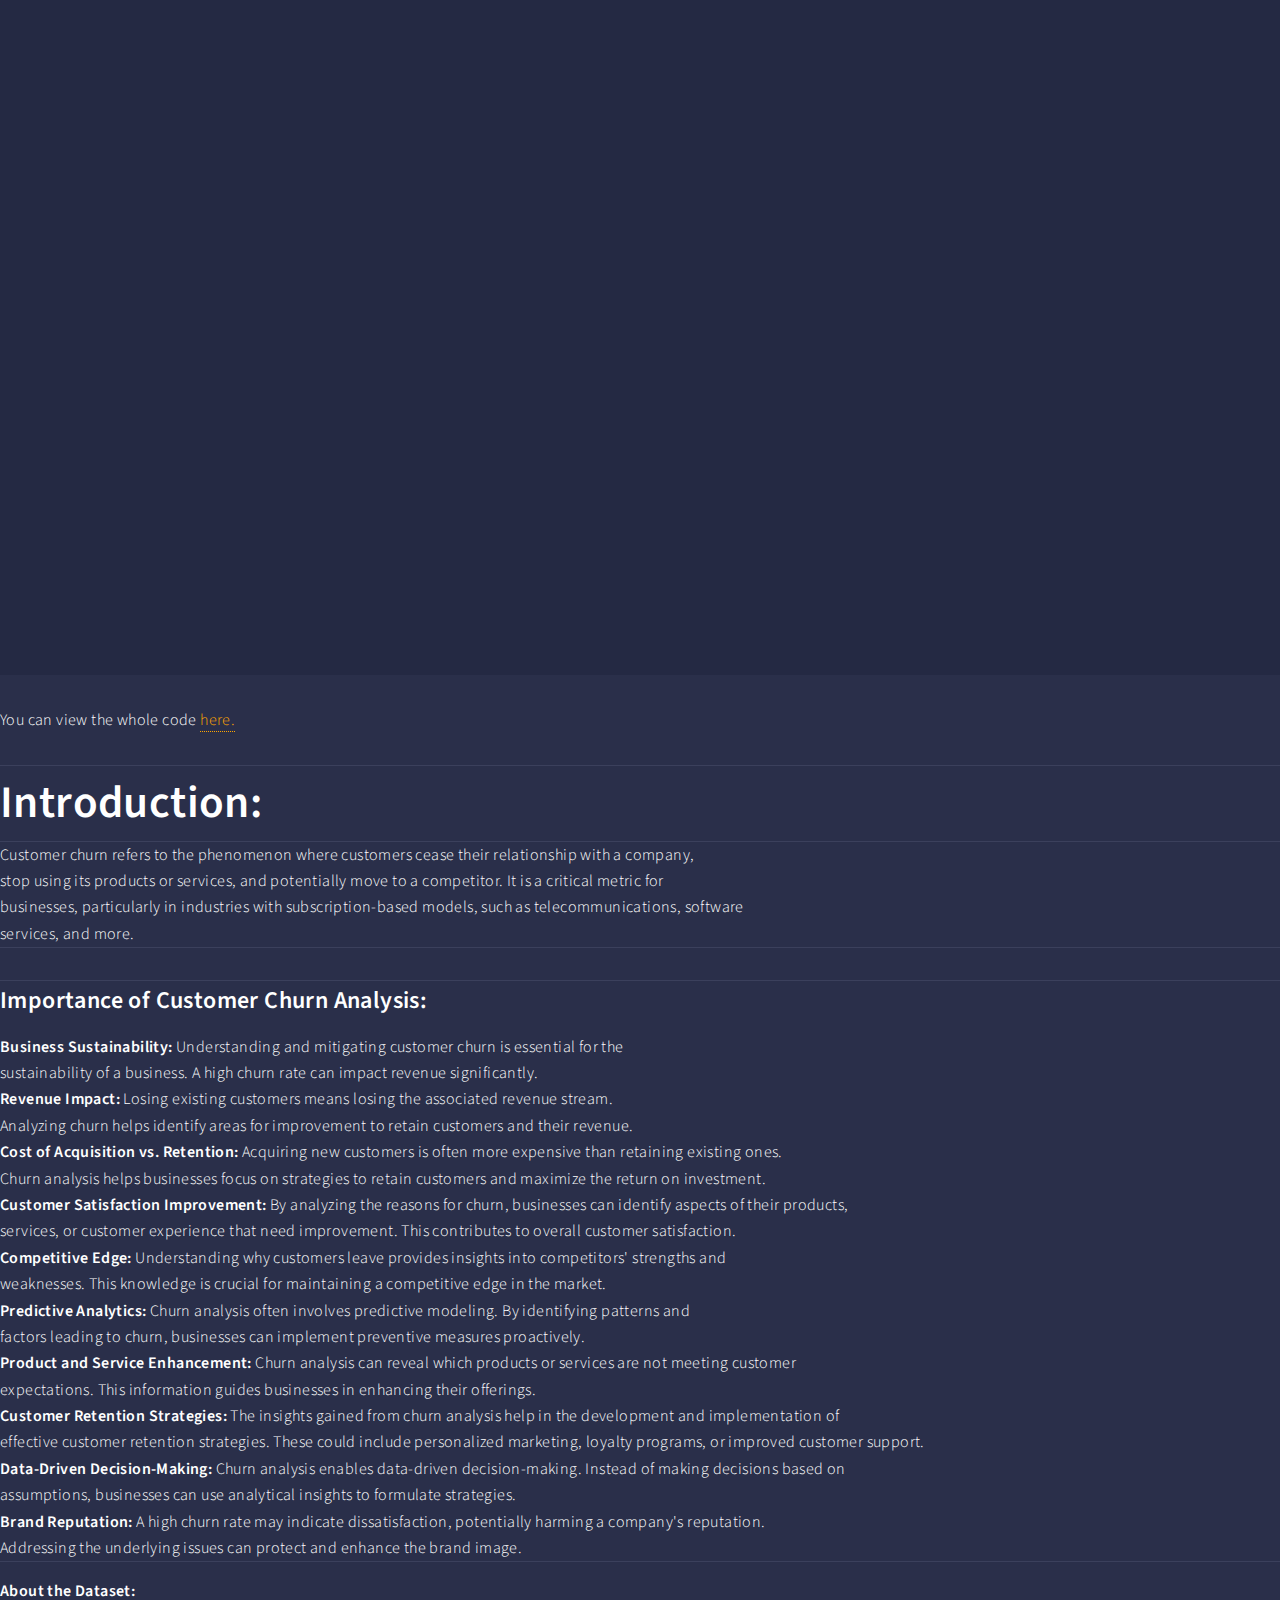
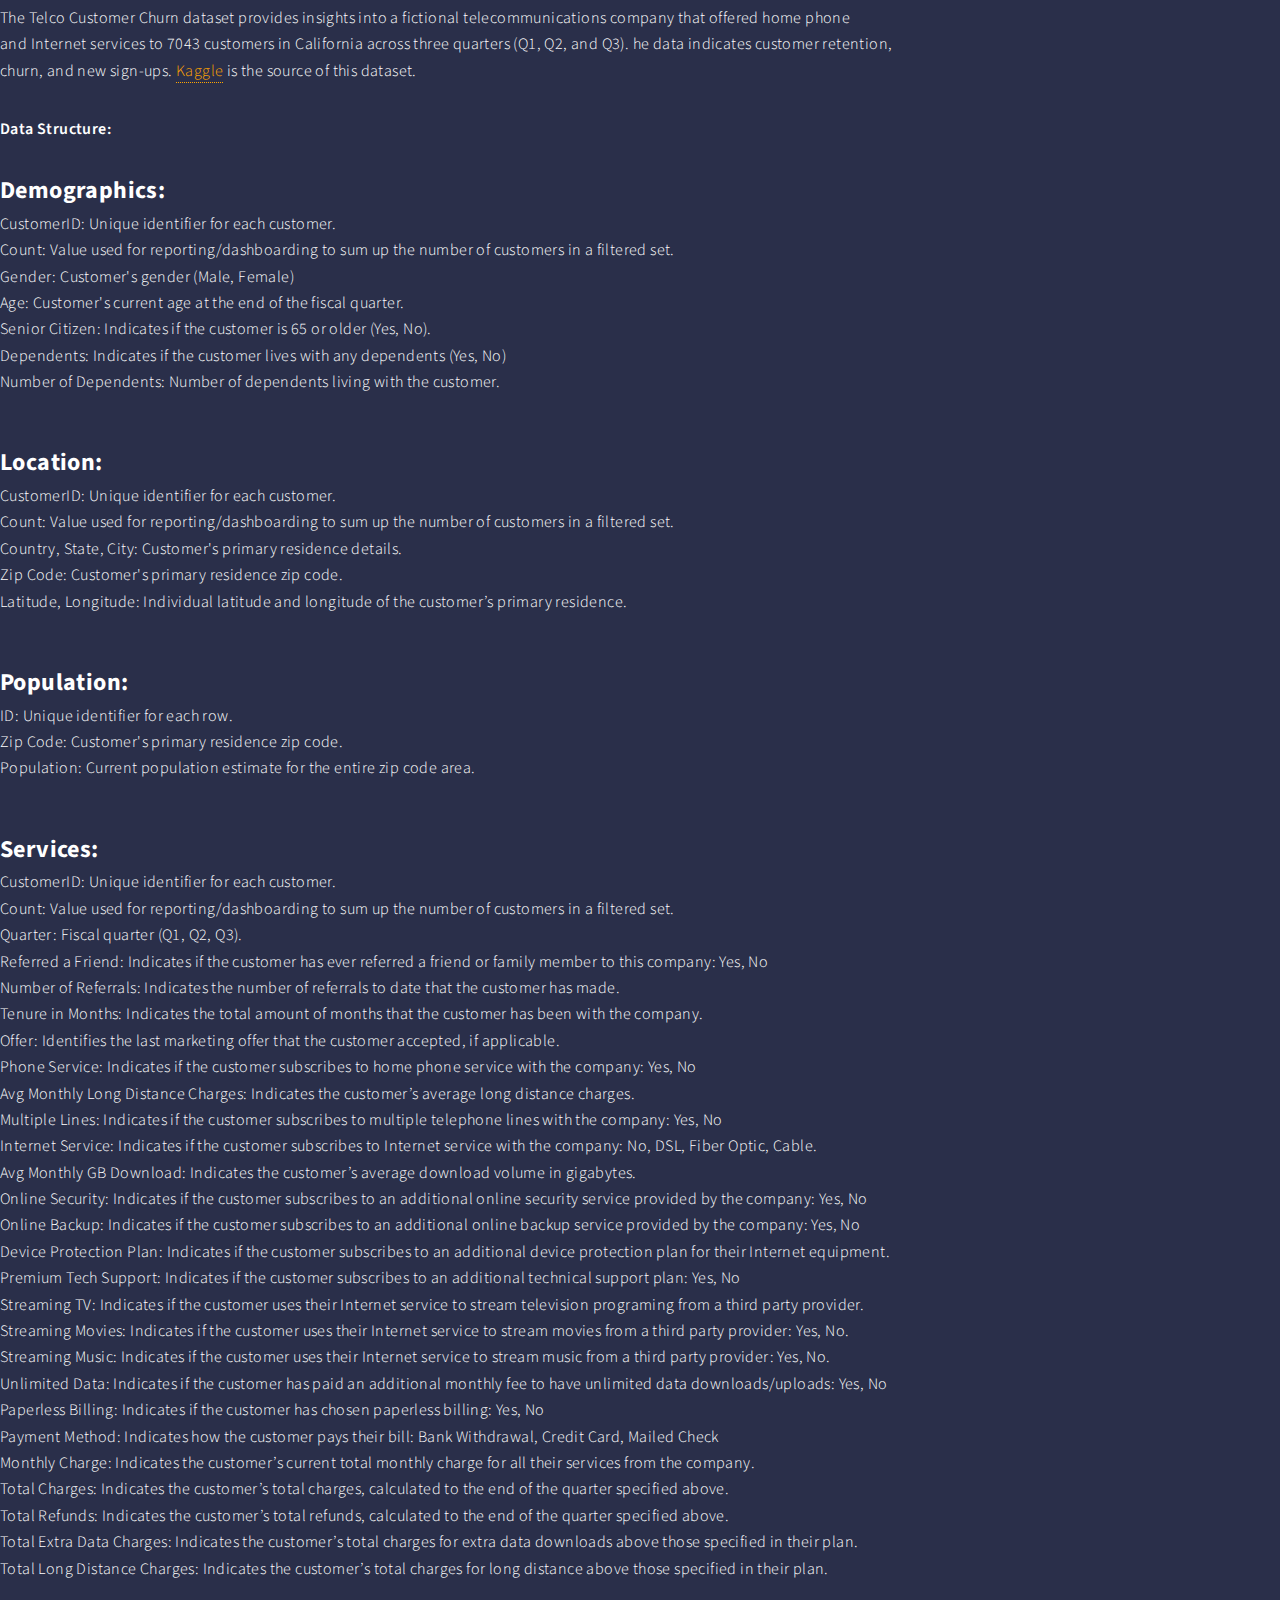
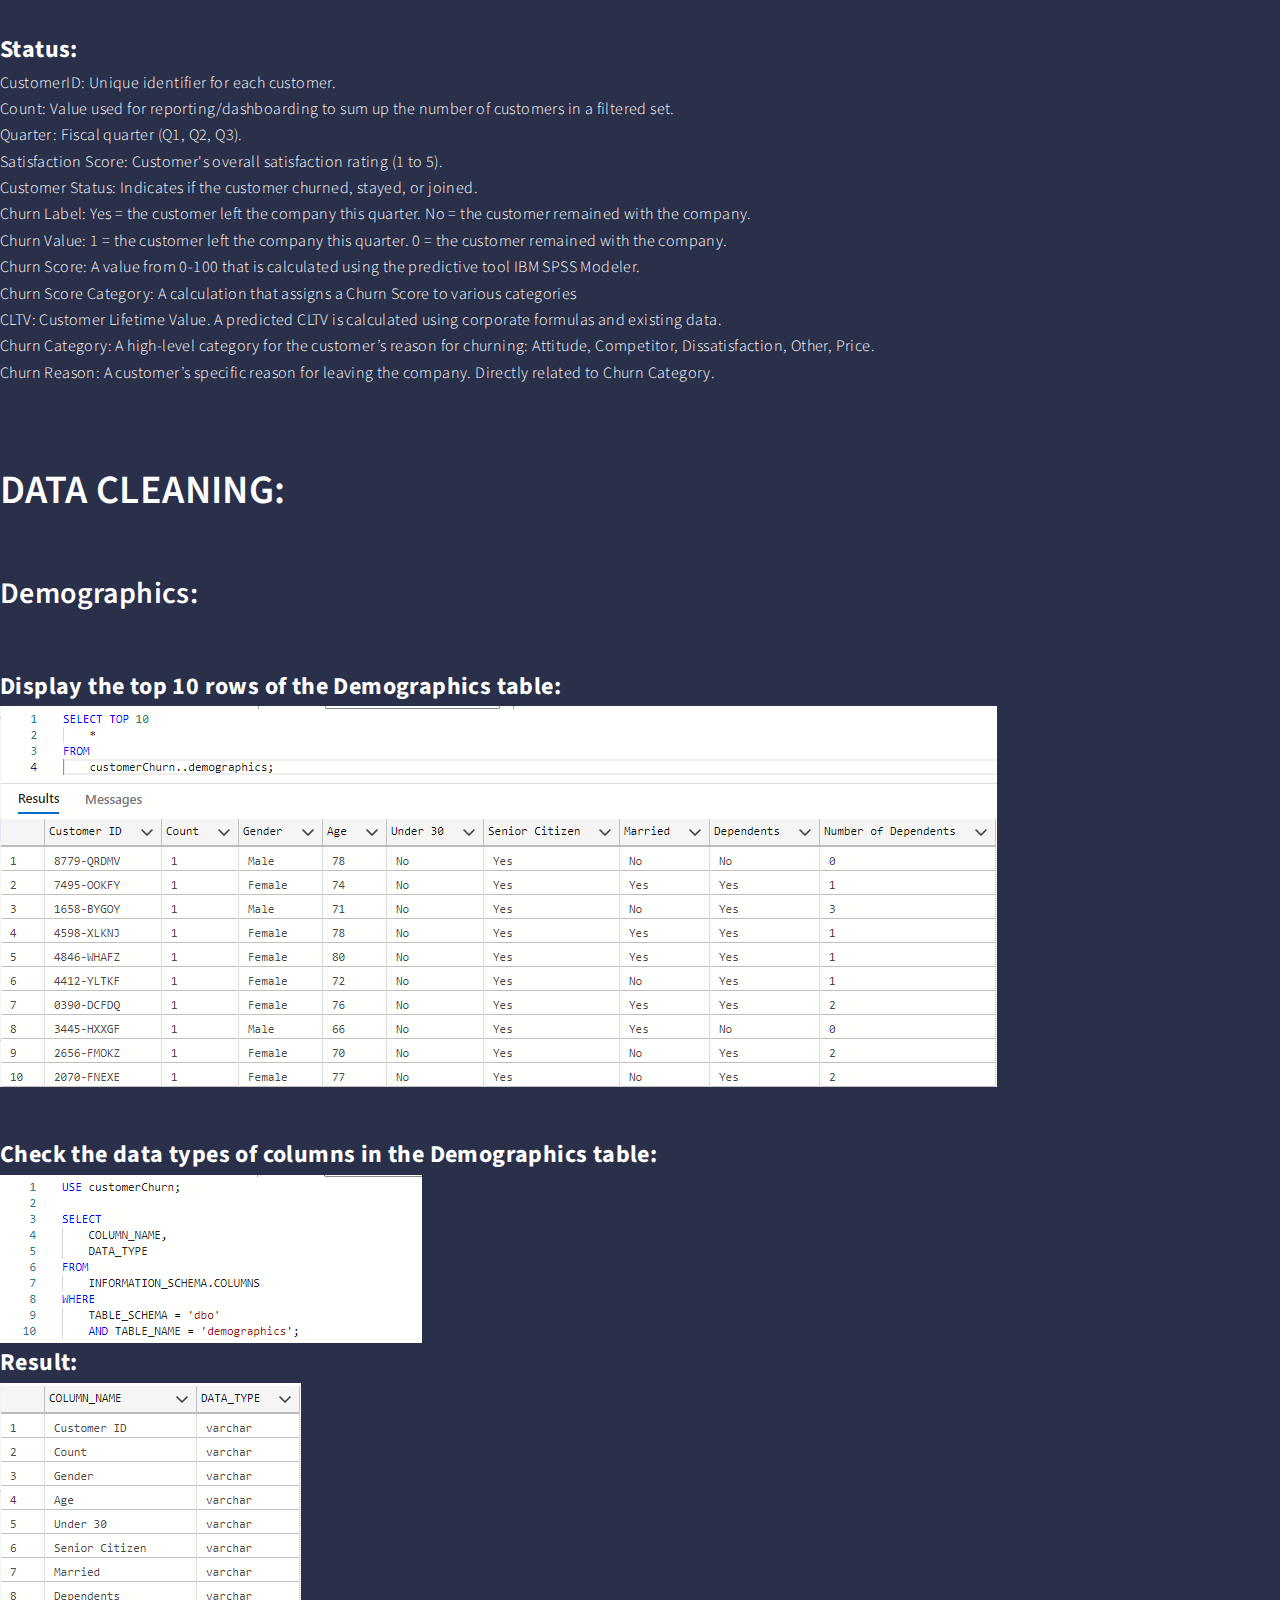
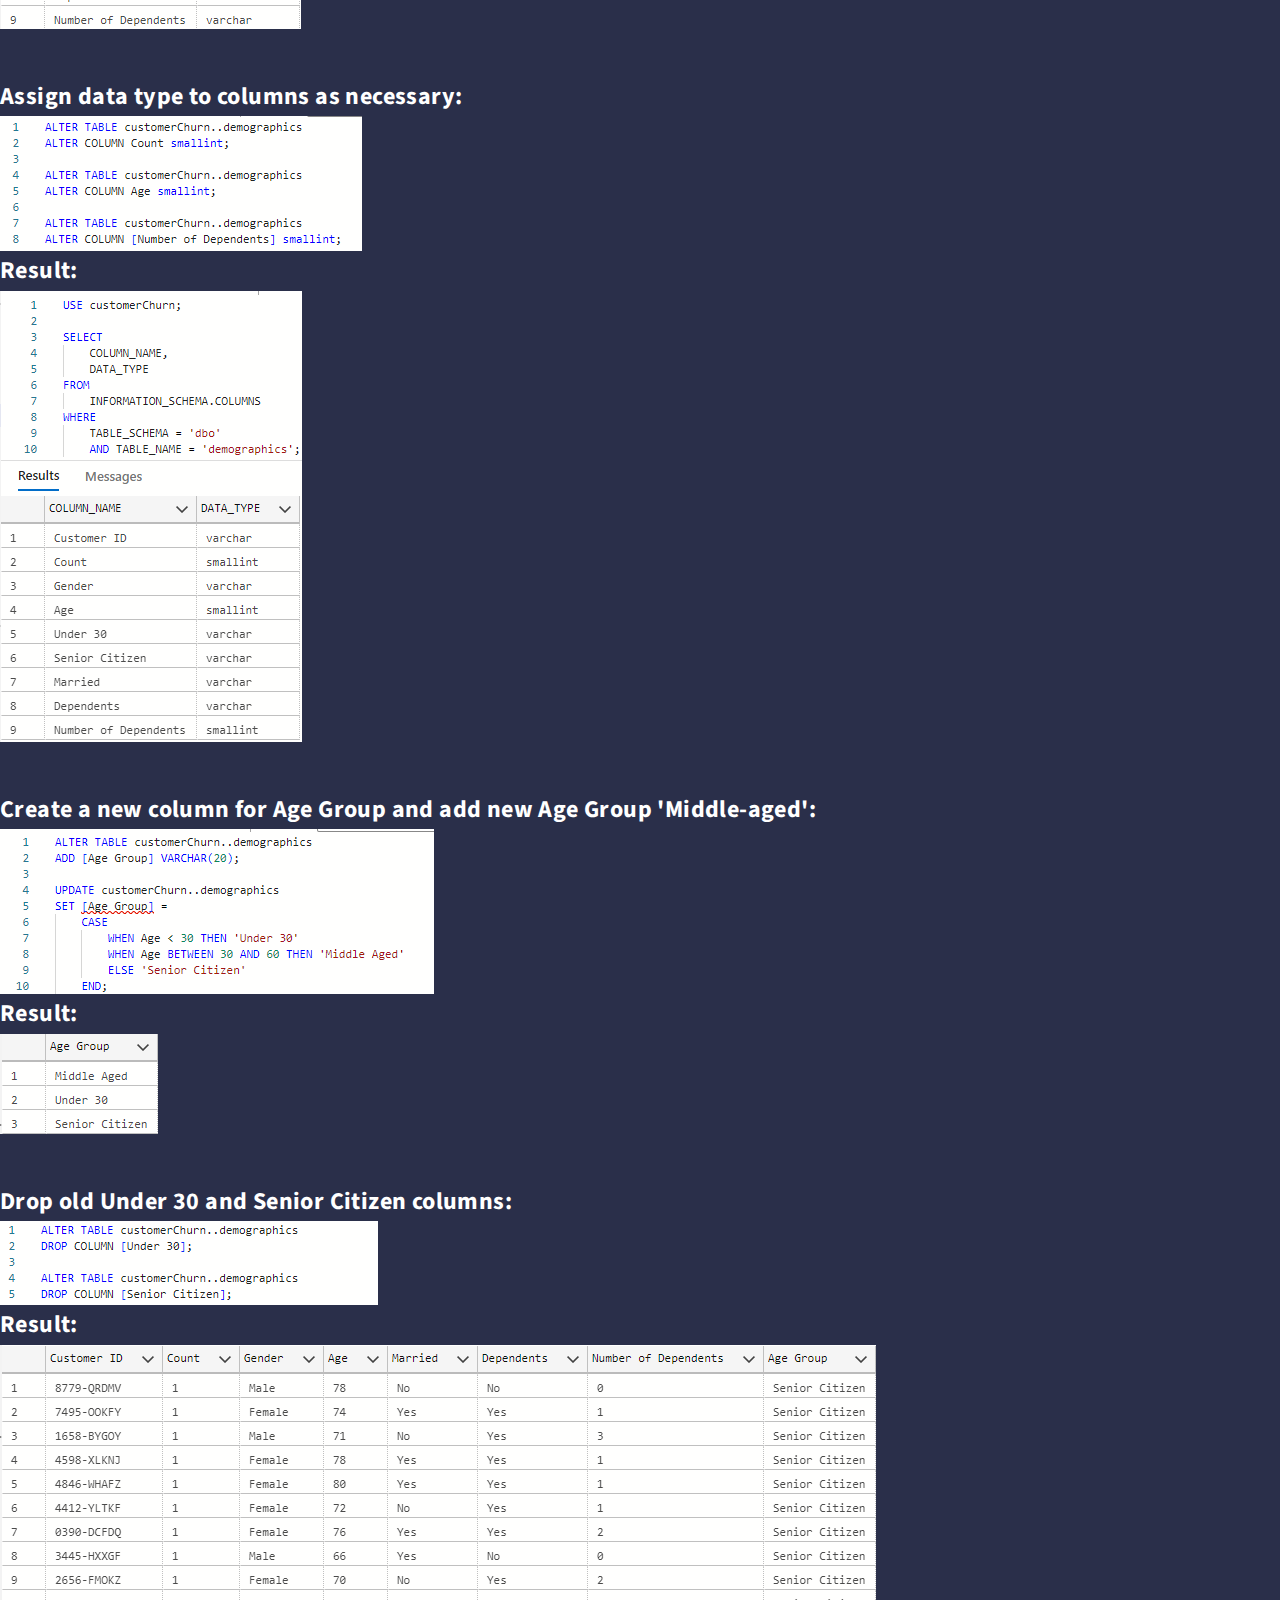
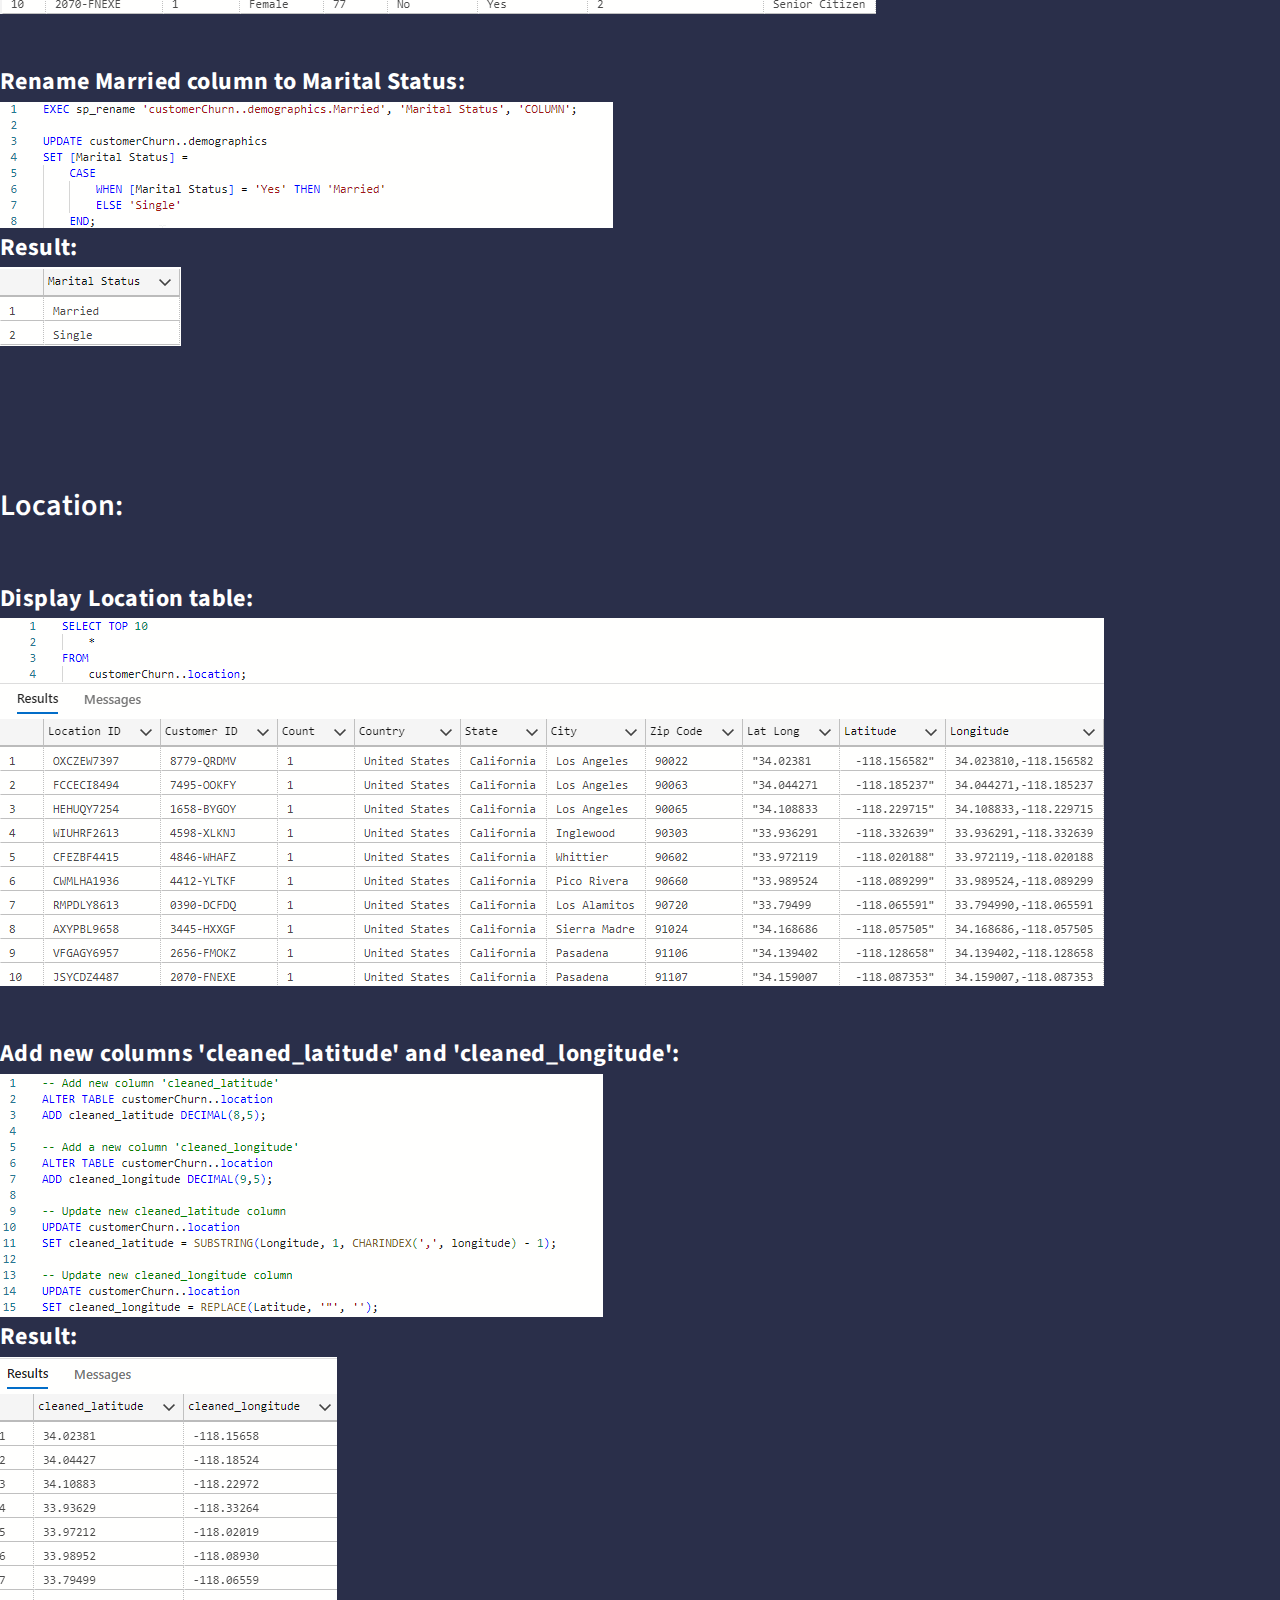
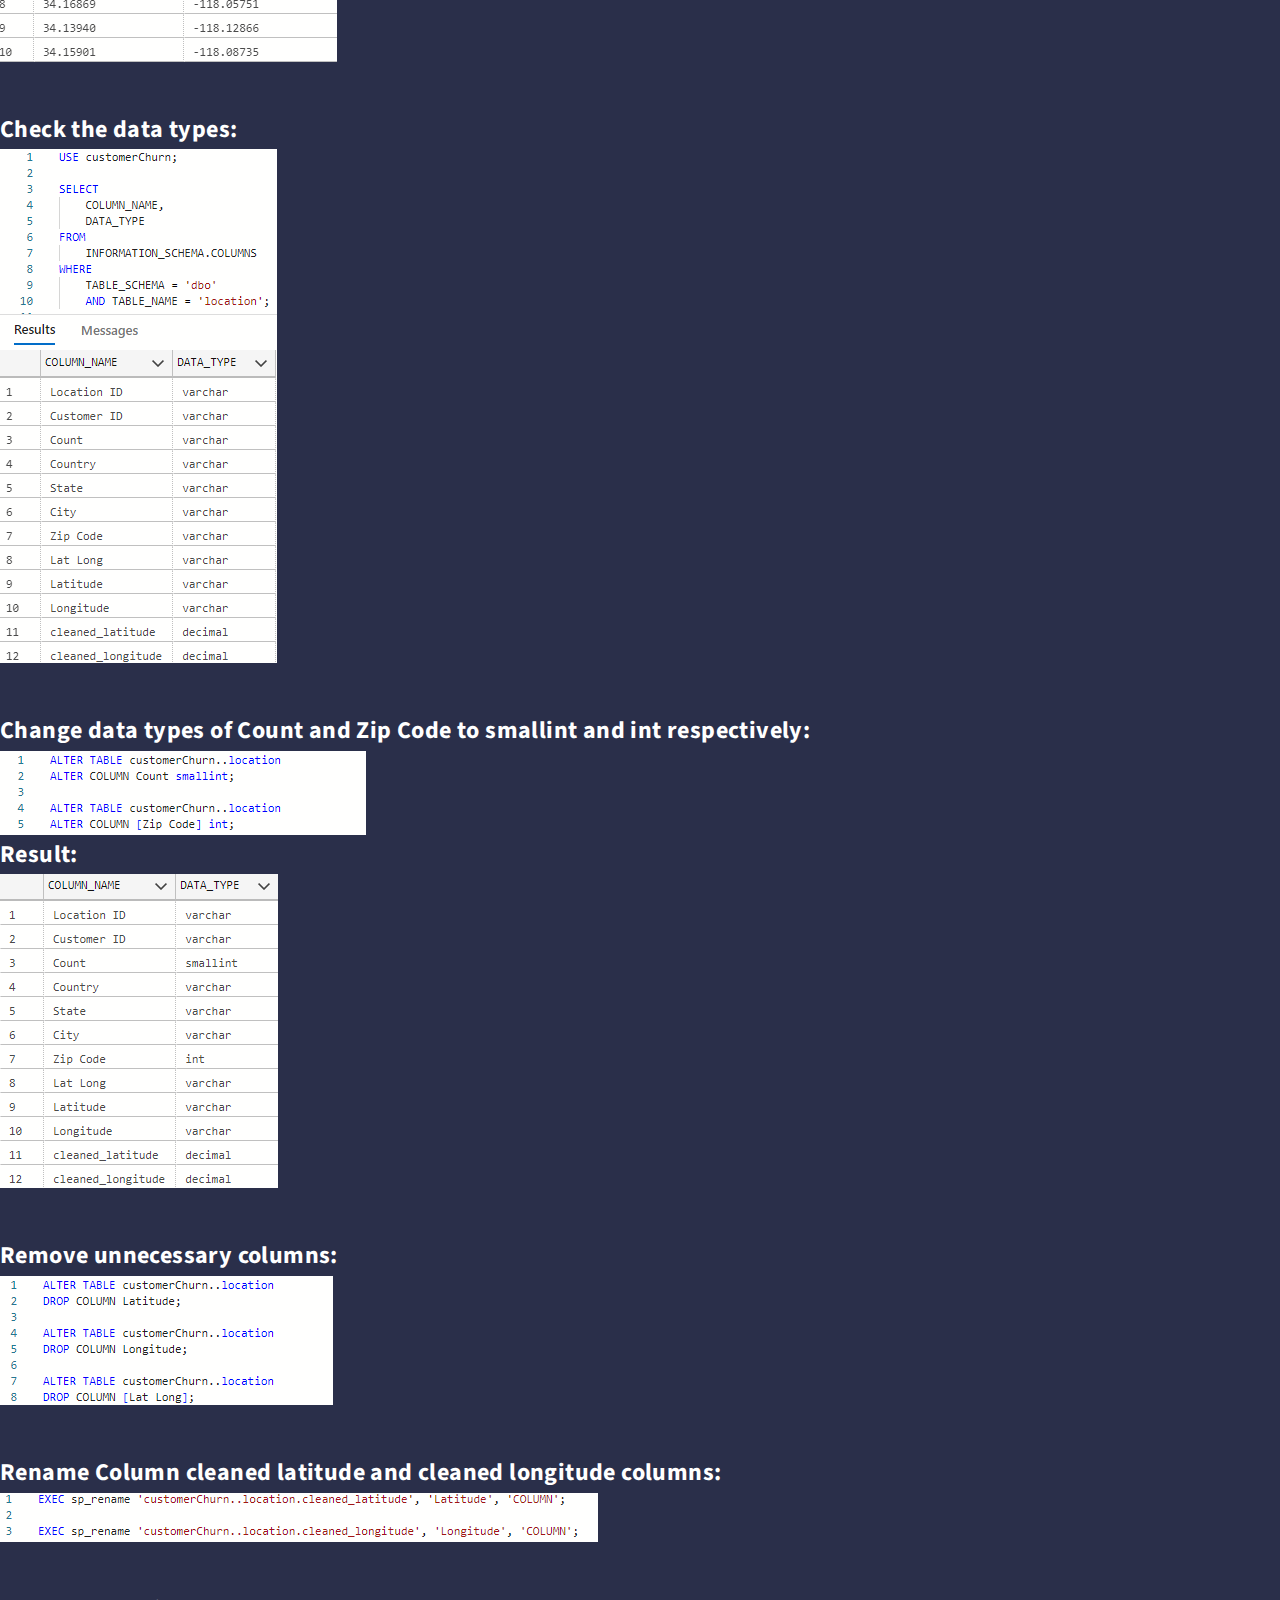
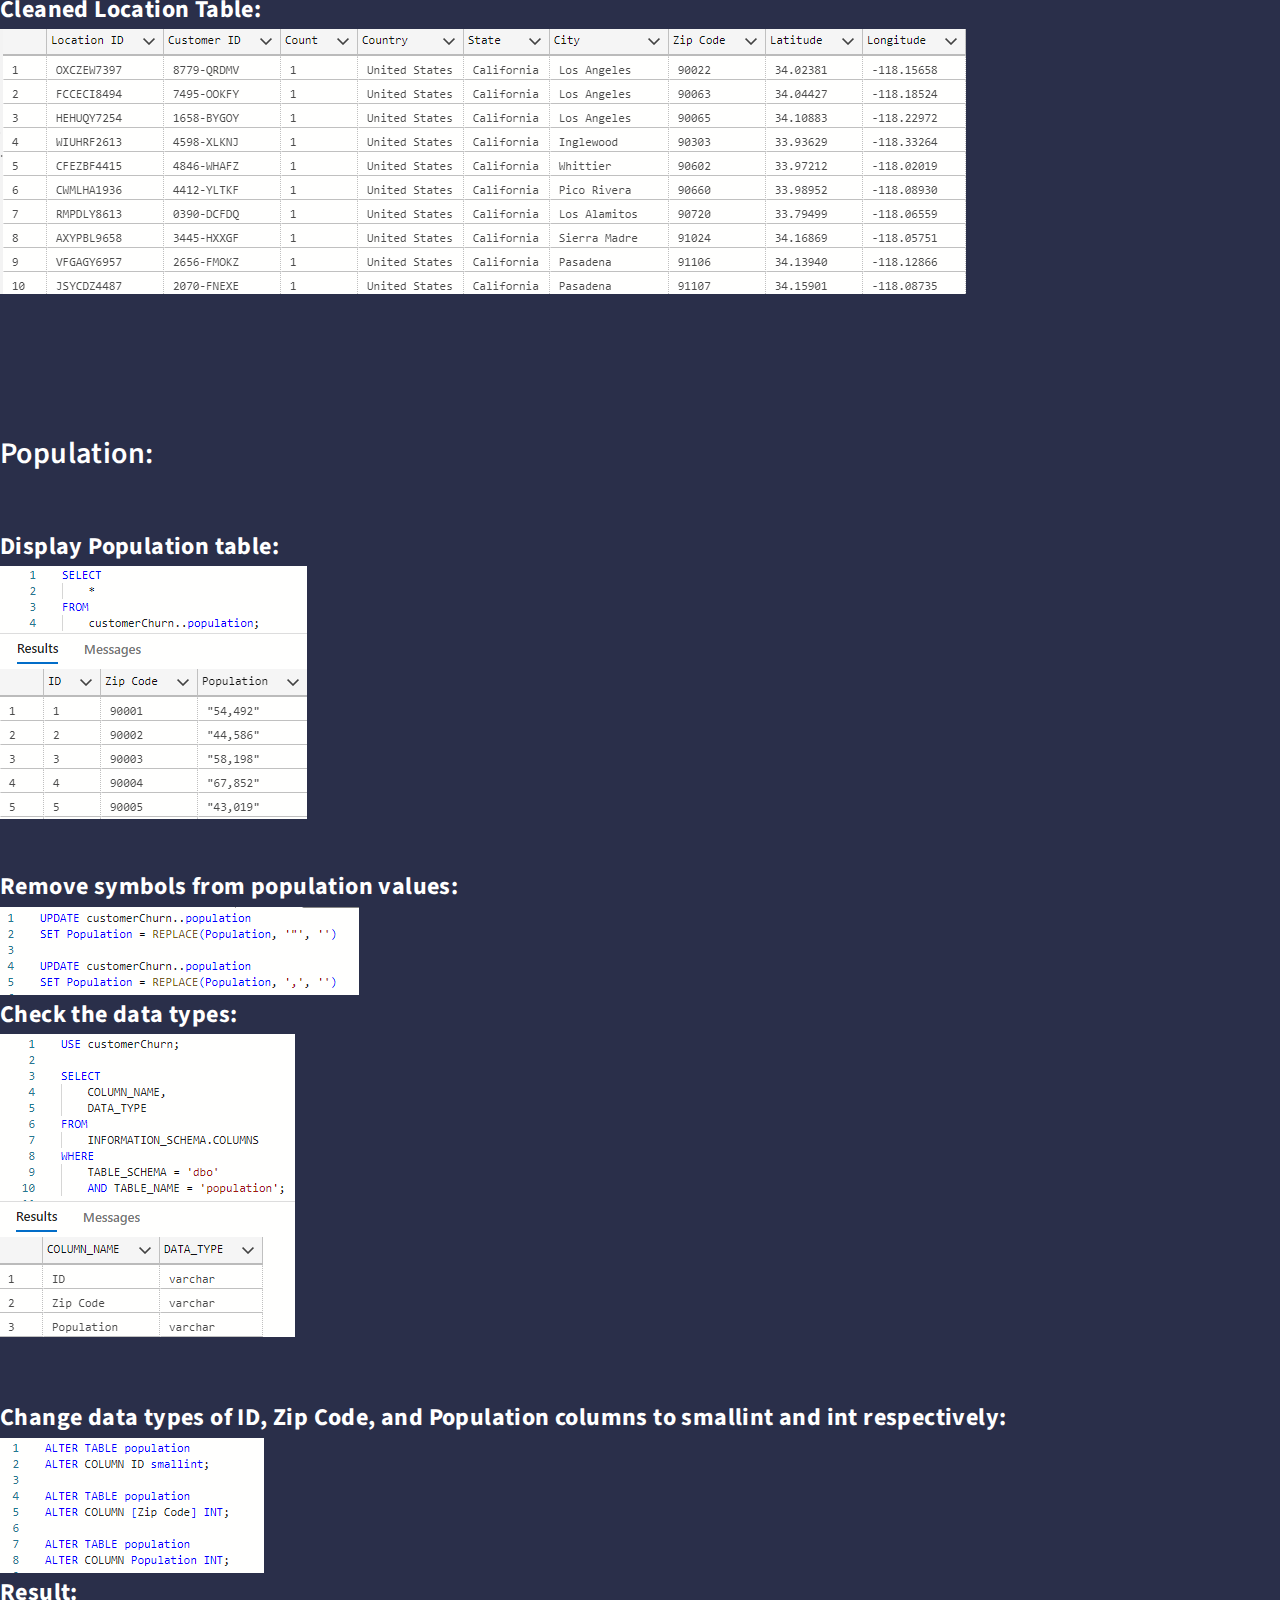
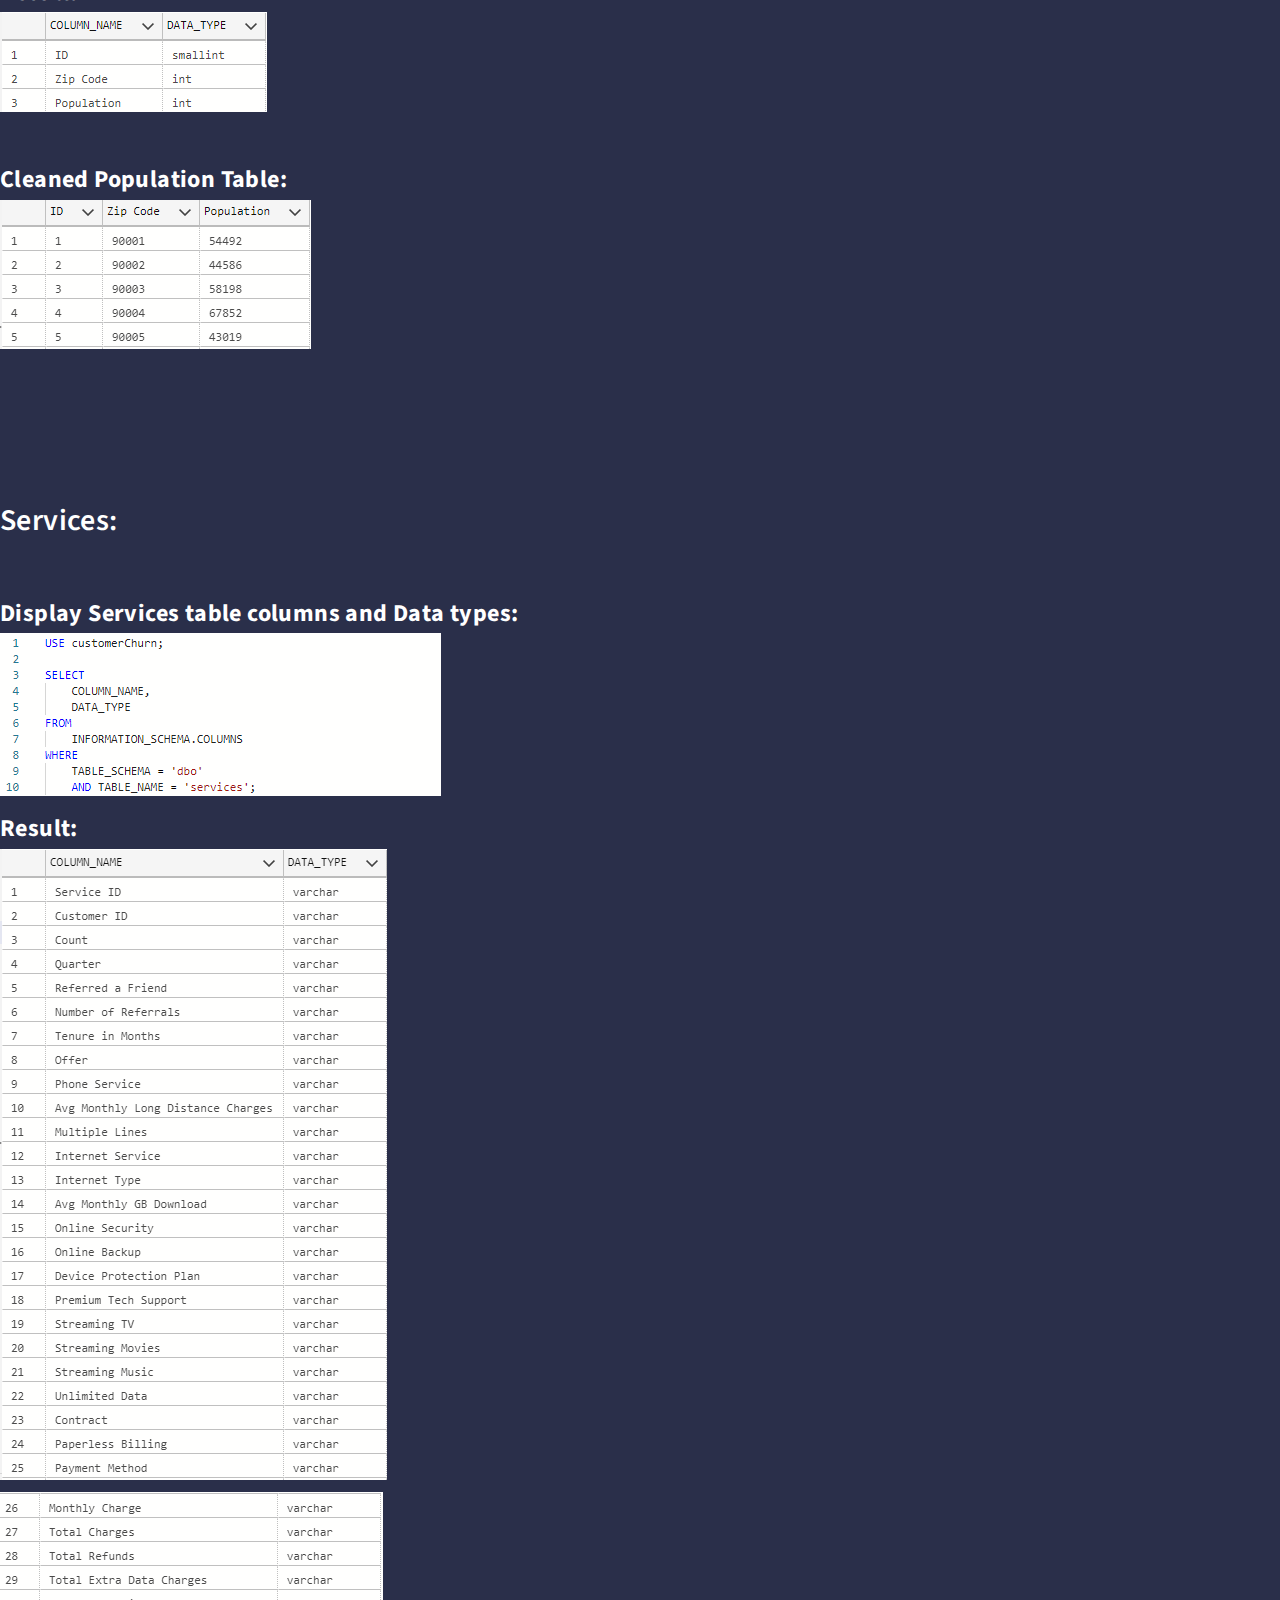
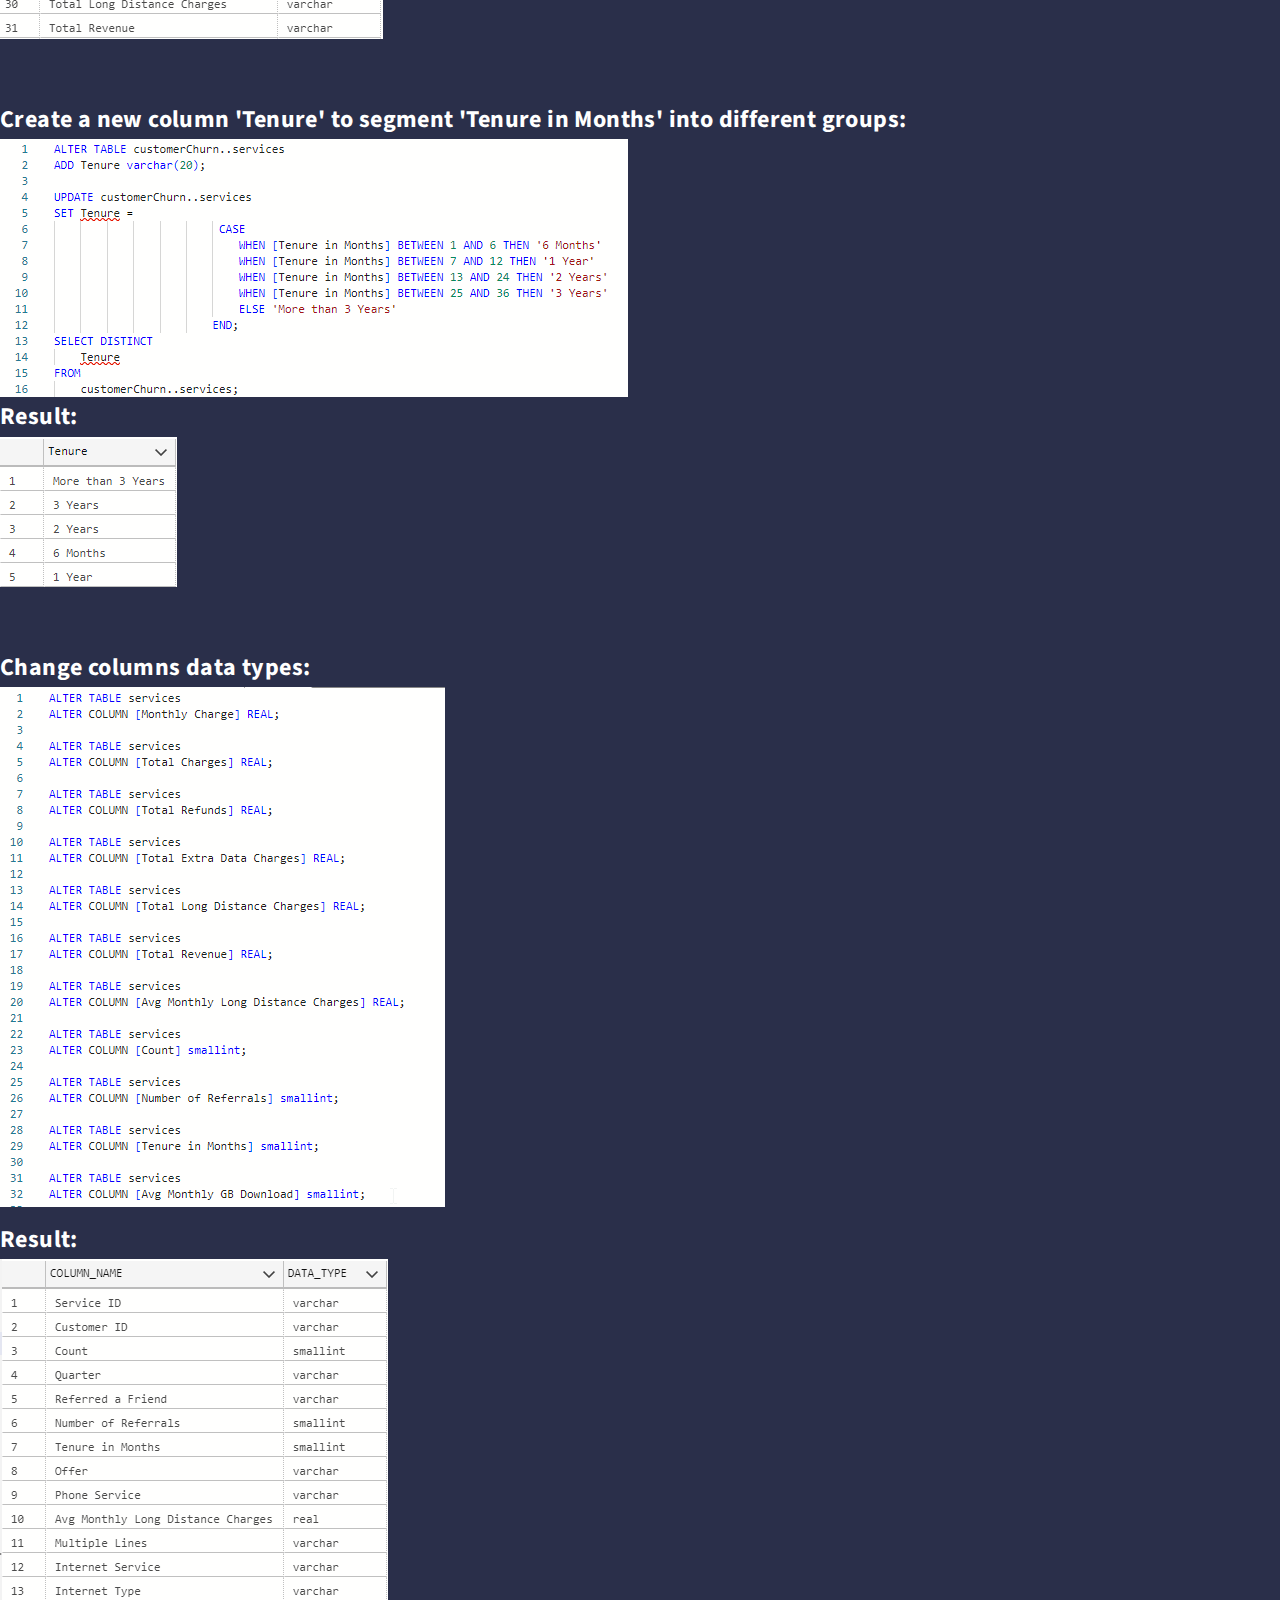
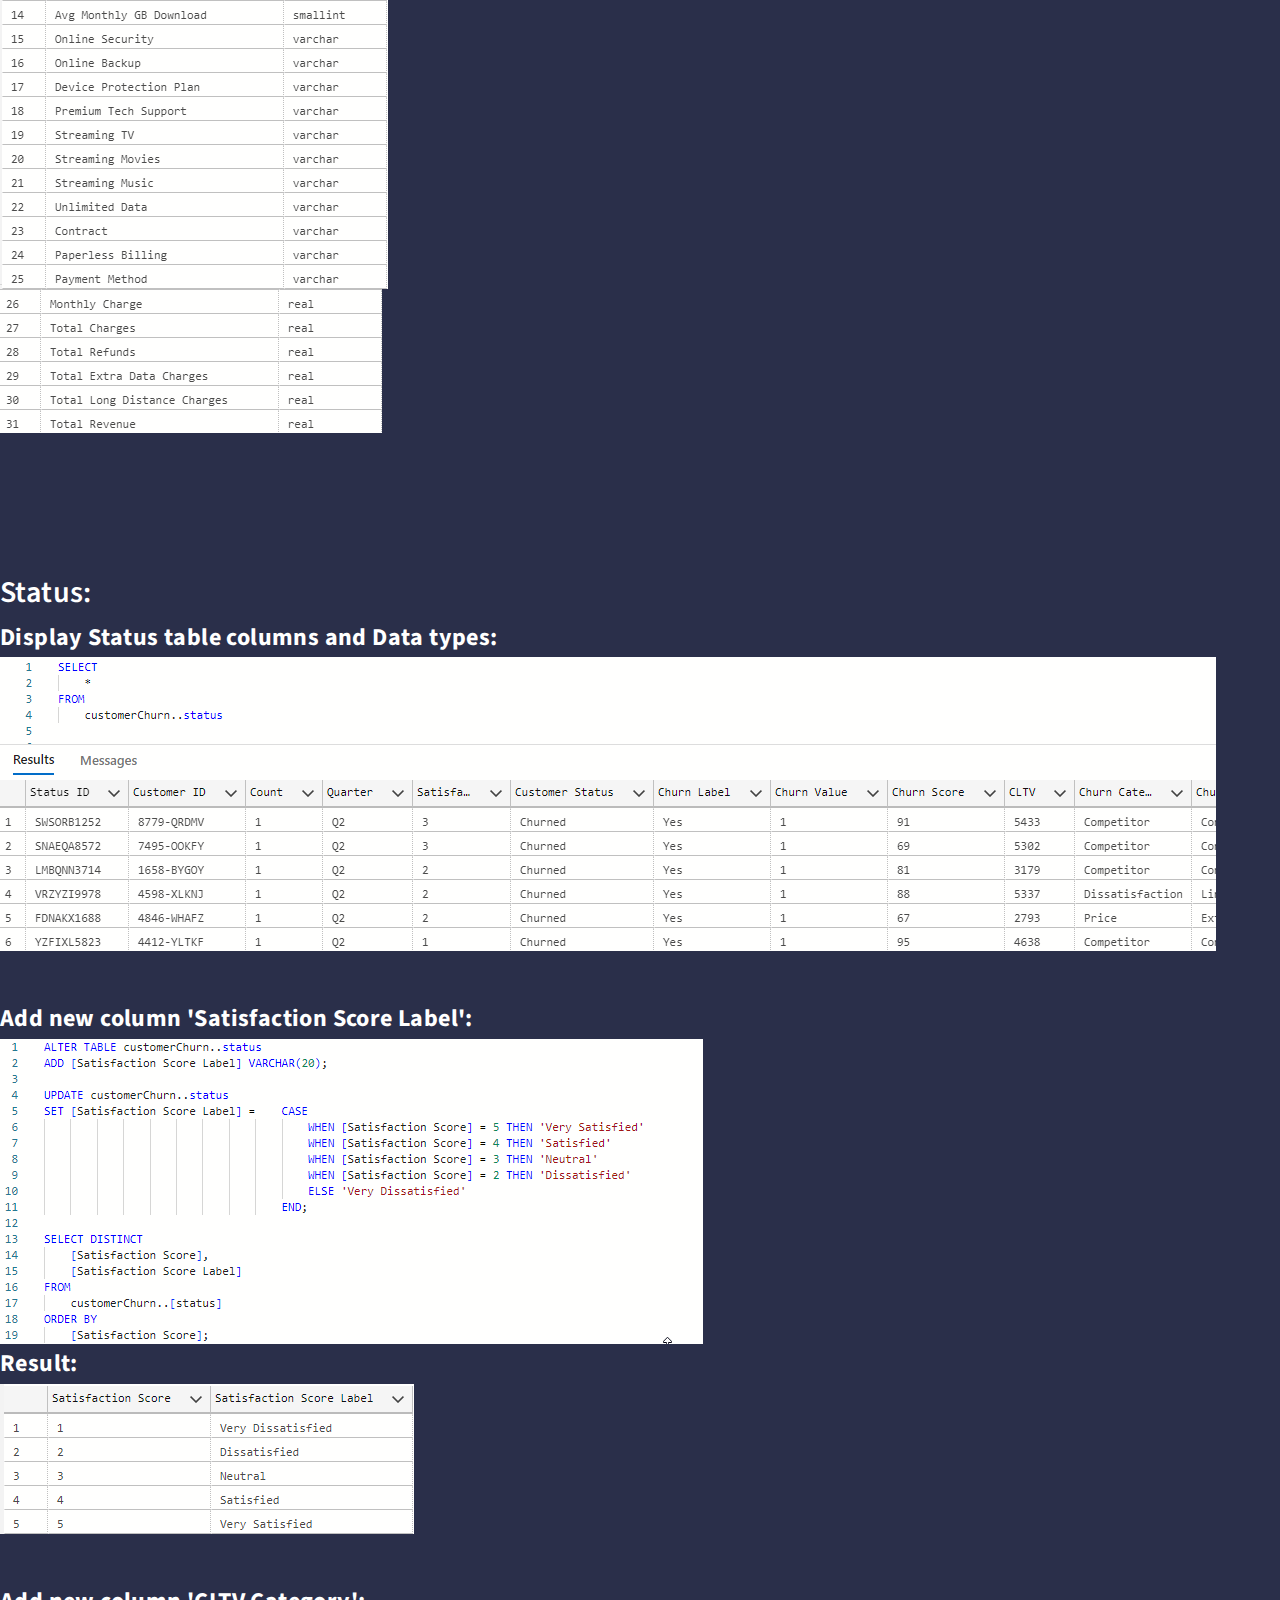
==== customerChurn.html @ 4aa24be8 "Add two new html pages and also completed 5 different projects for the porfolio website..." ====
<!DOCTYPE HTML>
<html>
	<head>
		<title>Jamiu Arogundade Portfolio</title>
		<meta charset="utf-8" />
		<meta name="viewport" content="width=device-width, initial-scale=1, user-scalable=no" />
		<link rel="stylesheet" href="assets/css/main.css" />
		<noscript><link rel="stylesheet" href="assets/css/noscript.css" /></noscript>
	</head>
	<body class="is-preload">

		<!-- Wrapper -->
			<div id="wrapper">

				<!-- Header -->
					<header id="header" class="alt">
						<a href="index.html" class="logo"><strong>Jamiu Arogundade's</strong> <span>Portfolio</span></a>
						<nav>
							<a href="#menu">Menu</a>
						</nav>
					</header>

				<!-- Menu -->
					<nav id="menu">
						<ul class="links">
							<li><a href="index.html">Home</a></li>
							<!-- <li><a href="landing.html">About</a></li> -->
							<li><a href="generic.html"></a>Excel</li>
							<li><a href="elements.html">SQL</a></li>
							<li><a href="generic.html"></a>Tableau</li>
							<li><a href="elements.html">Power BI</a></li>
							<li><a href="generic.html"></a>Pandas</li>
							<li><a href="elements.html">Python Projects</a></li>
							<li><a href="generic.html"></a>HTML Projects</li>
							<li><a href="elements.html">Certifications</a></li>
						</ul>
						<!-- <ul class="actions stacked">
							<li><a href="#" class="button primary fit">Get Started</a></li>
							<li><a href="#" class="button fit">Log In</a></li>
						</ul> -->
					</nav>

				<!-- Banner -->
					<section id="banner" class="major">
						<div class="inner" style="padding-top:2em;">
							<header class="major">
								<h1>Telcom Customer Churn Analysis with SQL</h1>
							</header>
							<div style="padding-top: 0em;">
                                <img src="images/R.png" alt="" style="width:90%; height:480px;"/>
                            </div>
						</div>
					</section>

				<!-- Main -->
					<div id="main">
						<div style="padding-top:2em;">
							<p>You can view the whole code <a href="https://github.com/Hardeborwale87/Telcom_Customer_Churn_SQL" style="text-decoration:none; color:orange">here.</a> </p>
						</div>
						<div style="font-size: 45px;"><strong>Introduction:</strong></div>
						<div>
							Customer churn refers to the phenomenon where customers cease their relationship with a company,<br> 
							stop using its products or services, and potentially move to a competitor. It is a critical metric
							for<br> businesses, particularly in industries with subscription-based models, such as telecommunications, 
							software<br> services, and more.
						</div>
						</p>
						<!-- One -->
							<section id="one">
								
									<div class="topic"><strong>Importance of Customer Churn Analysis:</strong></div>
									<li style="padding-top: 0.8em;">
										<strong>Business Sustainability:</strong>
										Understanding and mitigating customer churn is essential for the<br> sustainability of a business. A high churn rate can impact 
										revenue significantly.
									</li>
									<li>
										<strong>Revenue Impact:</strong>
										Losing existing customers means losing the associated revenue stream.<br> Analyzing churn helps identify areas for improvement to retain 
										customers and their revenue.
									</li>
									<li>
										<strong>Cost of Acquisition vs. Retention:</strong>
										Acquiring new customers is often more expensive than retaining existing ones.<br> Churn analysis helps businesses focus on strategies to retain
										customers and maximize the return on investment.
									</li>
									<li>
										<strong>Customer Satisfaction Improvement:</strong>
										By analyzing the reasons for churn, businesses can identify aspects of their products,<br> services, or customer experience that need 
										improvement. This contributes to overall customer satisfaction.
									</li>
									<li>
										<strong>Competitive Edge:</strong>
										Understanding why customers leave provides insights into competitors' strengths and<br> weaknesses. This knowledge is crucial for maintaining 
										a competitive edge in the market.
									</li>
									<li>
										<strong>Predictive Analytics:</strong>
										Churn analysis often involves predictive modeling. By identifying patterns and <br>factors leading to churn, businesses can implement 
										preventive measures proactively.
									</li>
									<li>
										<strong>Product and Service Enhancement:</strong>
										Churn analysis can reveal which products or services are not meeting customer<br> expectations. This information guides businesses in 
										enhancing their offerings.
									</li>
									<li>
										<strong>Customer Retention Strategies:</strong>
										The insights gained from churn analysis help in the development and implementation of<br> effective customer retention strategies. These could 
										include personalized marketing, loyalty programs, or improved customer support.
									</li>
									<li>
										<strong>Data-Driven Decision-Making:</strong>
										Churn analysis enables data-driven decision-making. Instead of making decisions based on<br> assumptions, businesses can use analytical insights
											to formulate strategies.
									</li>
									<li>
										<strong>Brand Reputation:</strong>
										A high churn rate may indicate dissatisfaction, potentially harming a company's reputation.<br> Addressing the underlying issues can protect and
										enhance the brand image.
									</li>
							</section>

						<div style="padding-top: 1em;">
							<section id="one">
								<div>
									<strong> About the Dataset:</strong>
								<p>
									The Telco Customer Churn dataset provides insights into a fictional telecommunications company that offered 
									home phone<br> and Internet services to 7043 customers in California across three quarters (Q1, Q2, and Q3). 
									he data indicates customer retention,<br> churn, and new sign-ups. <a href="https://www.kaggle.com/datasets/aadityabansalcodes/telecommunications-industry-customer-churn-dataset" style="text-decoration: none; color:orange;">Kaggle</a> is the source of this dataset.
								</p>
								</div>
								<div>
									<strong>Data Structure:</strong>


									<div class="topic" style="padding-top: 1.2em;">Demographics:</div>
									<li>CustomerID: Unique identifier for each customer.</li>
									<li>Count: Value used for reporting/dashboarding to sum up the number of customers in a filtered set.</li>
									<li>Gender: Customer's gender (Male, Female)</li>
									<li>Age: Customer's current age at the end of the fiscal quarter.</li>
									<li>Senior Citizen: Indicates if the customer is 65 or older (Yes, No).</li>
									<li>Dependents: Indicates if the customer lives with any dependents (Yes, No)</li>
									<li>Number of Dependents: Number of dependents living with the customer.</li>


									<div class="topic" style="padding-top: 2em;">Location:</div>
									<li>CustomerID: Unique identifier for each customer.</li>
									<li>Count: Value used for reporting/dashboarding to sum up the number of customers in a filtered set.</li>
									<li>Country, State, City: Customer's primary residence details.</li>
									<li>Zip Code: Customer's primary residence zip code.</li>
									<li>Latitude, Longitude: Individual latitude and longitude of the customer’s primary residence.</li>


									<div class="topic" style="padding-top: 2em;">Population:</div>
									<li>ID: Unique identifier for each row.</li>
									<li>Zip Code: Customer's primary residence zip code.</li>
									<li>Population: Current population estimate for the entire zip code area.</li>


									<div class="topic" style="padding-top: 2em;">Services:</div>
									<li>CustomerID: Unique identifier for each customer.</li>
									<li>Count: Value used for reporting/dashboarding to sum up the number of customers in a filtered set.</li>
									<li>Quarter: Fiscal quarter (Q1, Q2, Q3).</li>
									<li>Referred a Friend: Indicates if the customer has ever referred a friend or family member to this company: Yes, No</li>
									<li>Number of Referrals: Indicates the number of referrals to date that the customer has made.</li>
									<li>Tenure in Months: Indicates the total amount of months that the customer has been with the company.</li>
									<li>Offer: Identifies the last marketing offer that the customer accepted, if applicable.</li>
									<li>Phone Service: Indicates if the customer subscribes to home phone service with the company: Yes, No</li>
									<li>Avg Monthly Long Distance Charges: Indicates the customer’s average long distance charges.</li>
									<li>Multiple Lines: Indicates if the customer subscribes to multiple telephone lines with the company: Yes, No</li>
									<li>Internet Service: Indicates if the customer subscribes to Internet service with the company: No, DSL, Fiber Optic, Cable.</li>
									<li>Avg Monthly GB Download: Indicates the customer’s average download volume in gigabytes.</li>
									<li>Online Security: Indicates if the customer subscribes to an additional online security service provided by the company: Yes, No</li>
									<li>Online Backup: Indicates if the customer subscribes to an additional online backup service provided by the company: Yes, No</li>
									<li>Device Protection Plan: Indicates if the customer subscribes to an additional device protection plan for their Internet equipment.</li>
									<li>Premium Tech Support: Indicates if the customer subscribes to an additional technical support plan: Yes, No</li>
									<li>Streaming TV: Indicates if the customer uses their Internet service to stream television programing from a third party provider.</li>
									<li>Streaming Movies: Indicates if the customer uses their Internet service to stream movies from a third party provider: Yes, No.</li>
									<li>Streaming Music: Indicates if the customer uses their Internet service to stream music from a third party provider: Yes, No.</li>
									<li>Unlimited Data: Indicates if the customer has paid an additional monthly fee to have unlimited data downloads/uploads: Yes, No</li>
									<li>Paperless Billing: Indicates if the customer has chosen paperless billing: Yes, No</li>
									<li>Payment Method: Indicates how the customer pays their bill: Bank Withdrawal, Credit Card, Mailed Check</li>
									<li>Monthly Charge: Indicates the customer’s current total monthly charge for all their services from the company.</li>
									<li>Total Charges: Indicates the customer’s total charges, calculated to the end of the quarter specified above.</li>
									<li>Total Refunds: Indicates the customer’s total refunds, calculated to the end of the quarter specified above.</li>
									<li>Total Extra Data Charges: Indicates the customer’s total charges for extra data downloads above those specified in their plan.</li>
									<li>Total Long Distance Charges: Indicates the customer’s total charges for long distance above those specified in their plan.</li>


									<div class="topic" style="padding-top: 2em;">Status:</div>
									<li>CustomerID: Unique identifier for each customer.</li>
									<li>Count: Value used for reporting/dashboarding to sum up the number of customers in a filtered set.</li>
									<li>Quarter: Fiscal quarter (Q1, Q2, Q3).</li>
									<li>Satisfaction Score: Customer's overall satisfaction rating (1 to 5).</li>
									<li>Customer Status: Indicates if the customer churned, stayed, or joined.</li>
									<li>Churn Label: Yes = the customer left the company this quarter. No = the customer remained with the company.</li>
									<li>Churn Value: 1 = the customer left the company this quarter. 0 = the customer remained with the company.</li>
									<li>Churn Score: A value from 0-100 that is calculated using the predictive tool IBM SPSS Modeler.</li>
									<li>Churn Score Category: A calculation that assigns a Churn Score to various categories</li>
									<li>CLTV: Customer Lifetime Value. A predicted CLTV is calculated using corporate formulas and existing data.</li>
									<li>Churn Category: A high-level category for the customer’s reason for churning: Attitude, Competitor, Dissatisfaction, Other, Price.</li>
									<li>Churn Reason: A customer’s specific reason for leaving the company. Directly related to Churn Category.</li>
									
								</div>

								<div style="padding-top: 4.5em;">
									<strong style="padding-top: 4.5em; font-size: 40px;">DATA CLEANING:</strong>
									
									<div style="padding-top: 1.5em; font-size: 30px;"><strong>Demographics:</strong></div>
									<div class="topic" style="padding-top: 2em;">Display the top 10 rows of the Demographics table:</div>
									<div class="scroll-box">
										<img src="images/1_demographics.png" alt="Customer Demographics Table" style="height:auto;width:auto;"/>
									</div>

									<div style="padding-top:2em;" class="topic">Check the data types of columns in the Demographics table:</div>
									<span class="scroll-box">
										<img src="images/2_demo_datatypes.png" alt="Demographics Table Data Types" style="height:auto;width:auto;"/>
									</span>

									<div class="topic">Result:</div>
									<span class="scroll-box">
										<img src="images/2_demo_datatypes_result.png" alt="Demographics Table Data Types" style="height:auto;width:auto;"/>
									</span>

									<div class="topic" style="padding-top:2em;">Assign data type to columns as necessary:</div>
									<span class="scroll-box">
										<img src="images/3_demo_datatype_changing.png" alt="Demographics Table Data Types Changed" style="height:auto;width:auto;"/>
									</span>
									<div class="topic">Result:</div>
									<span class="scroll-box">
										<img src="images/4_demo_datatypes_change.png" alt="Demographics Table Data Types Changed" style="height:auto;width:auto;"/>
									</span>

									<div class="topic" style="padding-top:2em;">Create a new column for Age Group and add new Age Group 'Middle-aged':</div>
									<span class="scroll-box">
										<img src="images/5_create_col_agegroup.png" alt=" Demographics new age group" style="height:auto;width:auto;"/>
									</span>
									<div class="topic">Result:</div>
									<div class="scroll-box">
										<img src="images/5_create_col_agegroup_result.png" alt="Demographics new age group" style="height:auto;width:auto;"/>
									</div>

									<div class="topic" style="padding-top: 2em;">Drop old Under 30 and Senior Citizen columns:</div>
									<div class="scroll-box">
										<img src="images/6_drop_under30_seniorcitizen_col.png" alt="Demographics drop column" style="height:auto;width:auto;"/>
									</div>
									<div class="topic">Result:</div>
									<div class="scroll-box">
										<img src="images/6_drop_under30_seniorcitizen_col_result.png" alt="Demographics drop column" style="height:auto;width:auto;"/>
									</div>

									<div style="padding-top: 2em;" class="topic">Rename Married column to Marital Status:</div>
									<div class="scroll-box">
										<img src="images/6_rename_married_col_to_marital_status.png" alt="Demographics marital status" style="height:auto;width:auto;"/>
									</div>
									<div class="topic">Result:</div>
									<div class="scroll-box">
										<img src="images/6_rename_married_col_to_marital_status_result.png" alt="Demographics drop column" style="height:auto;width:auto;"/>
									</div>

									<!--Location Cleaning-->
									<div style="padding-top:4.5em;font-size:30px;"><strong>Location:</strong></div>
									<div class="topic" style="padding-top:2em;">Display Location table:</div>
									<div class="scroll-box">
										<img src="images/7_location.png" alt="Customer Location Table" style="height:auto;width:auto;"/>
									</div>

									<div style="padding-top:2em;" class="topic">Add new columns 'cleaned_latitude' and 'cleaned_longitude':</div>
									<div class="scroll-box">
										<img src="images/8_add_new_col_for_new_lat_and_long.png" alt="Location new lat and long col." style="height:auto;width:auto;"/>
									</div>
									<div class="topic">Result:</div>
									<span class="scroll-box">
										<img src="images/8_add_new_col_for_new_lat_and_long_result.png" alt="Location new lat and long cols" style="height:auto;width:auto;"/>
									</span>

									<div style="padding-top:2em;" class="topic">Check the data types:</div>
									<span class="scroll-box">
										<img src="images/9_check_datatype_location.png" alt="Location Table Data Types" style="height:auto;width:auto;"/>
									</span>

									<div class="topic" style="padding-top: 2em;">Change data types of Count and Zip Code to smallint and int respectively:</div>
									<span class="scroll-box">
										<img src="images/10_change_datatype_count_zipcode_col.png" alt="Location Table Data Types Changed" style="height:auto;width:auto;"/>
									</span>
									<div class="topic">Result:</div>
									<span class="scroll-box">
										<img src="images/10_change_datatype_count_zipcode_col_result.png" alt="Location Table Data Types Changed" style="height:auto;width:auto;"/>
									</span>

									<div class="topic" style="padding-top: 2em;">Remove unnecessary columns:</div>
									<span class="scroll-box">
										<img src="images/11_drop_old_col_location.png" alt="Location drop column" style="height:auto;width:auto;"/>
									</span>

									<div class="topic" style="padding-top: 2em;">Rename Column cleaned latitude and cleaned longitude columns:</div>
									<div class="scroll-box">
										<img src="images/12_rename_col_location.png" alt="Location rename column" style="height:auto;width:auto;"/>
									</div>
									<div class="topic" style="padding-top: 2em;">Cleaned Location Table:</div>
									<div  class="scroll-box">
										<img src="images/12_rename_col_location_result.png" alt="Location Table" style="height:auto;width:auto;"/>
									</div>



									<!--Population Cleaning-->
									<div style="padding-top: 4.5em; font-size: 30px;"><strong>Population:</strong></div>
									<div class="topic" style="padding-top: 2em;">Display Population table:</div>
									<span class="scroll-box">
										<img src="images/13_population_table.png" alt="Population Table" style="height:auto;width:auto;"/>
									</span>

									<div style="padding-top: 2em;" class="topic">Remove symbols from population values:<div>
									<span class="scroll-box">
										<img src="images/14_remove_symbols_population.png" alt="Population remove symbols" style="height:auto;width:auto;"/>
									</span>

									<div style="padding-top: 2m;" class="topic">Check the data types:</div>
									<span>
										<img src="images/15_check_datatype_population.png" alt="Population Table Data Types" style="height:auto;width:auto;"/>
									</span>

									<div class="topic" style="padding-top: 2em;">Change data types of ID, Zip Code, and Population columns to smallint and int respectively:</div>
									<span class="scroll-box">
										<img src="images/16_change_datatype_population.png" alt="Population Table Data Types Changed" style="height:auto;width:auto;"/>
									</span>
									<div>Result:</div>
									<span class="scroll-box">
										<img src="images/16_change_datatype_population_result.png" alt="Population Data Types Changed" style="height:auto;width:auto;"/>
									</span>

									<div class="topic" style="padding-top: 2em;">Cleaned Population Table:</div>
									<span style="height: auto; width: 50%;">
										<img src="images/17_population_-after_cleaning.png" alt="Location Table" style="height:auto;width:auto;"/>
									</span>



										<!--Services Cleaning-->
									<div style="padding-top: 4.5em;font-size: 30px;"><strong>Services:</strong></div>
									<div class="topic" style="padding-top: 2em;">Display Services table columns and Data types:</div>
									<span >
										<img src="images/18_services_columns_plus_datatypes.png" alt="Services Table" style="height:auto;width:auto;"/>
									</span>
									<div>Result:</div>
									<div>
										<img src="images/18_services_columns_plus_datatypes_result.png" alt="" style="height:auto;width:auto;"/>
									</div>
									<div>
										<img src="images/18_services_columns_plus_datatypes_continue.png" alt="" style="height:auto;width:auto;"/>
									</div>

									<div style="padding-top: 2em;" class="topic">Create a new column 'Tenure' to segment 'Tenure in Months' into different groups:</div>
									<div class="scroll-box">
										<img src="images/19_create_new_col_tenure_services.png" alt="" style="height:auto;width:auto;"/>
									</div>
									<div>Result:</div>
									<span >
										<img src="images/19_create_new_col_tenure_services_result.png" alt="" style="height:auto;width:auto;"/>
									</span>

									<div style="padding-top: 2em;" class="topic">Change columns data types:</div>
									<div>
										<img src="images/20_change_services_datatypes.png" alt="" style="height:auto;width:auto;"/>
									</div>
									<div>Result:</div>
									<span class="scroll-box">
										<img src="images/20_change_services_datatypes_result.png" alt="" style="height:auto;width:auto;"/>
										<img src="images/20_change_services_datatypes_result_conts.png" alt="" style="height:auto;width:auto;"/>
									</span>

									

									
										<!--Status Cleaning-->
										<div style="padding-top: 4.5em; font-size: 30px;"><strong>Status:</strong></div>
										<div class="topic">Display Status table columns and Data types:</div>
										<div class="scroll-box">
											<img src="images/21_status.png" alt="Services Table" style="height:auto;width:auto;"/>
										</div>
							
										<div style="padding-top: 2em;" class="topic">Add new column 'Satisfaction Score Label':</div>
										<div class="scroll-box">
											<img src="images/22_add_new_col_satisfaction_score_label.png" alt="" style="height:auto;width:auto;"/>
										</div>
										<div>Result:</div>
										<div class="scroll-box">
											<img src="images/22_add_new_col_satisfaction_score_label_result.png" alt="" style="height:auto;width:auto;"/>
										</div>

										<div style="padding-top: 2em;" class="topic">Add new column 'CLTV Category':</div>
										<div class="scroll-box">
											<img src="images/23_add_new_col_CLTVcategory.png" alt="" style="height:auto;width:auto;"/>
										</div>
										<div>Result:</div>
										<div class="scroll-box">
											<img src="images/23_add_new_col_CLTVcategory_result.png" alt="" style="height:auto;width:auto;"/>
										</div>
	
										<div style="padding-top: 2em;" class="topic">Check columns data types:</div>
										<div>
											<img src="images/24_status_datatypes.png" alt="" style="height:auto;width:auto;"/>
										</div>
										
										<div style="padding-top: 2em;" class="topic">Change columns data types:</div>
										<div class="scroll-box">
											<img src="images/25_change_status_datatypes.png" alt="" style="height:auto;width:auto;"/>
										</div>
										<div>Result:</div>
										<div class="scroll-box">
											<img src="images/25_change_status_datatypes_result.png" alt="" style="height:auto;width:auto;"/>
										</div>

										<div style="padding-top: 2em;" class="topic">Check for missing values:</div>
										<div class="scroll-box">
											<img src="images/27_check_missing_values_all_cols.png" alt="" style="height:auto;width:auto;"/>
										</div>
										<div>No missing value.</div>
								</div>
							</section>

							
						<!--Data Exploration Section-->
						<!-- Two -->
							<section id="two">
								<div style="padding-top:3.5em;">
									<div>
										<strong style="font-size: xX-large;">DATA EXPLORATIONS</strong>
									</div>

									<div style="padding-top: 3em;">
										<div class="topic">Calculating total customers, churned customers, and churn rate:</div>
										<div class="scroll-box">
											<img src="images/31_totalCustomers_churnedCustomers_churnRate.png" alt="" style="height:auto;width:auto;"/>
										</div>
										<div class="topic">Result:</div>
										<div>
											<img src="images/31_totalCustomers_churnedCustomers_churnRate_result.png" alt="" />
										</div>
										<div>The analysis for this dataset reveals that out of a total customer count of 7,043, 1,869 customers
											 have <br>churned, resulting in a churn rate of 26.54%. This indicates a significant proportion of 
											 customers <br>discontinuing the service, emphasizing the importance of implementing effective 
											 retention strategies<br> to mitigate churn and enhance overall customer satisfaction.
										</div>
									</div>

									<div style="padding-top: 3em;">
										<div class="topic">Calculating number of churned customers by gender:</div>
										<div class="scroll-box">
											<img src="images/33_churnRate_gender.png" alt="" style="height:auto;width:auto;"/>
										</div>
										<div class="topic">Result:</div>
										<div class="scroll-box">
											<img src="images/33_churnRate_gender_result.png" alt="" />
										</span>
										<div>The churn analysis indicates a comparable churn rate between male and female customers, both around
											 26%.<br> This suggests the need for universal retention strategies, without a specific gender focus, to 
											 enhance overall customer loyalty.
										</div>
									</div>

									<div style="padding-top: 3em;">
										<div class="topic">Calculating churn rate by Age Group:</div>
										<div class="scroll-box">
											<img src="images/35_churnedCustomers_age_group.png" alt="" style="height:auto;width:auto;"/>
										</div>
										<div class="topic">Result:</div>
										<div class="scroll-box">
											<img src="images/35_churnedCustomers_age_group_result.png" alt="" />
										</span>
										<div>
											The analysis indicates varied churn rates across age groups. Middle-aged customers show a 24.10% churn, seniors have<br>
											 a higher churn at 36.46%, while those under 30 exhibit a relatively lower churn of 21.70%. Tailored retention 
											 strategies may be effective,<br> especially for senior citizens, to reduce overall churn and enhance customer 
											 satisfaction.
										</div>
									</div>

									<div style="padding-top: 3em;">
										<div class="topic">Calculating average age of churned customers:</div>
										<div class="scroll-box">
											<img src="images/34_churnedCustomer_averageAge.png" alt="" style="height:auto;width:auto;"/>
										</div>
										<div class="topic">Result:</div>
										<div class="scroll-box">
											<img src="images/34_churnedCustomer_averageAge_result.png" alt="" />
										</span>
										<div>The average age of churned customers is 49 years.</div>
									</div>


									<div style="padding-top: 3em;">
										<div class="topic">Calculating churn rate by Marital Status:</div>
										<div class="scroll-box">
											<img src="images/36_churnedCustomers_maritalStatus.png" alt="" style="height:auto;width:auto;"/>
										</div>
										<div class="topic">Result:</div>
										<div class="scroll-box">
											<img src="images/36_churnedCustomers_maritalStatus_result.png" alt=""/>
										</div>
										<div>
											The analysis reveals differing churn rates based on marital status. Married customers exhibit a lower churn rate at 19.66%,<br>
											while single customers have a higher churn rate of 32.96%.<br> This suggests a potential opportunity to explore targeted retention 
											strategies for single customers to mitigate churn and<br> improve overall customer retention.
										</div>
									</div>

									
									<div style="padding-top: 3em;">
										<div class="topic">Calculating churn rate by Dependents:</div>
										<div class="scroll-box">
											<img src="images/37_churnedRate_dependents.png" alt="" style="height:auto;width:auto;"/>
										</div>
										<div class="topic">Result:</div>
										<div class="scroll-box">
											<img src="images/37_churnedRate_dependents_result.png" alt="" />
										</span>
										<div>
											The analysis shows a substantial contrast in churn rates based on the presence of dependents. 
											Customers without <br>dependents have a higher churn rate at 32.55%, whereas those with dependents 
											exhibit a significantly<br> lower churn rate of 6.52%. This suggests that customer retention efforts may
											 need to be particularly<br> focused on customers without dependents to address and reduce the higher 
											 churn in this group.
										</div>
									</div>


									<div style="padding-top: 3em;">
										<div class="topic">Calculating churn rate by Geographical zone:</div>
										<div class="scroll-box">
											<img src="images/40_churnedCustomers_lat_long.png" alt="" style="height:auto;width:auto;"/>
										</div>
										<div class="topic">Result:</div>
										<div class="scroll-box">
											<img src="images/40_churnedCustomers_lat_long_result.png" alt="" />
										</div>
										<div>The churn analysis by geographic region indicates similar churn rates for the North (25.18%) and Other (25.27%)<br> 
											regions, while the South region has a slightly higher churn rate at 30.43%. Implementing region-specific retention<br>
											strategies, especially in the South, may be beneficial for reducing overall churn and enhancing customer satisfaction.
										</div>
									</div>


									<div style="padding-top: 3em;">
										<div class="topic">Calculating churn rate by Cities:</div>
										<div class="scroll-box">
											<img src="images/39_churnRate_city.png" alt="" style="height:auto;width:auto;"/>
										</div>
										<div class="topic">Result:</div>
										<div class="scroll-box">
											<img src="images/39_churnRate_city_result.png" alt="" />
										</span>
										<div>
											1. San Diego - Churn Rate: 64.91%<br>
											2. Fallbrook - Churn Rate: 60.47%<br>
											3. Temecula - Churn Rate: 57.89%<br>
											4. Escondido - Churn Rate: 31.37%<br>
											5. San Francisco - Churn Rate: 29.81%<br>
											These cities might be the focus of attention for addressing customer resentment tragedy, as they have relatively<br>
											high churn rates, indicating a significant proportion of customers leaving. Strategies to improve customer 
											satisfaction,<br> identify pain points, and enhance service delivery may be beneficial in these areas.
										</div>
									</div>


									<div style="padding-top: 3em;">
										<div class="topic">Calculating churn rate Population estimates:</div>
										<div class="scroll-box">
											<img src="images/41_churnedCustomer_population.png" alt="" style="height:auto;width:auto;"/>
										</div>
										<div class="topic">Result:</div>
										<div class="scroll-box">
											<img src="images/41_churnedCustomer_population_result.png" alt="" />
										</div>
										<div>
											The analysis results provide insights into customer churn rates across different zip codes in the San Diego area. Notably,<br> 
											Fallbrook (Zip Code: 92028) has the highest population among the listed areas and exhibits a relatively lower churn rate of<br> 60.47%, 
											suggesting better customer retention. On the other hand, several San Diego zip codes, such as 92122, 92117, and 92126, experience<br> 
											higher churn rates above 87%, indicating potential challenges in retaining customers in these areas. The data underscores the<br> 
											importance of investigating the underlying factors contributing to customer churn< in specific regions, especially in San Diego,<br>
											to develop targeted strategies for customer retention.
										</div>
									</div>


									<div style="padding-top: 3em;">
										<div class="topic">investigating why there are high churn rates in the cities above:</div>
										<div class="scroll-box">
											<img src="images/41_churnedCustomer_population_reasons.png" alt="" style="height:auto;width:auto;"/>
										</div>
										<div class="topic">Result:</div>
										<div class="scroll-box">
											<img src="images/41_churnedCustomer_population_reasons_result.png" alt="" />
										</div>
										<div>
											The analysis reveals a consistent trend across different zip codes, where the primary reason for customer
											churn<br> is a competitor making a better offer. In all cases, customers appear to be swayed by offerings from<br>
											competitors, resulting in a high churn rate. This insight suggests that there might be intense competition in the<br>
											market, and<br> customers are quick to switch providers when presented with more attractive alternatives. To address<br>
											this challenge, businesses in these areas should consider reevaluating and enhancing their value propositions, possibly<br>
											by offering competitive pricing, additional services, or loyalty programs. Understanding the specific aspects of competitors'<br>
											offers that appeal to customers could guide the development of effective retention strategies tailored to each location.
										</div>
									</div>


									<div style="padding-top: 3em;">
										<div class="topic">Churn Rate by Quarters:</div>
										<div class="scroll-box">
											<img src="images/42_churnedRate_quarter.png" alt="" style="height:auto;width:auto;"/>
										</div>
										<div class="topic">Result:</div>
										<div class="scroll-box">
											<img src="images/42_churnedRate_quarter_result.png" alt="" />
										</span>
										<div>
											The analysis of customer churn over different quarters reveals varying churn rates. In Q2, the churn rate is<br>
											notably higher at 32.16%, indicating a higher proportion of customers leaving during that period. However, there<br>
											is a significant improvement in Q3, with a reduced churn rate of 18.97%. Q1 falls in between, with a churn rate of 20.83%.<br>
											This suggests that there might be seasonal or time-dependent factors influencing customer retention. Businesses should delve<br>
											deeper into the specific conditions and strategies employed during each quarter to identify patterns and implement targeted<br>
											retention measures during periods of higher vulnerability, particularly in Q2.
										</div>
									</div>


									<div style="padding-top: 3em;">
										<div class="topic">Churn Rate by Referrals:</div>
										<div class="scroll-box">
											<img src="images/43_churnRate_friend_referral.png" alt="" style="height:auto;width:auto;"/>
										</div>
										<div class="topic">Result:</div>
										<div class="scroll-box">
											<img src="images/43_churnRate_friend_referral_result.png" alt="" />
										</div>
										<div>
											Customers referred by a friend ('Yes') have a lower churn rate at 19.37%, suggesting the positive impact of referrals on<br>
											retention. In contrast, those not referred ('No') exhibit a higher churn rate of 32.58%. Strengthening referral programs<br>
											could be a valuable strategy for reducing churn and enhancing customer loyalty.
										</div>
									</div>


									<div style="padding-top: 3em;">
										<div class="topic">Churn Rate by Tenure:</div>
										<div class="scroll-box">
											<img src="images/45_churnRate_tenure.png" alt="" style="height:auto;width:auto;"/>
										</div>
										<div class="topic">Result:</div>
										<div class="scroll-box">
											<img src="images/45_churnRate_tenure_group.png" alt="" />
										</div>
										<div>
											Customers with more than 3 years of tenure show a significantly lower churn rate at 11.93%, emphasizing the positive<br>
											correlation between longer tenure and customer retention. On the contrary, customers with a 6-month tenure exhibit a<br>
											higher churn rate at 53.33%. Focusing on strategies to enhance early customer engagement and loyalty during the initial<br>
											months could be crucial for reducing churn.
										</div>
									</div>


									<div style="padding-top: 3em;">
										<div class="topic">Churn Rate by Offer Types:</div>
										<div class="scroll-box">
											<img src="images/46_churnRate_offerTypes.png" alt="" style="height:auto;width:auto;"/>
										</div>
										<div class="topic">Result:</div>
										<div class="scroll-box">
											<img src="images/46_churnRate_offerTypes_result.png" alt="" />
										</div>
										<div>
											The analysis shows varying churn rates based on different offers. "Offer A" and "Offer B" exhibit lower churn rates at<br>
											6.73% and 12.26%, respectively, indicating that these offers may contribute to customer retention. Conversely, "Offer E"<br>
											has a high churn rate of 52.92%, suggesting it might not be resonating well with customers. Further exploration into<br>
											the characteristics and effectiveness of each offer can guide strategies to enhance customer loyalty.
										</div>
									</div>


									<div style="padding-top: 3em;">
										<div class="topic">Churn Rate by Phone Services:</div>
										<div class="scroll-box">
											<img src="images/47_churnRate_phoneServices.png" alt="" style="height:auto;width:auto;"/>
										</div>
										<div class="topic">Result:</div>
										<div class="scroll-box">
											<img src="images/47_churnRate_phoneServices_result.png" alt="" />
										</div>
										<div>
											The analysis indicates that customers with phone service have a slightly higher churn rate (26.71%) compared<br>
											to those without phone service (24.93%). Understanding the reasons behind this difference, such as customer<br>
											satisfaction with the phone< service or additional features associated with it, could help optimize customer<br> 
											retention strategies.
										</div>
									</div>


									<div style="padding-top: 3em;">
										<div class="topic">Churn Rate by Internet Service:</div>
										<div class="scroll-box">
											<img src="images/50_churnRate_internet_services.png" alt="" style="height:auto;width:auto;"/>
										</div>
										<div class="topic">Result:</div>
										<div class="scroll-box">
											<img src="images/50_churnRate_internet_services_result.png" alt="" />
										</div>
										<div>
											Customers with internet service have a higher churn rate (31.83%) compared to those without (7.40%).<br> 
											Addressing issues related to internet service, such as speed or pricing, can be crucial for improving<br> 
											customer retention.
										</div>
									</div>


									<div style="padding-top: 3em;">
										<div class="topic">Churn Rate by Average Monthly GB Download:</div>
										<div class="scroll-box">
											<img src="images/48_churnRate_avg_monthly_download.png" alt="" style="height:auto;width:auto;"/>
										</div>
										<div class="topic">Result:</div>
										<div class="scroll-box">
											<img src="images/48_churnRate_avg_monthly_download_result.png" alt="" />
										</div>
										<div>
											Customers with higher average monthly GB downloads, especially in the range of 27 to 30 GB, exhibit elevated<br> 
											churn rates, suggesting a correlation between data usage patterns and customer attrition. Further analysis on<br>
											the reasons behind this trend could provide insights into improving service offerings or addressing customer<br> 
											needs in these usage brackets.
										</div>
									</div>


									<div style="padding-top: 3em;">
										<div class="topic">Churn Rate by Average Long Distance Charges:</div>
										<div class="scroll-box">
											<img src="images/48_churnRate_avg_monthly_long_distance.png" alt="" style="height:auto;width:auto;"/>
										</div>
										<div class="topic">Result:</div>
										<div class="scroll-box">
											<img src="images/48_churnRate_avg_monthly_long_distance_result.png" alt="" />
										</div>
										<div>
											Customers with higher average monthly long-distance charges, particularly in the range of 39.36 to 20.26, demonstrate<br>
											significantly elevated churn rates. This suggests a potential relationship between long-distance charges and customer<br> 
											attrition. Further investigation into the specific factors influencing these charges and corresponding churn rates<br> 
											could inform strategies to mitigate customer turnover in this segment.
										</div>
									</div>


									<div style="padding-top: 3em;">
										<div class="topic">Churn Rate by Multiple lines:</div>
										<div class="scroll-box">
											<img src="images/49_churnRate_multiple_lines.png" alt="" style="height:auto;width:auto;""/>
										</div>
										<div class="topic">Result:</div>
										<div class="scroll-box">
											<img src="images/49_churnRate_multiple_lines_result.png" alt="" />
										</div>
										<div>
											Customers with multiple lines (Yes) exhibit a slightly higher churn rate (28.61%) compared to those without multiple lines<br>
											(No) with a churn rate of 25.02%. While the difference is not drastic, it could indicate that the presence of multiple lines<br>
											may influence customer retention to some extent. Further exploration of customer needs and satisfaction within each segment<br> 
											could provide insights into optimizing retention strategies.
										</div>
									</div>


									<div style="padding-top: 3em;">
										<div class="topic">Churn Rate by Internet Type:</div>
										<div class="scroll-box">
											<img src="images/51_churnRate_internet_type.png" alt="" style="height:auto;width:auto;"/>
										</div>
										<div class="topic">Result:</div>
										<div class="scroll-box">
											<img src="images/51_churnRate_internet_type_result.png" alt="" />
										</div>
										<div>
											The churn rate varies significantly depending on the internet type. Customers with Fiber Optic have a high churn rate<br> of 40.72%,
											while DSL customers have a lower churn rate of 18.58%. Cable and No Internet customers fall in between,<br> with churn rate of 25.66%
											and 7.40%, respectively. Understanding the reasons behind this divergence can help in tailoring <br>retention strategies for different
											internet service types.
										</div>
									</div>


									<div style="padding-top: 3em;">
										<div class="topic">Churn Rate by Online Security:</div>
										<div class="scroll-box">
											<img src="images/52_churnRate_online_security.png" alt="" style="height:auto;width:auto;"/>
										</div>
										<div class="topic">Result:</div>
										<div class="scroll-box">
											<img src="images/52_churnRate_online_security_result.png" alt="" />
										</div>
										<div>
											Customers with Online Security feature have a lower churn rate (14.61%) compared to those without it (31.33%).<br> Implementing or promoting 
											online security measures might contribute to customer retention.
										</div>
									</div>


									<div style="padding-top: 3em;">
										<div class="topic">Churn Rate by Online Backup:</div>
										<div class="scroll-box">
											<img src="images/53_churnrate_online_backup.png" alt="" style="height:auto;width:auto;"/>
										</div>
										<div class="topic">Result:</div>
										<div class="scroll-box">
											<img src="images/53_churnrate_online_backup_result.png" alt="" />
										</div>
										<div>
											Customers with Online Backup services exhibit a lower churn rate (21.53%) compared to those without it (29.17%).<br> Providing
											and emphasizing the importance of online backup may positively impact customer retention.
										</div>
									</div>


									<div style="padding-top: 3em;">
										<div class="topic">Churn Rate by Device Protection Plan:</div>
										<div class="scroll-box">
											<img src="images/54_curnrate_protection_plan.png" alt="" style="height:auto;width:auto;"/>
										</div>
										<div class="topic">Result:</div>
										<div class="scroll-box">
											<img src="images/54_curnrate_protection_plan_result.png" alt="" />
										</div>
										<div>
											Customers with a Device Protection Plan have a lower churn rate (22.50%) compared to those without it (28.65%).<br>
											This suggests that offering and promoting device protection plans could contribute to improved customer retention.
										</div>
									</div>


									<div style="padding-top: 3em;">
										<div class="topic">Churn Rate by Premium Tech Support:</div>
										<div class="scroll-box">
											<img src="images/55_churnrate_premium_tech.png" alt="" style="height:auto;width:auto;">
										</div>
										<div class="topic">Result:</div>
										<div class="scroll-box">
											<img src="images/55_churnrate_premium_tech_result.png" alt="" />
										</div>
										<div>
											Customers with Premium Tech Support have a significantly lower churn rate (15.17%) compared to those without it (31.19%).<br>
											This indicates that the availability of premium tech support might positively impact customer satisfaction and retention.
										</div>
									</div>


									<div style="padding-top: 3em;">
										<div class="topic">Churn Rate by Streaming TV:</div>
										<div class="scroll-box">
											<img src="images/56_churnrate_streaming_tv.png" alt="" style="height:auto;width:auto;"/>
										</div>
										<div class="topic">Result:</div>
										<div class="scroll-box">
											<img src="images/56_churnrate_streaming_tv_result.png" alt="" />
										</div>
										<div>
											Customers with Streaming TV exhibit a slightly higher churn rate (30.07%) compared to those without it (24.33%).<br> This suggests that
											offering or not offering Streaming TV services may have a subtle influence on customer<br> retention, with the absence of such services
											correlating with a slightly lower churn rate.
										</div>
									</div>


									<div style="padding-top: 3em;">
										<div class="topic">Churn Rate by Streaming Movies:</div>
										<div class="scroll-box">
											<img src="images/57_churnrate_streaming_movies.png" alt="" style="height:auto;width:auto;"/>
										</div>
										<div class="topic">Result:</div>
										<div class="scroll-box">
											<img src="images/57_churnrate_streaming_movies_result.png" alt="" />
										</div>
										<div>
											Customers with Streaming Movies have a higher churn rate (29.94%) compared to those without it (24.38%).<br>
											This indicates that the presence of Streaming Movies services might contribute to a slightly elevated churn<br> rate among customers,
											suggesting a potential area for service improvement or customer engagement.
										</div>
									</div>


									<div style="padding-top: 3em;">
										<div class="topic">Churn Rate by Streaming Music:</div>
										<div class="scroll-box">
											<img src="images/57(2)_churnrate_streaming_music.png" alt="" style="height:auto;width:auto;"/>
										</div>
										<div class="topic">Result:</div>
										<div class="scroll-box">
											<img src="images/57(2)_churnrate_streaming_music_result.png" alt="" />
										</div>
										<div>
											Customers with Streaming Music services have a higher churn rate (29.26%) compared to those without it (25.05%).<br> This 
											suggests that the availability of Streaming Music might influence customer retention, indicating a need to assess<br> and 
											potentially enhance this service to address customer satisfaction and reduce churn.
										</div>
									</div>


									<div style="padding-top: 3em;">
										<div class="topic">Churn Rate by Unlimited Data:</div>
										<div class="scroll-box">
											<img src="images/58_churnrate_unlimited_data.png" alt="" style="height:auto;width:auto;"/>
										</div>
										<div class="topic">Result:</div>
										<div class="scroll-box">
											<img src="images/58_churnrate_unlimited_data_result.png" alt="" />
										</div>
										<div>
											Customers with Unlimited Data have a significantly higher churn rate (31.65%) compared to those without it (15.97%).<br> 
											This implies that the Unlimited Data feature might be a contributing factor to customer attrition. Further<br> 
											investigation into customer feedback and preferences regarding data usage could help identify<br> potential improvements
											or alternative offerings to reduce churn.
										</div>
									</div>


									<div style="padding-top: 3em;">
										<div class="topic">Customers Churn Reasons by Unlimited Data:</div>
										<div class="scroll-box">
											<img src="images/58_churnReason_unlimited_data.png" alt="" style="height:auto;width:auto;"/>
										</div>
										<div class="topic">Result:</div>
										<div class="scroll-box">
											<img src="images/58_churnReason_unlimited_data_result.png" alt="" />
										</div>
										<div>
											The churn reasons for customers with Unlimited Data ('Yes') cover a range of factors, including competition-related aspects<br>
											such as better devices and offers from competitors. Additionally, customer dissatisfaction with support personnel, service<br>
											provider attitude, product, pricing, and network reliability are among the reasons contributing to churn. Addressing these<br>
											specific concerns through targeted improvements in device offerings, pricing strategies, customer support training, and<br> 
											network reliability could potentially help in reducing churn among customers with Unlimited Data.
										</div>
									</div>


									<div style="padding-top: 3em;">
										<div class="topic">Customers Churn Reasons by Contract Type:</div>
										<div class="scroll-box">
											<img src="images/59_churnrate_contract_type.png" alt="" style="height:auto;width:auto;"/>
										</div>
										<div class="topic">Result:</div>
										<div class="scroll-box">
											<img src="images/59_churnrate_contract_type_result.png" alt="" />
										</div>
										<div>
											Customers with Month-to-Month contracts exhibit a significantly higher churn rate (45.84%) compared to those with<br> One-Year (10.71%) and 
											Two-Year (2.55%) contracts. Long-term contract commitments appear to correlate<br> with lower churn rates, suggesting that offering incentives
											or promotions to encourage longer-term<br> contracts may contribute to customer retention. Understanding the factors driving
											churn in Month-to-Month contracts<br> and addressing them could be crucial for improving overall customer retention.
										</div>
									</div>


									<div style="padding-top: 3em;">
										<div class="topic">Churn Rate by Papperless Billing:</div>
										<div class="scroll-box">
											<img src="images/60_churnrate_papperless_billing.png" alt="" style="height:auto;width:auto;"/>
										</div>
										<div class="topic">Result:</div>
										<div class="scroll-box">
											<img src="images/60_churnrate_papperless_billing_result.png" alt="" />
										</div>
										<div>
											Customers opting for Paperless Billing experience a notable difference in churn rates, with a higher churn rate of <br>
											33.57% compared to 16.33% for those with traditional billing methods. This indicates that there might be factors<br> 
											related to Paperless Billing, such as user experience, pricing, or service quality, contributing to a higher<br> 
											likelihood of churn. Analyzing and addressing these specific issues could be essential for improving customer<br> 
											retention among Paperless Billing users.
										</div>
									</div>


									<div style="padding-top: 3em;">
										<div class="topic">Churn Rate by Payment Method:</div>
										<div class="scroll-box">
											<img src="images/61_churnrate_payment_method.png" alt="" style="height:auto;width:auto;"/>
										</div>
										<div class="topic">Result:</div>
										<div class="scroll-box">
											<img src="images/61_churnrate_payment_method_result.png" alt="" />
										</div>
										<div>
											The data reveals notable differences in churn rates based on payment methods. Customers using Bank Withdrawal and Mailed Check<br> 
											exhibit higher churn rates at 34.00% and 36.88%, respectively, compared to the lower churn rate of 14.48% for Credit Card<br> 
											payments. Streamlining and incentivizing the usage of more stable payment methods, such as Credit Cards, could potentially<br> 
											mitigate churn and improve overall customer retention.
										</div>
									</div>


									
									<div style="padding-top: 3em;">
										<div class="topic">Total Charges by Payment Method:</div>
										<div class="scroll-box">
											<img src="images/61_churned_payment_method_total_charges.png" alt="" style="height:auto;width:auto;"/>
										</div>
										<div class="topic">Result:</div>
										<div class="scroll-box">
											<img src="images/61_churned_payment_method_total_charges_result.png" alt="" />
										</div>
										<div>
											Analyzing the churn data alongside total charges by payment method, it's apparent that Bank Withdrawal, despite having the 
											highest total<br> charges at $2,153,188.15, also has the highest churn rate (34.00%). On the contrary, Credit Card, with a lower 
											total charge<br> of $641,666.70, has a substantially lower churn rate (14.48%). This suggests an interesting dynamic where higher 
											total charges do<br> not necessarily correlate with lower churn rates. Further investigation into the reasons behind churn in each
											 payment method<br> could provide insights into potential areas for improvement and customer retention strategies.
										</div>
									</div>


									<div style="padding-top: 3em;">
										<div class="topic">Top Churn Reasons by Bank withdrawal Payment Method:</div>
										<div class="scroll-box">
											<img src="images/61_churnreason_payment_method.png" alt="" style="height:auto;width:auto;"/>
										</div>
										<div class="topic">Result:</div>
										<div class="scroll-box">
											<img src="images/61_churnreason_payment_method_result.png" alt="" />
										</div>
										<div>
											Given the detailed churn reasons for customers using Bank Withdrawal as their payment method, it's evident that competitors play a<br> 
											significant role in the churn process. Better devices, more attractive offers, and higher download speeds from competitors seem to<br> 
											be influencing factors. Additionally, aspects related to customer service, such as the attitude of support personnel and service<br> 
											providers, as well as product dissatisfaction and pricing concerns, contribute to churn. Addressing these specific pain points<br> 
											could be crucial in devising strategies to retain Bank Withdrawal customers.
										</div>
									</div>


									<div style="padding-top: 3em;">
										<div class="topic">Churn Rate by Refunds:</div>
										<div class="scroll-box">
											<img src="images/64_churnrate_refund.png" alt="" style="height:auto;width:auto;"/>
										</div>
										<div class="topic">Result:</div>
										<div class="scroll-box">
											<img src="images/64_churnrate_refund_result.png" alt="" />
										</div>
										<div>
											The data indicates that customers who did not request a refund have a higher churn rate (27.03%) compared to those who requested a<br> 
											refund (20.38%). While this might seem counterintuitive at first glance, it could suggest that customers who sought refunds had<br> 
											specific issues that were addressed, leading to a lower likelihood of churn. Further investigation into the nature of refund requests<br> 
											and the reasons behind them could provide valuable insights into customer satisfaction and retention strategies.
										</div>
									</div>


									<div style="padding-top: 3em;">
										<div class="topic">Minumum, Maximum, Average, and Sum of Refunds by Churned Customers:</div>
										<div class="scroll-box">
											<img src="images/64_min_max_avg_sum_refund.png" alt="" style="height:auto;width:auto;"/>
										</div>
										<div class="topic">Result:</div>
										<div class="scroll-box">
											<img src="images/64_min_max_avg_sum_refund_result.png" alt="" />
										</div>
										<div>
											The refund-related statistics provide additional context. The data shows a range of refund amounts from $0 to $49.57, with an average<br> 
											refund of $1.52. The total refund amount across all transactions is $2838.98. Understanding the distribution and average<br> amount of refunds
											 can help in assessing the financial impact and identifying patterns related<br> to customer satisfaction and retention.
										</div>
									</div>


									<div style="padding-top: 3em;">
										<div class="topic">Churn Rate by Satisfaction Score:</div>
										<div  class="scroll-box">
											<img src="images/65_churnrate_satisfaction_score.png" alt="" style="height:auto;width:auto;"/>
										</div>
										<div class="topic">Result:</div>
										<div class="scroll-box">
											<img src="images/65_churnrate_satisfaction_score_result.png" alt="" />
										</div>
										<div>
											The satisfaction score analysis reveals that all customers labeled as "Very Dissatisfied" or "Dissatisfied" have churned, resulting<br>
											 in a 100% churn rate for these categories. However, among customers labeled as "Neutral," only 16.10% have churned. Notably, all<br> 
											 customers labeled as "Satisfied" or "Very Satisfied" have not churned, showing a 0% churn rate. This underscores the significance<br> 
											 of customer satisfaction in retention efforts, with a higher satisfaction score correlating with lower churn rates.
										</div>
									</div>


									<div style="padding-top: 3em;">
										<div class="topic">Minimum, Maximum, and Average Satisfaction Score:</div>
										<div  class="scroll-box">
											<img src="images/65_min_max_avg_satisfaction_score.png" alt="" style="height:auto;width:auto;"/>
										</div>
										<div class="topic">Result:</div>
										<div class="scroll-box">
											<img src="images/65_min_max_avg_satisfaction_score_result.png" alt="" />
										</div>
										<div>
											The satisfaction score analysis indicates a range from a minimum score of 1 to a maximum score of 3, with an average score of 1.<br> 
											This suggests that the satisfaction scores are clustered towards the lower end of the scale, indicating a predominantly<br> 
											dissatisfied or neutral sentiment among customers. The company may benefit from investigating and addressing the factors<br>
											contributing to lower satisfaction scores to enhance overall customer experience and reduce churn.
										</div>
									</div>


									<div style="padding-top: 3em;">
										<div class="topic">Top Churned Reasons by Satisfaction Score:</div>
										<div  class="scroll-box">
											<img src="images/65_satisfaction_score_churn_reason.png" alt="" style="height:auto;width:auto;"/>
										</div>
										<div class="topic">Result:</div>
										<div class="scroll-box">
											<img src="images/65_satisfaction_score_churn_reason_result.png" alt="" />
										</div>
										<div>
											The churn reasons associated with different satisfaction score labels provide valuable insights into the factors influencing customer<br> 
											satisfaction. Notably, customers who are very dissatisfied often cite reasons such as competitor offerings (better devices or better<br> 
											offers), attitude of support personnel, and product dissatisfaction. Addressing these specific pain points, improving support<br> 
											interactions, and enhancing product features could contribute to a more positive customer experience and potentially reduce churn,<br> 
											particularly among those with lower satisfaction scores.
										</div>
									</div>


									<div style="padding-top: 3em;">
										<div class="topic">Churn Rate by Churn Score:</div>
										<div  class="scroll-box">
											<img src="images/67_churnrate_churn_score.png" alt="" style="height:auto;width:auto;"/>
										</div>
										<div class="topic">Result:</div>
										<div class="scroll-box">
											<img src="images/67_churnrate_churn_score_result.png" alt="" />
										</div>
										<div>
											The churn score groups provide a segmentation based on the likelihood of customer churn, as predicted by the IBM SPSS Modeler.<br> 
											Notably, a significant proportion of customers fall into the "Very High" churn score group, indicating a high likelihood of <br>
											churning. It's interesting to observe that there are customers in the "High," "Medium," and "Low" score groups who have not<br> 
											churned, presenting an opportunity to investigate what factors contribute to customer retention within these segments. Analyzing<br>
											the characteristics or behaviors of non-churning customers in these groups could uncover strategies for mitigating churn risk.
										</div>
									</div>


									<div style="padding-top: 3em;">
										<div class="topic">Minimum, Maximum, and Average Churn Score of Churned Customers:</div>
										<div  class="scroll-box">
											<img src="images/67_churn_score_min_max_avg.png" alt="" style="height:auto;width:auto;"/>
										</div>
										<div class="topic">Result:</div>
										<div class="scroll-box">
											<img src="images/67_churn_score_min_max_avg_result.png" alt="" />
										</div>
										<div>
											The provided satisfaction score statistics reveal a relatively high average score, with customers generally falling within the<br> range
											of 65 to 96. The average score of 81 suggests a predominantly positive sentiment among customers. This positive trend is <br>encouraging, 
											as higher satisfaction scores are typically associated with increased customer loyalty and reduced churn rates. It may be<br> beneficial
											to delve deeper into the specific factors contributing to this positive satisfaction, enabling the identification and reinforcement<br> 
											of strategies that lead to customer satisfaction and retention.
										</div>
									</div>


									<div style="padding-top: 3em;">
										<div class="topic">Churn Rate by Customer Lifetime Value:</div>
										<div class="scroll-box">
											<img src="images/67_churn_score_min_max_avg.png" alt="" style="height:auto;width:auto;"/>
										</div>
										<div class="topic">Result:</div>
										<div class="scroll-box">
											<img src="images/67_churn_score_min_max_avg_result.png" alt="" />
										</div>
										<div>
											The Customer Lifetime Value (CLTV) analysis indicates different segments based on customer value and their corresponding churn rates.<br> 
											Notably, the "Medium High" and "Medium" categories exhibit relatively lower churn rates, suggesting that customers in these segments<br> 
											are more likely to stay with the company over time. On the other hand, the "Low" and "Medium Low" categories have higher churn rates,<br> 
											signaling potential challenges in retaining customers within these segments.<br>

											It is crucial to explore the factors contributing to the success of retaining customers in the "Medium High" and "Medium" categories.<br> 
											Identifying and replicating effective strategies from these segments could be instrumental in mitigating churn in the "Low" and<br> 
											"Medium Low" categories. Additionally, the "High" CLTV category, despite having a low churn rate, represents a smaller customer base.<br> 
											Exploring opportunities to expand and nurture this segment further could contribute positively to overall CLTV and business profitability.
										</div>
									</div>


									<div style="padding-top: 3em;">
										<div class="topic">Churn Category and Churn Reasons:</div>
										<div class="scroll-box">
											<img src="images/69_churn_reason.png" alt="" style="height:auto;width:auto;"/>
										</div>
										<div class="topic">Result:</div>
										<div class="scroll-box">
											<img src="images/69_churn_reason_result.png" alt="" />
										</div>
										<div>
											Above are the Churn Categories and Churn Reasons.
										</div>
									</div>


									<div style="padding-top: 3em;">
										<div class="topic">Churn Reasons Count:</div>
										<div class="scroll-box">
											<img src="images/69_churn_reason_count.png" alt="" style="height:auto;width:auto;""/>
										</div>
										<div class="topic">Result:</div>
										<div class="scroll-box">
											<img src="images/69_churn_reason_count_result.png" alt="" />
										</div>
										<div>
											The churn reasons provide valuable insights into the factors driving customer attrition. Among these, "Competitor had better devices"<br> 
											and "Competitor made better offer" are the leading reasons for churn, suggesting that competitive pricing and product offerings play a<br>
											significant role in customer retention.<br>

											Issues related to customer support, such as "Attitude of support person" and "Poor expertise of online support" also contribute to<br>
											churn. Addressing these areas by enhancing support quality and expertise could positively impact customer satisfaction and reduce<br>
											churn.<br>

											Price-related concerns, including "Price too high," emphasize the importance of competitive pricing strategies in retaining customers.<br> 
											Strategic pricing adjustments or the introduction of value-added services could be explored to address this aspect.<br>

											The relatively high numbers in categories like "Don't know" and "Moved" indicate a need for improved communication and understanding of<br>
											customer needs. Implementing customer feedback mechanisms and targeted communication strategies may help reduce uncertainty and address<br> 
											concerns.<br>

											The varied nature of churn reasons underscores the complexity of customer decision-making. A comprehensive approach that addresses both<br> 
											product/service competitiveness and customer experience is essential for effective churn management.
										</div>
									</div>


									<div style="padding-top: 3em;">
										<div class="topic">Churned Customers Minimum, Maximum, and Average Monthly Charges:</div>
										<div class="scroll-box">
											<img src="images/62_avg_monthly_charge.png" alt="" style="height:auto;width:auto;"/>
										</div>
										<div class="topic">Result:</div>
										<div class="scroll-box">
											<img src="images/62_avg_monthly_charge_result.png" alt="" />
										</div>
										<div>
											The analysis on monthly charges reveals a broad range, from a minimum of $18.85 to a maximum of $118.35, with an average monthly<br>
											charge of $74.44. This suggests diversity in pricing structures, catering to different customer needs. Understanding this range<br> 
											can guide strategies for targeted pricing, ensuring competitiveness and value for customers across various segments. 
										</div>
									</div>



									<div style="padding-top: 3em;">
										<div class="topic">Churned Customers Minimum, Maximum, Average, and Sum of Total Charges:</div>
										<div class="scroll-box">
											<img src="images/63_avg_total_charges.png" alt="" style="height:auto;width:auto;"/>
										</div>
										<div class="topic">Result:</div>
										<div class="scroll-box">
											<img src="images/63_avg_total_charges_result.png" alt="" />
										</div>
										<div>
											The assessment of total charges displays a varied landscape, ranging from $18.85 to $8,684.80. The average total charge is 
											$1,531.80,<br> accumulating to a sum of $139,130.85. This diversity indicates different customer spending patterns, emphasizing the 
											importance of tailored<br> offerings and understanding customer segments for effective service and value provision. 
										</div>
									</div>


									<div style="padding-top: 3em;">
										<div class="topic">Churned Customers Minimum, Maximum, Average, and Sum of Total Extra Charges:</div>
										<div class="scroll-box">
											<img src="images/63_d_avg_min_max_extra_data_charges.png" alt="" style="height:auto;width:auto;"/>
										</div>
										<div class="topic">Result:</div>
										<div class="scroll-box">
											<img src="images/63_d_avg_min_max_extra_data_charges_result.png" alt="" />
										</div>
										<div>
											The analysis of extra data charges reveals a spectrum from $0.00 to $150.00, with an average charge of $7.16. The cumulative sum of<br>
											extra data charges is $13,380.00. Understanding this range helps in formulating strategies to manage and possibly reduce extra<br> 
										 	data charges, ensuring customer satisfaction and cost control. 
										</div>
									</div>


									<div style="padding-top: 3em;">
										<div class="topic">Churned Customers Minimum, Maximum, Average, and Sum of Revenue Charges:</div>
										<div class="scroll-box">
											<img src="images/63_e_min,max,avg,sum_revenue.png" alt="" style="height:auto;width:auto;"/>
										</div>
										<div class="topic">Result:</div>
										<div class="scroll-box">
											<img src="images/63_e_min,max,avg,sum_revenue_result.png" alt="" />
										</div>
										<div>
											The revenue analysis showcases a revenue range from $21.61 to $11,195.44, with an average revenue of $1,971.35. The total revenue<br> 
											generated is an impressive $3,684,459.82. This comprehensive overview aids in understanding the financial landscape, enabling <br>
											strategic decisions to optimize revenue streams and enhance overall business performance.
										</div>
									</div>


									<div style="padding-top: 3em;">
										<div class="topic">Revenue Lost Percentage due to Churned Customer:</div>
										<div class="scroll-box">
											<img src="images/63_e_revenue_loss.png" alt="" style="height:auto;width:auto;"/>
										</div>
										<div class="topic">Result:</div>
										<div class="scroll-box">
											<img src="images/63_e_revenue_loss_result.png" alt="" />
										</div>
										<div>
											The revenue loss percentage is calculated at 17.24%. This metric provides a clear insight into the extent of revenue loss,<br> 
											highlighting the significance of addressing churn-related issues to mitigate losses and sustain a healthy financial performance.
										</div>
									</div>

									
									<div style="padding-top:3.5em;">
										<strong style="font-size: xX-large;">Conclusion:</strong>

										<div>
											<span>
												The analysis reveals critical patterns and trends in customer churn across various dimensions. Here are key takeaways:
											</span>
										</div>
										<div>
											<ol>
												<li><strong>Geographical Impact:</strong></li>
												<ul>
													<li>Areas like San Diego (ZIP codes 92122, 92117, 92126) and Fallbrook (ZIP code 92028)<br> have notably high churn rates, potentially influenced by competitor offers.</li>
												</ul>

												<li><strong>Churn Drivers:</strong></li>
												<ul>
													<li>Competitor offers, especially better deals, significantly contribute to churn across<br> different locations and customer segments.</li>
													<li>Customer dissatisfaction with service-related factors, such as support attitudes and<br> network reliability, plays a role in churn.</li>
												</ul>

												<li><strong>Temporal Insights:</strong></li>
												<ul>
													<li>Q2 exhibits the highest churn rate, indicating a need for focused retention strategies<br> during this quarter.</li>
													<li>Longer tenure and referral from a friend correlate with lower churn rates.</li>
												</ul>

												<li><strong>Offer Impact:</strong></li>
												<ul>
													<li>Customers without any special offer exhibit a moderate churn rate, while those with "Offer E"<br> face a high churn risk.</li>
													<li>Notably, customers with no phone or internet service show a lower churn rate.</li>
												</ul>

												<li><strong>Service-Specific Insights:</strong></li>
												<ul>
													<li>Fiber optic internet service has the highest churn rate, suggesting a need for<br> service quality improvements.</li>
													<li>Additional services like online security and backup seem to reduce churn, possibly<br> enhancing overall satisfaction.</li>
												</ul>

												<li><strong>Billing and Payment Methods:</strong></li>
												<ul>
													<li>Paperless billing is associated with higher churn, suggesting potential issues with<br> the digital billing process.</li>
													<li>Payment method-wise, bank withdrawal and mailed check customers have higher churn rates<br> compared to credit card users.</li>
												</ul>

												<li><strong>Customer Satisfaction:</strong></li>
												<ul>
													<li>Dissatisfaction, as indicated by low satisfaction scores, is a strong predictor of churn.</li>
													<li>Insights from specific churn reasons align with overall satisfaction levels,<br> emphasizing the role of customer experience.</li>
												</ul>

												<li><strong>Predictive Churn Score:</strong></li>
												<ul>
													<li>The predictive churn score, categorized into "Very High," "High," "Medium," and "Low,"<br> effectively stratifies customers based on their likelihood to churn.</li>
												</ul>

												<li><strong>Financial Impact:</strong></li>
												<ul>
													<li>The company faces a 17.24% revenue loss due to churn, underscoring the urgency to<br> implement effective retention strategies.</li>
												</ul>
											</ol>
										</div>
									</div>

									<div style="padding-top:3.5em;">
										<strong style="font-size: xX-large;">Conclusion:</strong>
										<div>
											<ul>
												<li>Targeted efforts to counter competitor offers, especially in high-churn regions.</li>
												<li>Enhancements in service quality, particularly in areas with high dissatisfaction.</li>
												<li>Tailored retention initiatives during Q2 and for customers with longer tenures.</li>
												<li>Evaluation and adjustment of special offers to align with customer preferences.</li>
												<li>Improvements in billing processes, particularly for paperless billing.</li>
												<li>Focused strategies to improve customer satisfaction and address specific pain points.</li>
												<li>Ongoing monitoring and adjustments based on predictive churn scores.</li>
											</ul>
										</div>
									</div>


									<div style="padding-top:2.5em;">
										<strong style="font-size: 20px;">Power Bi Dashboard</strong>
									</div>
										<div>
											<img src="images/customerChurn.jpg" alt="Customer Churn" style="padding-top:1.5em;height:680; width:60%"/>
										</div>

										<div style="padding-top:4.5em;">
											<p>You can view the whole code <a href="https://github.com/Hardeborwale87/Telcom_Customer_Churn_SQL" style="text-decoration:none; color:orange">here.</a> </p>
										</div>
								</div>
							</section>

					</div>

				<!-- Contact -->
					<section id="contact">
						<div class="inner">
							<section>
								<form method="post" action="#">
									<div class="fields">
										<div class="field half">
											<label for="name">Name</label>
											<input type="text" name="name" id="name" />
										</div>
										<div class="field half">
											<label for="email">Email</label>
											<input type="text" name="email" id="email" />
										</div>
										<div class="field">
											<label for="message">Message</label>
											<textarea name="message" id="message" rows="6"></textarea>
										</div>
									</div>
									<ul class="actions">
										<li><input type="submit" value="Send Message" class="primary" /></li>
										<li><input type="reset" value="Clear" /></li>
									</ul>
								</form>
							</section>
							<section class="split">
								<section>
									<div class="contact-method">
										<span class="icon solid alt fa-envelope"></span>
										<h3>Email</h3>
										<a href="#">aarogundadejamiu@gmail.com</a>
									</div>
								</section>
								<section>
									<div class="contact-method">
										<span class="icon solid alt fa-phone"></span>
										<h3>Phone</h3>
										<span>+234 7032421852</span>
									</div>
								</section>
								<section>
									<div class="contact-method">
										<span class="icon solid alt fa-home"></span>
										<h3>Address</h3>
										<span>Oshogbo, Osun state 230211<br />
										Nigeria</span>
									</div>
								</section>
							</section>
						</div>
					</section>

				<!-- Footer -->
					<footer id="footer">
						<div class="inner">
							<ul class="icons">
								<li><a href="https://twitter.com/hardeborwale_" class="icon brands alt fa-twitter"><span class="label">Twitter</span></a></li>
								<!-- <li><a href="#" class="icon brands alt fa-facebook-f"><span class="label">Facebook</span></a></li>
								<li><a href="#" class="icon brands alt fa-instagram"><span class="label">Instagram</span></a></li> -->
								<li><a href="https://github.com/Hardeborwale87" class="icon brands alt fa-github"><span class="label">GitHub</span></a></li>
								<li><a href="https://www.linkedin.com/in/jamiuarogundade/" class="icon brands alt fa-linkedin-in"><span class="label">LinkedIn</span></a></li>
							</ul>
							<!-- <ul class="copyright">
								<li>&copy; Untitled</li><li>Design: <a href="https://html5up.net">HTML5 UP</a></li>
							</ul> -->
						</div>
					</footer>

			</div>

		<!-- Scripts -->
			<script src="assets/js/jquery.min.js"></script>
			<script src="assets/js/jquery.scrolly.min.js"></script>
			<script src="assets/js/jquery.scrollex.min.js"></script>
			<script src="assets/js/browser.min.js"></script>
			<script src="assets/js/breakpoints.min.js"></script>
			<script src="assets/js/util.js"></script>
			<script src="assets/js/main.js"></script>

	</body>
</html>


<script>
	 function openModal() {
            var modal = document.getElementById("myModal");
            var modalContent = modal.querySelector(".modal-content");
            modal.style.display = "block";
            modalContent.classList.toggle("original-size", true);
        }

        // Close the modal
        function closeModal() {
            var modal = document.getElementById("myModal");
            var modalContent = modal.querySelector(".modal-content");
            modal.style.display = "none";
            modalContent.classList.toggle("original-size", false);
        }
</script>
---- assets/css/main.css ----
@import url(fontawesome-all.min.css);
@import url("https://fonts.googleapis.com/css?family=Source+Sans+Pro:300,300italic,600,600italic");

/*
	Forty by HTML5 UP
	html5up.net | @ajlkn
	Free for personal and commercial use under the CCA 3.0 license (html5up.net/license)
*/

html, body, div, span, applet, object,
iframe, h1, h2, h3, h4, h5, h6, p, blockquote,
pre, a, abbr, acronym, address, big, cite,
code, del, dfn, em, img, ins, kbd, q, s, samp,
small, strike, strong, sub, sup, tt, var, b,
u, i, center, dl, dt, dd, ol, ul, li, fieldset,
form, label, legend, table, caption, tbody,
tfoot, thead, tr, th, td, article, aside,
canvas, details, embed, figure, figcaption,
footer, header, hgroup, menu, nav, output, ruby,
section, summary, time, mark, audio, video {
	margin: 0;
	padding: 0;
	border: 0;
	font-size: 100%;
	font: inherit;
	vertical-align: baseline;}

article, aside, details, figcaption, figure,
footer, header, hgroup, menu, nav, section {
	display: block;}

body {
	line-height: 1;
}

ol, ul {
	list-style: none;
}

blockquote, q {
	quotes: none;
}

	blockquote:before, blockquote:after, q:before, q:after {
		content: '';
		content: none;
	}

table {
	border-collapse: collapse;
	border-spacing: 0;
}

body {
	-webkit-text-size-adjust: none;
}

mark {
	background-color: transparent;
	color: inherit;
}

input::-moz-focus-inner {
	border: 0;
	padding: 0;
}

input, select, textarea {
	-moz-appearance: none;
	-webkit-appearance: none;
	-ms-appearance: none;
	appearance: none;
}

/* Basic */

	@-ms-viewport {
		width: device-width;
	}

	body {
		-ms-overflow-style: scrollbar;
	}

	@media screen and (max-width: 480px) {

		html, body {
			min-width: 320px;
		}

	}

	html {
		box-sizing: border-box;
	}

	*, *:before, *:after {
		box-sizing: inherit;
	}

	body {
		background: #242943;
	}

		body.is-preload *, body.is-preload *:before, body.is-preload *:after {
			-moz-animation: none !important;
			-webkit-animation: none !important;
			-ms-animation: none !important;
			animation: none !important;
			-moz-transition: none !important;
			-webkit-transition: none !important;
			-ms-transition: none !important;
			transition: none !important;
		}

/* Type */

	body, input, select, textarea {
		color: #ffffff;
		font-family: "Source Sans Pro", Helvetica, sans-serif;
		font-size: 17pt;
		font-weight: 300;
		letter-spacing: 0.025em;
		line-height: 1.65;
	}

		@media screen and (max-width: 1680px) {

			body, input, select, textarea {
				font-size: 14pt;
			}

		}

		@media screen and (max-width: 1280px) {

			body, input, select, textarea {
				font-size: 12pt;
			}

		}

		@media screen and (max-width: 360px) {

			body, input, select, textarea {
				font-size: 11pt;
			}

		}

	a {
		-moz-transition: color 0.2s ease-in-out, border-bottom-color 0.2s ease-in-out;
		-webkit-transition: color 0.2s ease-in-out, border-bottom-color 0.2s ease-in-out;
		-ms-transition: color 0.2s ease-in-out, border-bottom-color 0.2s ease-in-out;
		transition: color 0.2s ease-in-out, border-bottom-color 0.2s ease-in-out;
		border-bottom: dotted 1px;
		color: inherit;
		text-decoration: none;
	}

		a:hover {
			border-bottom-color: transparent;
			color: #9bf1ff !important;
		}

		a:active {
			color: #53e3fb !important;
		}

	strong, b {
		color: #ffffff;
		font-weight: 600;
	}

	em, i {
		font-style: italic;
	}

	p {
		margin: 0 0 2em 0;
	}

	h1, h2, h3, h4, h5, h6 {
		color: #ffffff;
		font-weight: 600;
		line-height: 1.65;
		margin: 0 0 1em 0;
	}

		h1 a, h2 a, h3 a, h4 a, h5 a, h6 a {
			color: inherit;
			border-bottom: 0;
		}

	h1 {
		font-size: 2.5em;
	}

	h2 {
		font-size: 1.75em;
	}

	h3 {
		font-size: 1.35em;
	}

	h4 {
		font-size: 1.1em;
	}

	h5 {
		font-size: 0.9em;
	}

	h6 {
		font-size: 0.7em;
	}

	@media screen and (max-width: 736px) {

		h1 {
			font-size: 2em;
		}

		h2 {
			font-size: 1.5em;
		}

		h3 {
			font-size: 1.25em;
		}

	}

	sub {
		font-size: 0.8em;
		position: relative;
		top: 0.5em;
	}

	sup {
		font-size: 0.8em;
		position: relative;
		top: -0.5em;
	}

	blockquote {
		border-left: solid 4px rgba(212, 212, 255, 0.1);
		font-style: italic;
		margin: 0 0 2em 0;
		padding: 0.5em 0 0.5em 2em;
	}

	code {
		background: rgba(212, 212, 255, 0.035);
		font-family: "Courier New", monospace;
		font-size: 0.9em;
		margin: 0 0.25em;
		padding: 0.25em 0.65em;
	}

	pre {
		-webkit-overflow-scrolling: touch;
		font-family: "Courier New", monospace;
		font-size: 0.9em;
		margin: 0 0 2em 0;
	}

		pre code {
			display: block;
			line-height: 1.75;
			padding: 1em 1.5em;
			overflow-x: auto;
		}

	hr {
		border: 0;
		border-bottom: solid 1px rgba(212, 212, 255, 0.1);
		margin: 2em 0;
	}

		hr.major {
			margin: 3em 0;
		}

	.align-left {
		text-align: left;
	}

	.align-center {
		text-align: center;
	}

	.align-right {
		text-align: right;
	}

/* Row */

	.row {
		display: flex;
		flex-wrap: wrap;
		box-sizing: border-box;
		align-items: stretch;
	}

		.row > * {
			box-sizing: border-box;
		}

		.row.gtr-uniform > * > :last-child {
			margin-bottom: 0;
		}

		.row.aln-left {
			justify-content: flex-start;
		}

		.row.aln-center {
			justify-content: center;
		}

		.row.aln-right {
			justify-content: flex-end;
		}

		.row.aln-top {
			align-items: flex-start;
		}

		.row.aln-middle {
			align-items: center;
		}

		.row.aln-bottom {
			align-items: flex-end;
		}

		.row > .imp {
			order: -1;
		}

		.row > .col-1 {
			width: 8.33333%;
		}

		.row > .off-1 {
			margin-left: 8.33333%;
		}

		.row > .col-2 {
			width: 16.66667%;
		}

		.row > .off-2 {
			margin-left: 16.66667%;
		}

		.row > .col-3 {
			width: 25%;
		}

		.row > .off-3 {
			margin-left: 25%;
		}

		.row > .col-4 {
			width: 33.33333%;
		}

		.row > .off-4 {
			margin-left: 33.33333%;
		}

		.row > .col-5 {
			width: 41.66667%;
		}

		.row > .off-5 {
			margin-left: 41.66667%;
		}

		.row > .col-6 {
			width: 50%;
		}

		.row > .off-6 {
			margin-left: 50%;
		}

		.row > .col-7 {
			width: 58.33333%;
		}

		.row > .off-7 {
			margin-left: 58.33333%;
		}

		.row > .col-8 {
			width: 66.66667%;
		}

		.row > .off-8 {
			margin-left: 66.66667%;
		}

		.row > .col-9 {
			width: 75%;
		}

		.row > .off-9 {
			margin-left: 75%;
		}

		.row > .col-10 {
			width: 83.33333%;
		}

		.row > .off-10 {
			margin-left: 83.33333%;
		}

		.row > .col-11 {
			width: 91.66667%;
		}

		.row > .off-11 {
			margin-left: 91.66667%;
		}

		.row > .col-12 {
			width: 100%;
		}

		.row > .off-12 {
			margin-left: 100%;
		}

		.row.gtr-0 {
			margin-top: 0;
			margin-left: 0em;
		}

			.row.gtr-0 > * {
				padding: 0 0 0 0em;
			}

			.row.gtr-0.gtr-uniform {
				margin-top: 0em;
			}

				.row.gtr-0.gtr-uniform > * {
					padding-top: 0em;
				}

		.row.gtr-25 {
			margin-top: 0;
			margin-left: -0.5em;
		}

			.row.gtr-25 > * {
				padding: 0 0 0 0.5em;
			}

			.row.gtr-25.gtr-uniform {
				margin-top: -0.5em;
			}

				.row.gtr-25.gtr-uniform > * {
					padding-top: 0.5em;
				}

		.row.gtr-50 {
			margin-top: 0;
			margin-left: -1em;
		}

			.row.gtr-50 > * {
				padding: 0 0 0 1em;
			}

			.row.gtr-50.gtr-uniform {
				margin-top: -1em;
			}

				.row.gtr-50.gtr-uniform > * {
					padding-top: 1em;
				}

		.row {
			margin-top: 0;
			margin-left: -2em;
		}

			.row > * {
				padding: 0 0 0 2em;
			}

			.row.gtr-uniform {
				margin-top: -2em;
			}

				.row.gtr-uniform > * {
					padding-top: 2em;
				}

		.row.gtr-150 {
			margin-top: 0;
			margin-left: -3em;
		}

			.row.gtr-150 > * {
				padding: 0 0 0 3em;
			}

			.row.gtr-150.gtr-uniform {
				margin-top: -3em;
			}

				.row.gtr-150.gtr-uniform > * {
					padding-top: 3em;
				}

		.row.gtr-200 {
			margin-top: 0;
			margin-left: -4em;
		}

			.row.gtr-200 > * {
				padding: 0 0 0 4em;
			}

			.row.gtr-200.gtr-uniform {
				margin-top: -4em;
			}

				.row.gtr-200.gtr-uniform > * {
					padding-top: 4em;
				}

		@media screen and (max-width: 1680px) {

			.row {
				display: flex;
				flex-wrap: wrap;
				box-sizing: border-box;
				align-items: stretch;
			}

				.row > * {
					box-sizing: border-box;
				}

				.row.gtr-uniform > * > :last-child {
					margin-bottom: 0;
				}

				.row.aln-left {
					justify-content: flex-start;
				}

				.row.aln-center {
					justify-content: center;
				}

				.row.aln-right {
					justify-content: flex-end;
				}

				.row.aln-top {
					align-items: flex-start;
				}

				.row.aln-middle {
					align-items: center;
				}

				.row.aln-bottom {
					align-items: flex-end;
				}

				.row > .imp-xlarge {
					order: -1;
				}

				.row > .col-1-xlarge {
					width: 8.33333%;
				}

				.row > .off-1-xlarge {
					margin-left: 8.33333%;
				}

				.row > .col-2-xlarge {
					width: 16.66667%;
				}

				.row > .off-2-xlarge {
					margin-left: 16.66667%;
				}

				.row > .col-3-xlarge {
					width: 25%;
				}

				.row > .off-3-xlarge {
					margin-left: 25%;
				}

				.row > .col-4-xlarge {
					width: 33.33333%;
				}

				.row > .off-4-xlarge {
					margin-left: 33.33333%;
				}

				.row > .col-5-xlarge {
					width: 41.66667%;
				}

				.row > .off-5-xlarge {
					margin-left: 41.66667%;
				}

				.row > .col-6-xlarge {
					width: 50%;
				}

				.row > .off-6-xlarge {
					margin-left: 50%;
				}

				.row > .col-7-xlarge {
					width: 58.33333%;
				}

				.row > .off-7-xlarge {
					margin-left: 58.33333%;
				}

				.row > .col-8-xlarge {
					width: 66.66667%;
				}

				.row > .off-8-xlarge {
					margin-left: 66.66667%;
				}

				.row > .col-9-xlarge {
					width: 75%;
				}

				.row > .off-9-xlarge {
					margin-left: 75%;
				}

				.row > .col-10-xlarge {
					width: 83.33333%;
				}

				.row > .off-10-xlarge {
					margin-left: 83.33333%;
				}

				.row > .col-11-xlarge {
					width: 91.66667%;
				}

				.row > .off-11-xlarge {
					margin-left: 91.66667%;
				}

				.row > .col-12-xlarge {
					width: 100%;
				}

				.row > .off-12-xlarge {
					margin-left: 100%;
				}

				.row.gtr-0 {
					margin-top: 0;
					margin-left: 0em;
				}

					.row.gtr-0 > * {
						padding: 0 0 0 0em;
					}

					.row.gtr-0.gtr-uniform {
						margin-top: 0em;
					}

						.row.gtr-0.gtr-uniform > * {
							padding-top: 0em;
						}

				.row.gtr-25 {
					margin-top: 0;
					margin-left: -0.5em;
				}

					.row.gtr-25 > * {
						padding: 0 0 0 0.5em;
					}

					.row.gtr-25.gtr-uniform {
						margin-top: -0.5em;
					}

						.row.gtr-25.gtr-uniform > * {
							padding-top: 0.5em;
						}

				.row.gtr-50 {
					margin-top: 0;
					margin-left: -1em;
				}

					.row.gtr-50 > * {
						padding: 0 0 0 1em;
					}

					.row.gtr-50.gtr-uniform {
						margin-top: -1em;
					}

						.row.gtr-50.gtr-uniform > * {
							padding-top: 1em;
						}

				.row {
					margin-top: 0;
					margin-left: -2em;
				}

					.row > * {
						padding: 0 0 0 2em;
					}

					.row.gtr-uniform {
						margin-top: -2em;
					}

						.row.gtr-uniform > * {
							padding-top: 2em;
						}

				.row.gtr-150 {
					margin-top: 0;
					margin-left: -3em;
				}

					.row.gtr-150 > * {
						padding: 0 0 0 3em;
					}

					.row.gtr-150.gtr-uniform {
						margin-top: -3em;
					}

						.row.gtr-150.gtr-uniform > * {
							padding-top: 3em;
						}

				.row.gtr-200 {
					margin-top: 0;
					margin-left: -4em;
				}

					.row.gtr-200 > * {
						padding: 0 0 0 4em;
					}

					.row.gtr-200.gtr-uniform {
						margin-top: -4em;
					}

						.row.gtr-200.gtr-uniform > * {
							padding-top: 4em;
						}

		}

		@media screen and (max-width: 1280px) {

			.row {
				display: flex;
				flex-wrap: wrap;
				box-sizing: border-box;
				align-items: stretch;
			}

				.row > * {
					box-sizing: border-box;
				}

				.row.gtr-uniform > * > :last-child {
					margin-bottom: 0;
				}

				.row.aln-left {
					justify-content: flex-start;
				}

				.row.aln-center {
					justify-content: center;
				}

				.row.aln-right {
					justify-content: flex-end;
				}

				.row.aln-top {
					align-items: flex-start;
				}

				.row.aln-middle {
					align-items: center;
				}

				.row.aln-bottom {
					align-items: flex-end;
				}

				.row > .imp-large {
					order: -1;
				}

				.row > .col-1-large {
					width: 8.33333%;
				}

				.row > .off-1-large {
					margin-left: 8.33333%;
				}

				.row > .col-2-large {
					width: 16.66667%;
				}

				.row > .off-2-large {
					margin-left: 16.66667%;
				}

				.row > .col-3-large {
					width: 25%;
				}

				.row > .off-3-large {
					margin-left: 25%;
				}

				.row > .col-4-large {
					width: 33.33333%;
				}

				.row > .off-4-large {
					margin-left: 33.33333%;
				}

				.row > .col-5-large {
					width: 41.66667%;
				}

				.row > .off-5-large {
					margin-left: 41.66667%;
				}

				.row > .col-6-large {
					width: 50%;
				}

				.row > .off-6-large {
					margin-left: 50%;
				}

				.row > .col-7-large {
					width: 58.33333%;
				}

				.row > .off-7-large {
					margin-left: 58.33333%;
				}

				.row > .col-8-large {
					width: 66.66667%;
				}

				.row > .off-8-large {
					margin-left: 66.66667%;
				}

				.row > .col-9-large {
					width: 75%;
				}

				.row > .off-9-large {
					margin-left: 75%;
				}

				.row > .col-10-large {
					width: 83.33333%;
				}

				.row > .off-10-large {
					margin-left: 83.33333%;
				}

				.row > .col-11-large {
					width: 91.66667%;
				}

				.row > .off-11-large {
					margin-left: 91.66667%;
				}

				.row > .col-12-large {
					width: 100%;
				}

				.row > .off-12-large {
					margin-left: 100%;
				}

				.row.gtr-0 {
					margin-top: 0;
					margin-left: 0em;
				}

					.row.gtr-0 > * {
						padding: 0 0 0 0em;
					}

					.row.gtr-0.gtr-uniform {
						margin-top: 0em;
					}

						.row.gtr-0.gtr-uniform > * {
							padding-top: 0em;
						}

				.row.gtr-25 {
					margin-top: 0;
					margin-left: -0.375em;
				}

					.row.gtr-25 > * {
						padding: 0 0 0 0.375em;
					}

					.row.gtr-25.gtr-uniform {
						margin-top: -0.375em;
					}

						.row.gtr-25.gtr-uniform > * {
							padding-top: 0.375em;
						}

				.row.gtr-50 {
					margin-top: 0;
					margin-left: -0.75em;
				}

					.row.gtr-50 > * {
						padding: 0 0 0 0.75em;
					}

					.row.gtr-50.gtr-uniform {
						margin-top: -0.75em;
					}

						.row.gtr-50.gtr-uniform > * {
							padding-top: 0.75em;
						}

				.row {
					margin-top: 0;
					margin-left: -1.5em;
				}

					.row > * {
						padding: 0 0 0 1.5em;
					}

					.row.gtr-uniform {
						margin-top: -1.5em;
					}

						.row.gtr-uniform > * {
							padding-top: 1.5em;
						}

				.row.gtr-150 {
					margin-top: 0;
					margin-left: -2.25em;
				}

					.row.gtr-150 > * {
						padding: 0 0 0 2.25em;
					}

					.row.gtr-150.gtr-uniform {
						margin-top: -2.25em;
					}

						.row.gtr-150.gtr-uniform > * {
							padding-top: 2.25em;
						}

				.row.gtr-200 {
					margin-top: 0;
					margin-left: -3em;
				}

					.row.gtr-200 > * {
						padding: 0 0 0 3em;
					}

					.row.gtr-200.gtr-uniform {
						margin-top: -3em;
					}

						.row.gtr-200.gtr-uniform > * {
							padding-top: 3em;
						}

		}

		@media screen and (max-width: 980px) {

			.row {
				display: flex;
				flex-wrap: wrap;
				box-sizing: border-box;
				align-items: stretch;
			}

				.row > * {
					box-sizing: border-box;
				}

				.row.gtr-uniform > * > :last-child {
					margin-bottom: 0;
				}

				.row.aln-left {
					justify-content: flex-start;
				}

				.row.aln-center {
					justify-content: center;
				}

				.row.aln-right {
					justify-content: flex-end;
				}

				.row.aln-top {
					align-items: flex-start;
				}

				.row.aln-middle {
					align-items: center;
				}

				.row.aln-bottom {
					align-items: flex-end;
				}

				.row > .imp-medium {
					order: -1;
				}

				.row > .col-1-medium {
					width: 8.33333%;
				}

				.row > .off-1-medium {
					margin-left: 8.33333%;
				}

				.row > .col-2-medium {
					width: 16.66667%;
				}

				.row > .off-2-medium {
					margin-left: 16.66667%;
				}

				.row > .col-3-medium {
					width: 25%;
				}

				.row > .off-3-medium {
					margin-left: 25%;
				}

				.row > .col-4-medium {
					width: 33.33333%;
				}

				.row > .off-4-medium {
					margin-left: 33.33333%;
				}

				.row > .col-5-medium {
					width: 41.66667%;
				}

				.row > .off-5-medium {
					margin-left: 41.66667%;
				}

				.row > .col-6-medium {
					width: 50%;
				}

				.row > .off-6-medium {
					margin-left: 50%;
				}

				.row > .col-7-medium {
					width: 58.33333%;
				}

				.row > .off-7-medium {
					margin-left: 58.33333%;
				}

				.row > .col-8-medium {
					width: 66.66667%;
				}

				.row > .off-8-medium {
					margin-left: 66.66667%;
				}

				.row > .col-9-medium {
					width: 75%;
				}

				.row > .off-9-medium {
					margin-left: 75%;
				}

				.row > .col-10-medium {
					width: 83.33333%;
				}

				.row > .off-10-medium {
					margin-left: 83.33333%;
				}

				.row > .col-11-medium {
					width: 91.66667%;
				}

				.row > .off-11-medium {
					margin-left: 91.66667%;
				}

				.row > .col-12-medium {
					width: 100%;
				}

				.row > .off-12-medium {
					margin-left: 100%;
				}

				.row.gtr-0 {
					margin-top: 0;
					margin-left: 0em;
				}

					.row.gtr-0 > * {
						padding: 0 0 0 0em;
					}

					.row.gtr-0.gtr-uniform {
						margin-top: 0em;
					}

						.row.gtr-0.gtr-uniform > * {
							padding-top: 0em;
						}

				.row.gtr-25 {
					margin-top: 0;
					margin-left: -0.375em;
				}

					.row.gtr-25 > * {
						padding: 0 0 0 0.375em;
					}

					.row.gtr-25.gtr-uniform {
						margin-top: -0.375em;
					}

						.row.gtr-25.gtr-uniform > * {
							padding-top: 0.375em;
						}

				.row.gtr-50 {
					margin-top: 0;
					margin-left: -0.75em;
				}

					.row.gtr-50 > * {
						padding: 0 0 0 0.75em;
					}

					.row.gtr-50.gtr-uniform {
						margin-top: -0.75em;
					}

						.row.gtr-50.gtr-uniform > * {
							padding-top: 0.75em;
						}

				.row {
					margin-top: 0;
					margin-left: -1.5em;
				}

					.row > * {
						padding: 0 0 0 1.5em;
					}

					.row.gtr-uniform {
						margin-top: -1.5em;
					}

						.row.gtr-uniform > * {
							padding-top: 1.5em;
						}

				.row.gtr-150 {
					margin-top: 0;
					margin-left: -2.25em;
				}

					.row.gtr-150 > * {
						padding: 0 0 0 2.25em;
					}

					.row.gtr-150.gtr-uniform {
						margin-top: -2.25em;
					}

						.row.gtr-150.gtr-uniform > * {
							padding-top: 2.25em;
						}

				.row.gtr-200 {
					margin-top: 0;
					margin-left: -3em;
				}

					.row.gtr-200 > * {
						padding: 0 0 0 3em;
					}

					.row.gtr-200.gtr-uniform {
						margin-top: -3em;
					}

						.row.gtr-200.gtr-uniform > * {
							padding-top: 3em;
						}

		}

		@media screen and (max-width: 736px) {

			.row {
				display: flex;
				flex-wrap: wrap;
				box-sizing: border-box;
				align-items: stretch;
			}

				.row > * {
					box-sizing: border-box;
				}

				.row.gtr-uniform > * > :last-child {
					margin-bottom: 0;
				}

				.row.aln-left {
					justify-content: flex-start;
				}

				.row.aln-center {
					justify-content: center;
				}

				.row.aln-right {
					justify-content: flex-end;
				}

				.row.aln-top {
					align-items: flex-start;
				}

				.row.aln-middle {
					align-items: center;
				}

				.row.aln-bottom {
					align-items: flex-end;
				}

				.row > .imp-small {
					order: -1;
				}

				.row > .col-1-small {
					width: 8.33333%;
				}

				.row > .off-1-small {
					margin-left: 8.33333%;
				}

				.row > .col-2-small {
					width: 16.66667%;
				}

				.row > .off-2-small {
					margin-left: 16.66667%;
				}

				.row > .col-3-small {
					width: 25%;
				}

				.row > .off-3-small {
					margin-left: 25%;
				}

				.row > .col-4-small {
					width: 33.33333%;
				}

				.row > .off-4-small {
					margin-left: 33.33333%;
				}

				.row > .col-5-small {
					width: 41.66667%;
				}

				.row > .off-5-small {
					margin-left: 41.66667%;
				}

				.row > .col-6-small {
					width: 50%;
				}

				.row > .off-6-small {
					margin-left: 50%;
				}

				.row > .col-7-small {
					width: 58.33333%;
				}

				.row > .off-7-small {
					margin-left: 58.33333%;
				}

				.row > .col-8-small {
					width: 66.66667%;
				}

				.row > .off-8-small {
					margin-left: 66.66667%;
				}

				.row > .col-9-small {
					width: 75%;
				}

				.row > .off-9-small {
					margin-left: 75%;
				}

				.row > .col-10-small {
					width: 83.33333%;
				}

				.row > .off-10-small {
					margin-left: 83.33333%;
				}

				.row > .col-11-small {
					width: 91.66667%;
				}

				.row > .off-11-small {
					margin-left: 91.66667%;
				}

				.row > .col-12-small {
					width: 100%;
				}

				.row > .off-12-small {
					margin-left: 100%;
				}

				.row.gtr-0 {
					margin-top: 0;
					margin-left: 0em;
				}

					.row.gtr-0 > * {
						padding: 0 0 0 0em;
					}

					.row.gtr-0.gtr-uniform {
						margin-top: 0em;
					}

						.row.gtr-0.gtr-uniform > * {
							padding-top: 0em;
						}

				.row.gtr-25 {
					margin-top: 0;
					margin-left: -0.3125em;
				}

					.row.gtr-25 > * {
						padding: 0 0 0 0.3125em;
					}

					.row.gtr-25.gtr-uniform {
						margin-top: -0.3125em;
					}

						.row.gtr-25.gtr-uniform > * {
							padding-top: 0.3125em;
						}

				.row.gtr-50 {
					margin-top: 0;
					margin-left: -0.625em;
				}

					.row.gtr-50 > * {
						padding: 0 0 0 0.625em;
					}

					.row.gtr-50.gtr-uniform {
						margin-top: -0.625em;
					}

						.row.gtr-50.gtr-uniform > * {
							padding-top: 0.625em;
						}

				.row {
					margin-top: 0;
					margin-left: -1.25em;
				}

					.row > * {
						padding: 0 0 0 1.25em;
					}

					.row.gtr-uniform {
						margin-top: -1.25em;
					}

						.row.gtr-uniform > * {
							padding-top: 1.25em;
						}

				.row.gtr-150 {
					margin-top: 0;
					margin-left: -1.875em;
				}

					.row.gtr-150 > * {
						padding: 0 0 0 1.875em;
					}

					.row.gtr-150.gtr-uniform {
						margin-top: -1.875em;
					}

						.row.gtr-150.gtr-uniform > * {
							padding-top: 1.875em;
						}

				.row.gtr-200 {
					margin-top: 0;
					margin-left: -2.5em;
				}

					.row.gtr-200 > * {
						padding: 0 0 0 2.5em;
					}

					.row.gtr-200.gtr-uniform {
						margin-top: -2.5em;
					}

						.row.gtr-200.gtr-uniform > * {
							padding-top: 2.5em;
						}

		}

		@media screen and (max-width: 480px) {

			.row {
				display: flex;
				flex-wrap: wrap;
				box-sizing: border-box;
				align-items: stretch;
			}

				.row > * {
					box-sizing: border-box;
				}

				.row.gtr-uniform > * > :last-child {
					margin-bottom: 0;
				}

				.row.aln-left {
					justify-content: flex-start;
				}

				.row.aln-center {
					justify-content: center;
				}

				.row.aln-right {
					justify-content: flex-end;
				}

				.row.aln-top {
					align-items: flex-start;
				}

				.row.aln-middle {
					align-items: center;
				}

				.row.aln-bottom {
					align-items: flex-end;
				}

				.row > .imp-xsmall {
					order: -1;
				}

				.row > .col-1-xsmall {
					width: 8.33333%;
				}

				.row > .off-1-xsmall {
					margin-left: 8.33333%;
				}

				.row > .col-2-xsmall {
					width: 16.66667%;
				}

				.row > .off-2-xsmall {
					margin-left: 16.66667%;
				}

				.row > .col-3-xsmall {
					width: 25%;
				}

				.row > .off-3-xsmall {
					margin-left: 25%;
				}

				.row > .col-4-xsmall {
					width: 33.33333%;
				}

				.row > .off-4-xsmall {
					margin-left: 33.33333%;
				}

				.row > .col-5-xsmall {
					width: 41.66667%;
				}

				.row > .off-5-xsmall {
					margin-left: 41.66667%;
				}

				.row > .col-6-xsmall {
					width: 50%;
				}

				.row > .off-6-xsmall {
					margin-left: 50%;
				}

				.row > .col-7-xsmall {
					width: 58.33333%;
				}

				.row > .off-7-xsmall {
					margin-left: 58.33333%;
				}

				.row > .col-8-xsmall {
					width: 66.66667%;
				}

				.row > .off-8-xsmall {
					margin-left: 66.66667%;
				}

				.row > .col-9-xsmall {
					width: 75%;
				}

				.row > .off-9-xsmall {
					margin-left: 75%;
				}

				.row > .col-10-xsmall {
					width: 83.33333%;
				}

				.row > .off-10-xsmall {
					margin-left: 83.33333%;
				}

				.row > .col-11-xsmall {
					width: 91.66667%;
				}

				.row > .off-11-xsmall {
					margin-left: 91.66667%;
				}

				.row > .col-12-xsmall {
					width: 100%;
				}

				.row > .off-12-xsmall {
					margin-left: 100%;
				}

				.row.gtr-0 {
					margin-top: 0;
					margin-left: 0em;
				}

					.row.gtr-0 > * {
						padding: 0 0 0 0em;
					}

					.row.gtr-0.gtr-uniform {
						margin-top: 0em;
					}

						.row.gtr-0.gtr-uniform > * {
							padding-top: 0em;
						}

				.row.gtr-25 {
					margin-top: 0;
					margin-left: -0.3125em;
				}

					.row.gtr-25 > * {
						padding: 0 0 0 0.3125em;
					}

					.row.gtr-25.gtr-uniform {
						margin-top: -0.3125em;
					}

						.row.gtr-25.gtr-uniform > * {
							padding-top: 0.3125em;
						}

				.row.gtr-50 {
					margin-top: 0;
					margin-left: -0.625em;
				}

					.row.gtr-50 > * {
						padding: 0 0 0 0.625em;
					}

					.row.gtr-50.gtr-uniform {
						margin-top: -0.625em;
					}

						.row.gtr-50.gtr-uniform > * {
							padding-top: 0.625em;
						}

				.row {
					margin-top: 0;
					margin-left: -1.25em;
				}

					.row > * {
						padding: 0 0 0 1.25em;
					}

					.row.gtr-uniform {
						margin-top: -1.25em;
					}

						.row.gtr-uniform > * {
							padding-top: 1.25em;
						}

				.row.gtr-150 {
					margin-top: 0;
					margin-left: -1.875em;
				}

					.row.gtr-150 > * {
						padding: 0 0 0 1.875em;
					}

					.row.gtr-150.gtr-uniform {
						margin-top: -1.875em;
					}

						.row.gtr-150.gtr-uniform > * {
							padding-top: 1.875em;
						}

				.row.gtr-200 {
					margin-top: 0;
					margin-left: -2.5em;
				}

					.row.gtr-200 > * {
						padding: 0 0 0 2.5em;
					}

					.row.gtr-200.gtr-uniform {
						margin-top: -2.5em;
					}

						.row.gtr-200.gtr-uniform > * {
							padding-top: 2.5em;
						}

		}

/* Section/Article */

	section.special, article.special {
		text-align: center;
	}

	header.major {
		width: -moz-max-content;
		width: -webkit-max-content;
		width: -ms-max-content;
		width: max-content;
		margin-bottom: 2em;
	}

		header.major > :first-child {
			margin-bottom: 0;
			width: calc(100% + 0.5em);
		}

			header.major > :first-child:after {
				content: '';
				background-color: #ffffff;
				display: block;
				height: 2px;
				margin: 0.325em 0 0.5em 0;
				width: 100%;
			}

		header.major > p {
			font-size: 0.7em;
			font-weight: 600;
			letter-spacing: 0.25em;
			margin-bottom: 0;
			text-transform: uppercase;
		}

		body.is-ie header.major > :first-child:after {
			max-width: 9em;
		}

		body.is-ie header.major > h1:after {
			max-width: 100% !important;
		}

	@media screen and (max-width: 736px) {

		header.major > p br {
			display: none;
		}

	}

/* Form */

	form {
		margin: 0 0 2em 0;
	}

		form > :last-child {
			margin-bottom: 0;
		}

		form > .fields {
			display: -moz-flex;
			display: -webkit-flex;
			display: -ms-flex;
			display: flex;
			-moz-flex-wrap: wrap;
			-webkit-flex-wrap: wrap;
			-ms-flex-wrap: wrap;
			flex-wrap: wrap;
			width: calc(100% + 3em);
			margin: -1.5em 0 2em -1.5em;
		}

			form > .fields > .field {
				-moz-flex-grow: 0;
				-webkit-flex-grow: 0;
				-ms-flex-grow: 0;
				flex-grow: 0;
				-moz-flex-shrink: 0;
				-webkit-flex-shrink: 0;
				-ms-flex-shrink: 0;
				flex-shrink: 0;
				padding: 1.5em 0 0 1.5em;
				width: calc(100% - 1.5em);
			}

				form > .fields > .field.half {
					width: calc(50% - 0.75em);
				}

				form > .fields > .field.third {
					width: calc(100%/3 - 0.5em);
				}

				form > .fields > .field.quarter {
					width: calc(25% - 0.375em);
				}

		@media screen and (max-width: 480px) {

			form > .fields {
				width: calc(100% + 3em);
				margin: -1.5em 0 2em -1.5em;
			}

				form > .fields > .field {
					padding: 1.5em 0 0 1.5em;
					width: calc(100% - 1.5em);
				}

					form > .fields > .field.half {
						width: calc(100% - 1.5em);
					}

					form > .fields > .field.third {
						width: calc(100% - 1.5em);
					}

					form > .fields > .field.quarter {
						width: calc(100% - 1.5em);
					}

		}

	label {
		color: #ffffff;
		display: block;
		font-size: 0.8em;
		font-weight: 600;
		letter-spacing: 0.25em;
		margin: 0 0 1em 0;
		text-transform: uppercase;
	}

	input[type="text"],
	input[type="password"],
	input[type="email"],
	input[type="tel"],
	input[type="search"],
	input[type="url"],
	select,
	textarea {
		-moz-appearance: none;
		-webkit-appearance: none;
		-ms-appearance: none;
		appearance: none;
		background: rgba(212, 212, 255, 0.035);
		border: none;
		border-radius: 0;
		color: inherit;
		display: block;
		outline: 0;
		padding: 0 1em;
		text-decoration: none;
		width: 100%;
	}

		input[type="text"]:invalid,
		input[type="password"]:invalid,
		input[type="email"]:invalid,
		input[type="tel"]:invalid,
		input[type="search"]:invalid,
		input[type="url"]:invalid,
		select:invalid,
		textarea:invalid {
			box-shadow: none;
		}

		input[type="text"]:focus,
		input[type="password"]:focus,
		input[type="email"]:focus,
		input[type="tel"]:focus,
		input[type="search"]:focus,
		input[type="url"]:focus,
		select:focus,
		textarea:focus {
			border-color: #9bf1ff;
			box-shadow: 0 0 0 2px #9bf1ff;
		}

	select {
		background-image: url("data:image/svg+xml;charset=utf8,%3Csvg xmlns='http://www.w3.org/2000/svg' width='40' height='40' preserveAspectRatio='none' viewBox='0 0 40 40'%3E%3Cpath d='M9.4,12.3l10.4,10.4l10.4-10.4c0.2-0.2,0.5-0.4,0.9-0.4c0.3,0,0.6,0.1,0.9,0.4l3.3,3.3c0.2,0.2,0.4,0.5,0.4,0.9 c0,0.4-0.1,0.6-0.4,0.9L20.7,31.9c-0.2,0.2-0.5,0.4-0.9,0.4c-0.3,0-0.6-0.1-0.9-0.4L4.3,17.3c-0.2-0.2-0.4-0.5-0.4-0.9 c0-0.4,0.1-0.6,0.4-0.9l3.3-3.3c0.2-0.2,0.5-0.4,0.9-0.4S9.1,12.1,9.4,12.3z' fill='rgba(212, 212, 255, 0.1)' /%3E%3C/svg%3E");
		background-size: 1.25rem;
		background-repeat: no-repeat;
		background-position: calc(100% - 1rem) center;
		height: 2.75em;
		padding-right: 2.75em;
		text-overflow: ellipsis;
	}

		select option {
			color: #ffffff;
			background: #242943;
		}

		select:focus::-ms-value {
			background-color: transparent;
		}

		select::-ms-expand {
			display: none;
		}

	input[type="text"],
	input[type="password"],
	input[type="email"],
	input[type="tel"],
	input[type="search"],
	input[type="url"],
	select {
		height: 2.75em;
	}

	textarea {
		padding: 0.75em 1em;
	}

	input[type="checkbox"],
	input[type="radio"] {
		-moz-appearance: none;
		-webkit-appearance: none;
		-ms-appearance: none;
		appearance: none;
		display: block;
		float: left;
		margin-right: -2em;
		opacity: 0;
		width: 1em;
		z-index: -1;
	}

		input[type="checkbox"] + label,
		input[type="radio"] + label {
			text-decoration: none;
			color: #ffffff;
			cursor: pointer;
			display: inline-block;
			font-weight: 300;
			padding-left: 2.65em;
			padding-right: 0.75em;
			position: relative;
		}

			input[type="checkbox"] + label:before,
			input[type="radio"] + label:before {
				-moz-osx-font-smoothing: grayscale;
				-webkit-font-smoothing: antialiased;
				display: inline-block;
				font-style: normal;
				font-variant: normal;
				text-rendering: auto;
				line-height: 1;
				text-transform: none !important;
				font-family: 'Font Awesome 5 Free';
				font-weight: 900;
			}

			input[type="checkbox"] + label:before,
			input[type="radio"] + label:before {
				background: rgba(212, 212, 255, 0.035);
				content: '';
				display: inline-block;
				font-size: 0.8em;
				height: 2.0625em;
				left: 0;
				letter-spacing: 0;
				line-height: 2.0625em;
				position: absolute;
				text-align: center;
				top: 0;
				width: 2.0625em;
			}

		input[type="checkbox"]:checked + label:before,
		input[type="radio"]:checked + label:before {
			background: #ffffff;
			border-color: #9bf1ff;
			content: '\f00c';
			color: #242943;
		}

		input[type="checkbox"]:focus + label:before,
		input[type="radio"]:focus + label:before {
			box-shadow: 0 0 0 2px #9bf1ff;
		}

	input[type="radio"] + label:before {
		border-radius: 100%;
	}

	::-webkit-input-placeholder {
		color: rgba(244, 244, 255, 0.2) !important;
		opacity: 1.0;
	}

	:-moz-placeholder {
		color: rgba(244, 244, 255, 0.2) !important;
		opacity: 1.0;
	}

	::-moz-placeholder {
		color: rgba(244, 244, 255, 0.2) !important;
		opacity: 1.0;
	}

	:-ms-input-placeholder {
		color: rgba(244, 244, 255, 0.2) !important;
		opacity: 1.0;
	}

/* Box */

	.box {
		border: solid 1px rgba(212, 212, 255, 0.1);
		margin-bottom: 2em;
		padding: 1.5em;
	}

		.box > :last-child,
		.box > :last-child > :last-child,
		.box > :last-child > :last-child > :last-child {
			margin-bottom: 0;
		}

		.box.alt {
			border: 0;
			border-radius: 0;
			padding: 0;
		}

/* Icon */

	.icon {
		text-decoration: none;
		border-bottom: none;
		position: relative;
	}

		.icon:before {
			-moz-osx-font-smoothing: grayscale;
			-webkit-font-smoothing: antialiased;
			display: inline-block;
			font-style: normal;
			font-variant: normal;
			text-rendering: auto;
			line-height: 1;
			text-transform: none !important;
			font-family: 'Font Awesome 5 Free';
			font-weight: 400;
		}

		.icon > .label {
			display: none;
		}

		.icon:before {
			line-height: inherit;
		}

		.icon.solid:before {
			font-weight: 900;
		}

		.icon.brands:before {
			font-family: 'Font Awesome 5 Brands';
		}

		.icon.alt:before {
			background-color: #ffffff;
			border-radius: 100%;
			color: #242943;
			display: inline-block;
			height: 2em;
			line-height: 2em;
			text-align: center;
			width: 2em;
		}

	a.icon.alt:before {
		-moz-transition: background-color 0.2s ease-in-out;
		-webkit-transition: background-color 0.2s ease-in-out;
		-ms-transition: background-color 0.2s ease-in-out;
		transition: background-color 0.2s ease-in-out;
	}

	a.icon.alt:hover:before {
		background-color: #6fc3df;
	}

	a.icon.alt:active:before {
		background-color: #37a6cb;
	}

/* Image */

	.image {
		border: 0;
		display: inline-block;
		position: relative;
	}

		.image img {
			display: block;
		}

		.image.left, .image.right {
			max-width: 30%;
		}

			.image.left img, .image.right img {
				width: 100%;
			}

		.image.left {
			float: left;
			margin: 0 1.5em 1.25em 0;
			top: 0.25em;
		}

		.image.right {
			float: right;
			margin: 0 0 1.25em 1.5em;
			top: 0.25em;
		}

		.image.fit {
			display: block;
			margin: 0 0 2em 0;
			width: 100%;
		}

			.image.fit img {
				width: 100%;
			}

		.image.main {
			display: block;
			margin: 2.5em 0;
			width: 100%;
		}

			.image.main img {
				width: 100%;
			}

			@media screen and (max-width: 736px) {

				.image.main {
					margin: 1.5em 0;
				}

			}

/* List */

	ol {
		list-style: decimal;
		margin: 0 0 2em 0;
		padding-left: 1.25em;
	}

		ol li {
			padding-left: 0.25em;
		}

	ul {
		list-style: disc;
		margin: 0 0 2em 0;
		padding-left: 1em;
	}

		ul li {
			padding-left: 0.5em;
		}

		ul.alt {
			list-style: none;
			padding-left: 0;
		}

			ul.alt li {
				border-top: solid 1px rgba(212, 212, 255, 0.1);
				padding: 0.5em 0;
			}

				ul.alt li:first-child {
					border-top: 0;
					padding-top: 0;
				}

	dl {
		margin: 0 0 2em 0;
	}

		dl dt {
			display: block;
			font-weight: 600;
			margin: 0 0 1em 0;
		}

		dl dd {
			margin-left: 2em;
		}

/* Actions */

	ul.actions {
		display: -moz-flex;
		display: -webkit-flex;
		display: -ms-flex;
		display: flex;
		cursor: default;
		list-style: none;
		margin-left: -1em;
		padding-left: 0;
	}

		ul.actions li {
			padding: 0 0 0 1em;
			vertical-align: middle;
		}

		ul.actions.special {
			-moz-justify-content: center;
			-webkit-justify-content: center;
			-ms-justify-content: center;
			justify-content: center;
			width: 100%;
			margin-left: 0;
		}

			ul.actions.special li:first-child {
				padding-left: 0;
			}

		ul.actions.stacked {
			-moz-flex-direction: column;
			-webkit-flex-direction: column;
			-ms-flex-direction: column;
			flex-direction: column;
			margin-left: 0;
		}

			ul.actions.stacked li {
				padding: 1.3em 0 0 0;
			}

				ul.actions.stacked li:first-child {
					padding-top: 0;
				}

		ul.actions.fit {
			width: calc(100% + 1em);
		}

			ul.actions.fit li {
				-moz-flex-grow: 1;
				-webkit-flex-grow: 1;
				-ms-flex-grow: 1;
				flex-grow: 1;
				-moz-flex-shrink: 1;
				-webkit-flex-shrink: 1;
				-ms-flex-shrink: 1;
				flex-shrink: 1;
				width: 100%;
			}

				ul.actions.fit li > * {
					width: 100%;
				}

			ul.actions.fit.stacked {
				width: 100%;
			}

/* Icons */

	ul.icons {
		cursor: default;
		list-style: none;
		padding-left: 0;
	}

		ul.icons li {
			display: inline-block;
			padding: 0 1em 0 0;
		}

			ul.icons li:last-child {
				padding-right: 0;
			}

		@media screen and (max-width: 736px) {

			ul.icons li {
				padding: 0 0.75em 0 0;
			}

		}

/* Pagination */

	ul.pagination {
		cursor: default;
		list-style: none;
		padding-left: 0;
	}

		ul.pagination li {
			display: inline-block;
			padding-left: 0;
			vertical-align: middle;
		}

			ul.pagination li > .page {
				-moz-transition: background-color 0.2s ease-in-out, color 0.2s ease-in-out;
				-webkit-transition: background-color 0.2s ease-in-out, color 0.2s ease-in-out;
				-ms-transition: background-color 0.2s ease-in-out, color 0.2s ease-in-out;
				transition: background-color 0.2s ease-in-out, color 0.2s ease-in-out;
				border-bottom: 0;
				display: inline-block;
				font-size: 0.8em;
				font-weight: 600;
				height: 1.5em;
				line-height: 1.5em;
				margin: 0 0.125em;
				min-width: 1.5em;
				padding: 0 0.5em;
				text-align: center;
			}

				ul.pagination li > .page.active {
					background-color: #ffffff;
					color: #242943;
				}

					ul.pagination li > .page.active:hover {
						background-color: #9bf1ff;
						color: #242943 !important;
					}

					ul.pagination li > .page.active:active {
						background-color: #53e3fb;
					}

			ul.pagination li:first-child {
				padding-right: 0.75em;
			}

			ul.pagination li:last-child {
				padding-left: 0.75em;
			}

		@media screen and (max-width: 480px) {

			ul.pagination li:nth-child(n+2):nth-last-child(n+2) {
				display: none;
			}

			ul.pagination li:first-child {
				padding-right: 0;
			}

		}

/* Table */

	.table-wrapper {
		-webkit-overflow-scrolling: touch;
		overflow-x: auto;
	}

	table {
		margin: 0 0 2em 0;
		width: 100%;
	}

		table tbody tr {
			border: solid 1px rgba(212, 212, 255, 0.1);
			border-left: 0;
			border-right: 0;
		}

			table tbody tr:nth-child(2n + 1) {
				background-color: rgba(212, 212, 255, 0.035);
			}

		table td {
			padding: 0.75em 0.75em;
		}

		table th {
			color: #ffffff;
			font-size: 0.9em;
			font-weight: 600;
			padding: 0 0.75em 0.75em 0.75em;
			text-align: left;
		}

		table thead {
			border-bottom: solid 2px rgba(212, 212, 255, 0.1);
		}

		table tfoot {
			border-top: solid 2px rgba(212, 212, 255, 0.1);
		}

		table.alt {
			border-collapse: separate;
		}

			table.alt tbody tr td {
				border: solid 1px rgba(212, 212, 255, 0.1);
				border-left-width: 0;
				border-top-width: 0;
			}

				table.alt tbody tr td:first-child {
					border-left-width: 1px;
				}

			table.alt tbody tr:first-child td {
				border-top-width: 1px;
			}

			table.alt thead {
				border-bottom: 0;
			}

			table.alt tfoot {
				border-top: 0;
			}

/* Button */

	input[type="submit"],
	input[type="reset"],
	input[type="button"],
	button,
	.button {
		-moz-appearance: none;
		-webkit-appearance: none;
		-ms-appearance: none;
		appearance: none;
		-moz-transition: background-color 0.2s ease-in-out, box-shadow 0.2s ease-in-out, color 0.2s ease-in-out;
		-webkit-transition: background-color 0.2s ease-in-out, box-shadow 0.2s ease-in-out, color 0.2s ease-in-out;
		-ms-transition: background-color 0.2s ease-in-out, box-shadow 0.2s ease-in-out, color 0.2s ease-in-out;
		transition: background-color 0.2s ease-in-out, box-shadow 0.2s ease-in-out, color 0.2s ease-in-out;
		background-color: transparent;
		border: 0;
		border-radius: 0;
		box-shadow: inset 0 0 0 2px #ffffff;
		color: #ffffff;
		cursor: pointer;
		display: inline-block;
		font-size: 0.8em;
		font-weight: 600;
		height: 3.5em;
		letter-spacing: 0.25em;
		line-height: 3.5em;
		padding: 0 1.75em;
		text-align: center;
		text-decoration: none;
		text-transform: uppercase;
		white-space: nowrap;
	}

		input[type="submit"]:hover, input[type="submit"]:active,
		input[type="reset"]:hover,
		input[type="reset"]:active,
		input[type="button"]:hover,
		input[type="button"]:active,
		button:hover,
		button:active,
		.button:hover,
		.button:active {
			box-shadow: inset 0 0 0 2px #9bf1ff;
			color: #9bf1ff;
		}

		input[type="submit"]:active,
		input[type="reset"]:active,
		input[type="button"]:active,
		button:active,
		.button:active {
			background-color: rgba(155, 241, 255, 0.1);
			box-shadow: inset 0 0 0 2px #53e3fb;
			color: #53e3fb;
		}

		input[type="submit"].icon:before,
		input[type="reset"].icon:before,
		input[type="button"].icon:before,
		button.icon:before,
		.button.icon:before {
			margin-right: 0.5em;
		}

		input[type="submit"].fit,
		input[type="reset"].fit,
		input[type="button"].fit,
		button.fit,
		.button.fit {
			width: 100%;
		}

		input[type="submit"].small,
		input[type="reset"].small,
		input[type="button"].small,
		button.small,
		.button.small {
			font-size: 0.6em;
		}

		input[type="submit"].large,
		input[type="reset"].large,
		input[type="button"].large,
		button.large,
		.button.large {
			font-size: 1.25em;
			height: 3em;
			line-height: 3em;
		}

		input[type="submit"].next,
		input[type="reset"].next,
		input[type="button"].next,
		button.next,
		.button.next {
			padding-right: 4.5em;
			position: relative;
		}

			input[type="submit"].next:before, input[type="submit"].next:after,
			input[type="reset"].next:before,
			input[type="reset"].next:after,
			input[type="button"].next:before,
			input[type="button"].next:after,
			button.next:before,
			button.next:after,
			.button.next:before,
			.button.next:after {
				-moz-transition: opacity 0.2s ease-in-out;
				-webkit-transition: opacity 0.2s ease-in-out;
				-ms-transition: opacity 0.2s ease-in-out;
				transition: opacity 0.2s ease-in-out;
				background-position: center right;
				background-repeat: no-repeat;
				background-size: 36px 24px;
				content: '';
				display: block;
				height: 100%;
				position: absolute;
				right: 1.5em;
				top: 0;
				vertical-align: middle;
				width: 36px;
			}

			input[type="submit"].next:before,
			input[type="reset"].next:before,
			input[type="button"].next:before,
			button.next:before,
			.button.next:before {
				background-image: url("data:image/svg+xml;charset=utf8,%3Csvg xmlns='http://www.w3.org/2000/svg' xmlns:xlink='http://www.w3.org/1999/xlink' width='36px' height='24px' viewBox='0 0 36 24' zoomAndPan='disable'%3E%3Cstyle%3Eline %7B stroke: %23ffffff%3B stroke-width: 2px%3B %7D%3C/style%3E%3Cline x1='0' y1='12' x2='34' y2='12' /%3E%3Cline x1='25' y1='4' x2='34' y2='12.5' /%3E%3Cline x1='25' y1='20' x2='34' y2='11.5' /%3E%3C/svg%3E");
			}

			input[type="submit"].next:after,
			input[type="reset"].next:after,
			input[type="button"].next:after,
			button.next:after,
			.button.next:after {
				background-image: url("data:image/svg+xml;charset=utf8,%3Csvg xmlns='http://www.w3.org/2000/svg' xmlns:xlink='http://www.w3.org/1999/xlink' width='36px' height='24px' viewBox='0 0 36 24' zoomAndPan='disable'%3E%3Cstyle%3Eline %7B stroke: %239bf1ff%3B stroke-width: 2px%3B %7D%3C/style%3E%3Cline x1='0' y1='12' x2='34' y2='12' /%3E%3Cline x1='25' y1='4' x2='34' y2='12.5' /%3E%3Cline x1='25' y1='20' x2='34' y2='11.5' /%3E%3C/svg%3E");
				opacity: 0;
				z-index: 1;
			}

			input[type="submit"].next:hover:after, input[type="submit"].next:active:after,
			input[type="reset"].next:hover:after,
			input[type="reset"].next:active:after,
			input[type="button"].next:hover:after,
			input[type="button"].next:active:after,
			button.next:hover:after,
			button.next:active:after,
			.button.next:hover:after,
			.button.next:active:after {
				opacity: 1;
			}

			@media screen and (max-width: 1280px) {

				input[type="submit"].next,
				input[type="reset"].next,
				input[type="button"].next,
				button.next,
				.button.next {
					padding-right: 5em;
				}

			}

		input[type="submit"].primary,
		input[type="reset"].primary,
		input[type="button"].primary,
		button.primary,
		.button.primary {
			background-color: #ffffff;
			box-shadow: none;
			color: #242943;
		}

			input[type="submit"].primary:hover, input[type="submit"].primary:active,
			input[type="reset"].primary:hover,
			input[type="reset"].primary:active,
			input[type="button"].primary:hover,
			input[type="button"].primary:active,
			button.primary:hover,
			button.primary:active,
			.button.primary:hover,
			.button.primary:active {
				background-color: #9bf1ff;
				color: #242943 !important;
			}

			input[type="submit"].primary:active,
			input[type="reset"].primary:active,
			input[type="button"].primary:active,
			button.primary:active,
			.button.primary:active {
				background-color: #53e3fb;
			}

		input[type="submit"].disabled, input[type="submit"]:disabled,
		input[type="reset"].disabled,
		input[type="reset"]:disabled,
		input[type="button"].disabled,
		input[type="button"]:disabled,
		button.disabled,
		button:disabled,
		.button.disabled,
		.button:disabled {
			pointer-events: none;
			cursor: default;
			opacity: 0.25;
		}

/* Tiles */

	.tiles {
		display: -moz-flex;
		display: -webkit-flex;
		display: -ms-flex;
		display: flex;
		-moz-flex-wrap: wrap;
		-webkit-flex-wrap: wrap;
		-ms-flex-wrap: wrap;
		flex-wrap: wrap;
		border-top: 0 !important;
	}

		.tiles + * {
			border-top: 0 !important;
		}

		.tiles article {
			-moz-align-items: center;
			-webkit-align-items: center;
			-ms-align-items: center;
			align-items: center;
			display: -moz-flex;
			display: -webkit-flex;
			display: -ms-flex;
			display: flex;
			-moz-transition: -moz-transform 0.25s ease, opacity 0.25s ease, -moz-filter 1s ease, -webkit-filter 1s ease;
			-webkit-transition: -webkit-transform 0.25s ease, opacity 0.25s ease, -webkit-filter 1s ease, -webkit-filter 1s ease;
			-ms-transition: -ms-transform 0.25s ease, opacity 0.25s ease, -ms-filter 1s ease, -webkit-filter 1s ease;
			transition: transform 0.25s ease, opacity 0.25s ease, filter 1s ease, -webkit-filter 1s ease;
			padding: 4em 4em 2em 4em ;
			background-position: center;
			background-repeat: no-repeat;
			background-size: cover;
			cursor: default;
			height: 40vh;
			max-height: 40em;
			min-height: 23em;
			overflow: hidden;
			position: relative;
			width: 40%;
		}

			.tiles article .image {
				display: none;
			}

			.tiles article header {
				position: relative;
				z-index: 3;
			}

			.tiles article h3 {
				font-size: 1.75em;
			}

				.tiles article h3 a:hover {
					color: inherit !important;
				}

			.tiles article .link.primary {
				border: 0;
				height: 100%;
				left: 0;
				position: absolute;
				top: 0;
				width: 100%;
				z-index: 4;
			}

			.tiles article:before {
				-moz-transition: opacity 0.5s ease;
				-webkit-transition: opacity 0.5s ease;
				-ms-transition: opacity 0.5s ease;
				transition: opacity 0.5s ease;
				bottom: 0;
				content: '';
				display: block;
				height: 100%;
				left: 0;
				opacity: 0.85;
				position: absolute;
				width: 100%;
				z-index: 2;
			}

			.tiles article:after {
				background-color: rgba(36, 41, 67, 0.25);
				content: '';
				display: block;
				height: 100%;
				left: 0;
				position: absolute;
				top: 0;
				width: 100%;
				z-index: 1;
			}

			.tiles article:hover:before {
				opacity: 0;
			}

			.tiles article.is-transitioning {
				-moz-transform: scale(0.95);
				-webkit-transform: scale(0.95);
				-ms-transform: scale(0.95);
				transform: scale(0.95);
				-moz-filter: blur(0.5em);
				-webkit-filter: blur(0.5em);
				-ms-filter: blur(0.5em);
				filter: blur(0.5em);
				opacity: 0;
			}

			.tiles article:nth-child(4n - 1), .tiles article:nth-child(4n - 2) {
				width: 60%;
			}

			.tiles article:nth-child(6n - 5):before {
				background-color: #6fc3df;
			}

			.tiles article:nth-child(6n - 4):before {
				background-color: #8d82c4;
			}

			.tiles article:nth-child(6n - 3):before {
				background-color: #ec8d81;
			}

			.tiles article:nth-child(6n - 2):before {
				background-color: #e7b788;
			}

			.tiles article:nth-child(6n - 1):before {
				background-color: #8ea9e8;
			}

			.tiles article:nth-child(6n):before {
				background-color: #87c5a4;
			}

		@media screen and (max-width: 1280px) {

			.tiles article {
				padding: 4em 3em 2em 3em ;
				height: 30vh;
				max-height: 30em;
				min-height: 20em;
			}

		}

		@media screen and (max-width: 980px) {

			.tiles article {
				width: 50% !important;
			}

		}

		@media screen and (max-width: 736px) {

			.tiles article {
				padding: 3em 1.5em 1em 1.5em ;
				height: 16em;
				max-height: none;
				min-height: 0;
			}

				.tiles article h3 {
					font-size: 1.5em;
				}

		}

		@media screen and (max-width: 480px) {

			.tiles {
				display: block;
			}

				.tiles article {
					height: 20em;
					width: 100% !important;
				}

		}

/* Contact Method */

	.contact-method {
		margin: 0 0 2em 0;
		padding-left: 3.25em;
		position: relative;
	}

		.contact-method .icon {
			left: 0;
			position: absolute;
			top: 0;
		}

		.contact-method h3 {
			margin: 0 0 0.5em 0;
		}

/* Spotlights */

	.spotlights {
		border-top: 0 !important;
	}

		.spotlights + * {
			border-top: 0 !important;
		}

		.spotlights > section {
			display: -moz-flex;
			display: -webkit-flex;
			display: -ms-flex;
			display: flex;
			-moz-flex-direction: row;
			-webkit-flex-direction: row;
			-ms-flex-direction: row;
			flex-direction: row;
			background-color: #2e3450;
		}

			.spotlights > section > .image {
				background-position: center center;
				background-size: cover;
				border-radius: 0;
				display: block;
				position: relative;
				width: 30%;
			}

				.spotlights > section > .image img {
					border-radius: 0;
					display: block;
					width: 100%;
				}

				.spotlights > section > .image:before {
					background: rgba(36, 41, 67, 0.9);
					content: '';
					display: block;
					height: 100%;
					left: 0;
					opacity: 0;
					position: absolute;
					top: 0;
					width: 100%;
				}

			.spotlights > section > .content {
				display: -moz-flex;
				display: -webkit-flex;
				display: -ms-flex;
				display: flex;
				-moz-flex-direction: column;
				-webkit-flex-direction: column;
				-ms-flex-direction: column;
				flex-direction: column;
				-moz-justify-content: center;
				-webkit-justify-content: center;
				-ms-justify-content: center;
				justify-content: center;
				-moz-align-items: center;
				-webkit-align-items: center;
				-ms-align-items: center;
				align-items: center;
				padding: 2em 3em 0.1em 3em ;
				width: 70%;
			}

				.spotlights > section > .content > .inner {
					margin: 0 auto;
					max-width: 100%;
					width: 65em;
				}

			.spotlights > section:nth-child(2n) {
				-moz-flex-direction: row-reverse;
				-webkit-flex-direction: row-reverse;
				-ms-flex-direction: row-reverse;
				flex-direction: row-reverse;
				background-color: #333856;
			}

				.spotlights > section:nth-child(2n) > .content {
					-moz-align-items: -moz-flex-end;
					-webkit-align-items: -webkit-flex-end;
					-ms-align-items: -ms-flex-end;
					align-items: flex-end;
				}

		@media screen and (max-width: 1680px) {

			.spotlights > section > .image {
				width: 40%;
			}

			.spotlights > section > .content {
				width: 60%;
			}

		}

		@media screen and (max-width: 1280px) {

			.spotlights > section > .image {
				width: 45%;
			}

			.spotlights > section > .content {
				width: 55%;
			}

		}

		@media screen and (max-width: 980px) {

			.spotlights > section {
				display: block;
			}

				.spotlights > section > .image {
					width: 100%;
				}

				.spotlights > section > .content {
					padding: 4em 3em 2em 3em ;
					width: 100%;
				}

		}

		@media screen and (max-width: 736px) {

			.spotlights > section > .content {
				padding: 3em 1.5em 1em 1.5em ;
			}

		}

/* Header */

	@-moz-keyframes reveal-header {
		0% {
			top: -4em;
			opacity: 0;
		}

		100% {
			top: 0;
			opacity: 1;
		}
	}

	@-webkit-keyframes reveal-header {
		0% {
			top: -4em;
			opacity: 0;
		}

		100% {
			top: 0;
			opacity: 1;
		}
	}

	@-ms-keyframes reveal-header {
		0% {
			top: -4em;
			opacity: 0;
		}

		100% {
			top: 0;
			opacity: 1;
		}
	}

	@keyframes reveal-header {
		0% {
			top: -4em;
			opacity: 0;
		}

		100% {
			top: 0;
			opacity: 1;
		}
	}

	#header {
		display: -moz-flex;
		display: -webkit-flex;
		display: -ms-flex;
		display: flex;
		background-color: #2a2f4a;
		box-shadow: 0 0 0.25em 0 rgba(0, 0, 0, 0.15);
		cursor: default;
		font-weight: 600;
		height: 3.25em;
		left: 0;
		letter-spacing: 0.25em;
		line-height: 3.25em;
		margin: 0;
		position: fixed;
		text-transform: uppercase;
		top: 0;
		width: 100%;
		z-index: 10000;
	}

		#header .logo {
			border: 0;
			display: inline-block;
			font-size: 0.8em;
			height: inherit;
			line-height: inherit;
			padding: 0 1.5em;
		}

			#header .logo strong {
				-moz-transition: background-color 0.2s ease-in-out, color 0.2s ease-in-out;
				-webkit-transition: background-color 0.2s ease-in-out, color 0.2s ease-in-out;
				-ms-transition: background-color 0.2s ease-in-out, color 0.2s ease-in-out;
				transition: background-color 0.2s ease-in-out, color 0.2s ease-in-out;
				background-color: #ffffff;
				color: #242943;
				display: inline-block;
				line-height: 1.65em;
				margin-right: 0.325em;
				padding: 0 0.125em 0 0.375em;
			}

			#header .logo:hover strong {
				background-color: #9bf1ff;
			}

			#header .logo:active strong {
				background-color: #53e3fb;
			}

		#header nav {
			display: -moz-flex;
			display: -webkit-flex;
			display: -ms-flex;
			display: flex;
			-moz-justify-content: -moz-flex-end;
			-webkit-justify-content: -webkit-flex-end;
			-ms-justify-content: -ms-flex-end;
			justify-content: flex-end;
			-moz-flex-grow: 1;
			-webkit-flex-grow: 1;
			-ms-flex-grow: 1;
			flex-grow: 1;
			height: inherit;
			line-height: inherit;
		}

			#header nav a {
				border: 0;
				display: block;
				font-size: 0.8em;
				height: inherit;
				line-height: inherit;
				padding: 0 0.75em;
				position: relative;
				vertical-align: middle;
			}

				#header nav a:last-child {
					padding-right: 1.5em;
				}

				#header nav a[href="#menu"] {
					padding-right: 3.325em !important;
				}

					#header nav a[href="#menu"]:before, #header nav a[href="#menu"]:after {
						background-image: url("data:image/svg+xml;charset=utf8,%3Csvg xmlns='http://www.w3.org/2000/svg' width='24' height='32' viewBox='0 0 24 32' preserveAspectRatio='none'%3E%3Cstyle%3Eline %7B stroke-width: 2px%3B stroke: %23ffffff%3B %7D%3C/style%3E%3Cline x1='0' y1='11' x2='24' y2='11' /%3E%3Cline x1='0' y1='21' x2='24' y2='21' /%3E%3Cline x1='0' y1='16' x2='24' y2='16' /%3E%3C/svg%3E");
						background-position: center;
						background-repeat: no-repeat;
						background-size: 24px 32px;
						content: '';
						display: block;
						height: 100%;
						position: absolute;
						right: 1.5em;
						top: 0;
						vertical-align: middle;
						width: 24px;
					}

					#header nav a[href="#menu"]:after {
						-moz-transition: opacity 0.2s ease-in-out;
						-webkit-transition: opacity 0.2s ease-in-out;
						-ms-transition: opacity 0.2s ease-in-out;
						transition: opacity 0.2s ease-in-out;
						background-image: url("data:image/svg+xml;charset=utf8,%3Csvg xmlns='http://www.w3.org/2000/svg' width='24' height='32' viewBox='0 0 24 32' preserveAspectRatio='none'%3E%3Cstyle%3Eline %7B stroke-width: 2px%3B stroke: %239bf1ff%3B %7D%3C/style%3E%3Cline x1='0' y1='11' x2='24' y2='11' /%3E%3Cline x1='0' y1='21' x2='24' y2='21' /%3E%3Cline x1='0' y1='16' x2='24' y2='16' /%3E%3C/svg%3E");
						opacity: 0;
						z-index: 1;
					}

					#header nav a[href="#menu"]:hover:after, #header nav a[href="#menu"]:active:after {
						opacity: 1;
					}

					#header nav a[href="#menu"]:last-child {
						padding-right: 3.875em !important;
					}

						#header nav a[href="#menu"]:last-child:before, #header nav a[href="#menu"]:last-child:after {
							right: 2em;
						}

		#header.reveal {
			-moz-animation: reveal-header 0.35s ease;
			-webkit-animation: reveal-header 0.35s ease;
			-ms-animation: reveal-header 0.35s ease;
			animation: reveal-header 0.35s ease;
		}

		#header.alt {
			-moz-transition: opacity 2.5s ease;
			-webkit-transition: opacity 2.5s ease;
			-ms-transition: opacity 2.5s ease;
			transition: opacity 2.5s ease;
			-moz-transition-delay: 0.75s;
			-webkit-transition-delay: 0.75s;
			-ms-transition-delay: 0.75s;
			transition-delay: 0.75s;
			-moz-animation: none;
			-webkit-animation: none;
			-ms-animation: none;
			animation: none;
			background-color: transparent;
			box-shadow: none;
			position: absolute;
		}

			#header.alt.style1 .logo strong {
				color: #6fc3df;
			}

			#header.alt.style2 .logo strong {
				color: #8d82c4;
			}

			#header.alt.style3 .logo strong {
				color: #ec8d81;
			}

			#header.alt.style4 .logo strong {
				color: #e7b788;
			}

			#header.alt.style5 .logo strong {
				color: #8ea9e8;
			}

			#header.alt.style6 .logo strong {
				color: #87c5a4;
			}

		body.is-preload #header.alt {
			opacity: 0;
		}

		@media screen and (max-width: 1680px) {

			#header nav a[href="#menu"] {
				padding-right: 3.75em !important;
			}

				#header nav a[href="#menu"]:last-child {
					padding-right: 4.25em !important;
				}

		}

		@media screen and (max-width: 1280px) {

			#header nav a[href="#menu"] {
				padding-right: 4em !important;
			}

				#header nav a[href="#menu"]:last-child {
					padding-right: 4.5em !important;
				}

		}

		@media screen and (max-width: 736px) {

			#header {
				height: 2.75em;
				line-height: 2.75em;
			}

				#header .logo {
					padding: 0 1em;
				}

				#header nav a {
					padding: 0 0.5em;
				}

					#header nav a:last-child {
						padding-right: 1em;
					}

					#header nav a[href="#menu"] {
						padding-right: 3.25em !important;
					}

						#header nav a[href="#menu"]:before, #header nav a[href="#menu"]:after {
							right: 0.75em;
						}

						#header nav a[href="#menu"]:last-child {
							padding-right: 4em !important;
						}

							#header nav a[href="#menu"]:last-child:before, #header nav a[href="#menu"]:last-child:after {
								right: 1.5em;
							}

		}

		@media screen and (max-width: 480px) {

			#header .logo span {
				display: none;
			}

			#header nav a[href="#menu"] {
				overflow: hidden;
				padding-right: 0 !important;
				text-indent: 5em;
				white-space: nowrap;
				width: 5em;
			}

				#header nav a[href="#menu"]:before, #header nav a[href="#menu"]:after {
					right: 0;
					width: inherit;
				}

				#header nav a[href="#menu"]:last-child:before, #header nav a[href="#menu"]:last-child:after {
					width: 4em;
					right: 0;
				}

		}

/* Banner */

	#banner {
		-moz-align-items: center;
		-webkit-align-items: center;
		-ms-align-items: center;
		align-items: center;
		background-image: url("../../images/banner.jpg");
		display: -moz-flex;
		display: -webkit-flex;
		display: -ms-flex;
		display: flex;
		padding: 6em 0 2em 0 ;
		background-attachment: fixed;
		background-position: center;
		background-repeat: no-repeat;
		background-size: cover;
		border-bottom: 0 !important;
		cursor: default;
		height: 60vh;
		margin-bottom: -3.25em;
		max-height: 32em;
		min-height: 22em;
		position: relative;
		top: -3.25em;
	}

		#banner:after {
			-moz-transition: opacity 2.5s ease;
			-webkit-transition: opacity 2.5s ease;
			-ms-transition: opacity 2.5s ease;
			transition: opacity 2.5s ease;
			-moz-transition-delay: 0.75s;
			-webkit-transition-delay: 0.75s;
			-ms-transition-delay: 0.75s;
			transition-delay: 0.75s;
			pointer-events: none;
			background-color: #242943;
			content: '';
			display: block;
			height: 100%;
			left: 0;
			opacity: 0.85;
			position: absolute;
			top: 0;
			width: 100%;
			z-index: 1;
		}

		#banner h1 {
			font-size: 3.25em;
		}

		#banner > .inner {
			-moz-transition: opacity 1.5s ease, -moz-transform 0.5s ease-out, -moz-filter 0.5s ease, -webkit-filter 0.5s ease;
			-webkit-transition: opacity 1.5s ease, -webkit-transform 0.5s ease-out, -webkit-filter 0.5s ease, -webkit-filter 0.5s ease;
			-ms-transition: opacity 1.5s ease, -ms-transform 0.5s ease-out, -ms-filter 0.5s ease, -webkit-filter 0.5s ease;
			transition: opacity 1.5s ease, transform 0.5s ease-out, filter 0.5s ease, -webkit-filter 0.5s ease;
			padding: 0 !important;
			position: relative;
			z-index: 2;
		}

			#banner > .inner .image {
				display: none;
			}

			#banner > .inner header {
				width: auto;
			}

				#banner > .inner header > :first-child {
					width: auto;
				}

					#banner > .inner header > :first-child:after {
						max-width: 100%;
					}

			#banner > .inner .content {
				display: -moz-flex;
				display: -webkit-flex;
				display: -ms-flex;
				display: flex;
				-moz-align-items: center;
				-webkit-align-items: center;
				-ms-align-items: center;
				align-items: center;
				margin: 0 0 2em 0;
			}

				#banner > .inner .content > * {
					margin-right: 1.5em;
					margin-bottom: 0;
				}

				#banner > .inner .content > :last-child {
					margin-right: 0;
				}

				#banner > .inner .content p {
					font-size: 0.7em;
					font-weight: 600;
					letter-spacing: 0.25em;
					text-transform: uppercase;
				}

		#banner.major {
			height: 75vh;
			min-height: 30em;
			max-height: 50em;
		}

			#banner.major.alt {
				opacity: 0.75;
			}

		#banner.style1:after {
			background-color: #6fc3df;
		}

		#banner.style2:after {
			background-color: #8d82c4;
		}

		#banner.style3:after {
			background-color: #ec8d81;
		}

		#banner.style4:after {
			background-color: #e7b788;
		}

		#banner.style5:after {
			background-color: #8ea9e8;
		}

		#banner.style6:after {
			background-color: #87c5a4;
		}

		body.is-preload #banner:after {
			opacity: 1.0;
		}

		body.is-preload #banner > .inner {
			-moz-filter: blur(0.125em);
			-webkit-filter: blur(0.125em);
			-ms-filter: blur(0.125em);
			filter: blur(0.125em);
			-moz-transform: translateX(-0.5em);
			-webkit-transform: translateX(-0.5em);
			-ms-transform: translateX(-0.5em);
			transform: translateX(-0.5em);
			opacity: 0;
		}

		@media screen and (max-width: 1280px) {

			#banner {
				background-attachment: scroll;
			}

		}

		@media screen and (max-width: 736px) {

			#banner {
				padding: 5em 0 1em 0 ;
				height: auto;
				margin-bottom: -2.75em;
				max-height: none;
				min-height: 0;
				top: -2.75em;
			}

				#banner h1 {
					font-size: 2em;
				}

				#banner > .inner .content {
					display: block;
				}

					#banner > .inner .content > * {
						margin-right: 0;
						margin-bottom: 2em;
					}

				#banner.major {
					height: auto;
					min-height: 0;
					max-height: none;
				}

		}

		@media screen and (max-width: 480px) {

			#banner {
				padding: 6em 0 2em 0 ;
			}

				#banner > .inner .content p br {
					display: none;
				}

				#banner.major {
					padding: 8em 0 4em 0 ;
				}

		}

/* Main */

	#main {
		background-color: #2a2f4a;
	}

		#main > * {
			border-top: solid 1px rgba(212, 212, 255, 0.1);
		}

			#main > *:first-child {
				border-top: 0;
			}

			#main > * > .inner {
				padding: 4em 0 2em 0 ;
				margin: 0 auto;
				max-width: 65em;
				width: calc(100% - 6em);
			}

				@media screen and (max-width: 736px) {

					#main > * > .inner {
						padding: 3em 0 1em 0 ;
						width: calc(100% - 3em);
					}

				}

		#main.alt {
			background-color: transparent;
			border-bottom: solid 1px rgba(212, 212, 255, 0.1);
		}

/* Contact */

	#contact {
		border-bottom: solid 1px rgba(212, 212, 255, 0.1);
		overflow-x: hidden;
	}

		#contact > .inner {
			display: -moz-flex;
			display: -webkit-flex;
			display: -ms-flex;
			display: flex;
			padding: 0 !important;
		}

			#contact > .inner > :nth-child(2n - 1) {
				padding: 4em 3em 2em 0 ;
				border-right: solid 1px rgba(212, 212, 255, 0.1);
				width: 60%;
			}

			#contact > .inner > :nth-child(2n) {
				padding-left: 3em;
				width: 40%;
			}

			#contact > .inner > .split {
				padding: 0;
			}

				#contact > .inner > .split > * {
					padding: 3em 0 1em 3em ;
					position: relative;
				}

					#contact > .inner > .split > *:before {
						border-top: solid 1px rgba(212, 212, 255, 0.1);
						content: '';
						display: block;
						margin-left: -3em;
						position: absolute;
						top: 0;
						width: calc(100vw + 3em);
					}

				#contact > .inner > .split > :first-child:before {
					display: none;
				}

		@media screen and (max-width: 980px) {

			#contact > .inner {
				display: block;
			}

				#contact > .inner > :nth-child(2n - 1) {
					padding: 4em 0 2em 0 ;
					border-right: 0;
					width: 100%;
				}

				#contact > .inner > :nth-child(2n) {
					padding-left: 0;
					width: 100%;
				}

				#contact > .inner > .split > * {
					padding: 3em 0 1em 0 ;
				}

				#contact > .inner > .split > :first-child:before {
					display: block;
				}

		}

		@media screen and (max-width: 736px) {

			#contact > .inner > :nth-child(2n - 1) {
				padding: 3em 0 1em 0 ;
			}

		}

/* Footer */

	#footer .copyright {
		font-size: 0.8em;
		list-style: none;
		padding-left: 0;
	}

		#footer .copyright li {
			border-left: solid 1px rgba(212, 212, 255, 0.1);
			color: rgba(244, 244, 255, 0.2);
			display: inline-block;
			line-height: 1;
			margin-left: 1em;
			padding-left: 1em;
		}

			#footer .copyright li:first-child {
				border-left: 0;
				margin-left: 0;
				padding-left: 0;
			}

	@media screen and (max-width: 480px) {

		#footer .copyright li {
			display: block;
			border-left: 0;
			margin-left: 0;
			padding-left: 0;
			line-height: inherit;
		}

	}

/* Wrapper */

	#wrapper {
		-moz-transition: -moz-filter 0.35s ease, -webkit-filter 0.35s ease, opacity 0.375s ease-out;
		-webkit-transition: -webkit-filter 0.35s ease, -webkit-filter 0.35s ease, opacity 0.375s ease-out;
		-ms-transition: -ms-filter 0.35s ease, -webkit-filter 0.35s ease, opacity 0.375s ease-out;
		transition: filter 0.35s ease, -webkit-filter 0.35s ease, opacity 0.375s ease-out;
		padding-top: 3.25em;
	}

		#wrapper.is-transitioning {
			opacity: 0;
		}

		#wrapper > * > .inner {
			padding: 4em 0 2em 0 ;
			margin: 0 auto;
			max-width: 65em;
			width: calc(100% - 6em);
		}

			@media screen and (max-width: 736px) {

				#wrapper > * > .inner {
					padding: 3em 0 1em 0 ;
					width: calc(100% - 3em);
				}

			}

		@media screen and (max-width: 736px) {

			#wrapper {
				padding-top: 2.75em;
			}

		}

/* Menu */

	#menu {
		-moz-transition: -moz-transform 0.35s ease, opacity 0.35s ease, visibility 0.35s;
		-webkit-transition: -webkit-transform 0.35s ease, opacity 0.35s ease, visibility 0.35s;
		-ms-transition: -ms-transform 0.35s ease, opacity 0.35s ease, visibility 0.35s;
		transition: transform 0.35s ease, opacity 0.35s ease, visibility 0.35s;
		-moz-align-items: center;
		-webkit-align-items: center;
		-ms-align-items: center;
		align-items: center;
		display: -moz-flex;
		display: -webkit-flex;
		display: -ms-flex;
		display: flex;
		-moz-justify-content: center;
		-webkit-justify-content: center;
		-ms-justify-content: center;
		justify-content: center;
		pointer-events: none;
		background: rgba(36, 41, 67, 0.9);
		box-shadow: none;
		height: 100%;
		left: 0;
		opacity: 0;
		overflow: hidden;
		padding: 3em 2em;
		position: fixed;
		top: 0;
		visibility: hidden;
		width: 100%;
		z-index: 10002;
	}

		#menu .inner {
			-moz-transition: -moz-transform 0.35s ease-out, opacity 0.35s ease, visibility 0.35s;
			-webkit-transition: -webkit-transform 0.35s ease-out, opacity 0.35s ease, visibility 0.35s;
			-ms-transition: -ms-transform 0.35s ease-out, opacity 0.35s ease, visibility 0.35s;
			transition: transform 0.35s ease-out, opacity 0.35s ease, visibility 0.35s;
			-moz-transform: rotateX(20deg);
			-webkit-transform: rotateX(20deg);
			-ms-transform: rotateX(20deg);
			transform: rotateX(20deg);
			-webkit-overflow-scrolling: touch;
			max-width: 100%;
			max-height: 100vh;
			opacity: 0;
			overflow: auto;
			text-align: center;
			visibility: hidden;
			width: 18em;
		}

			#menu .inner > :first-child {
				margin-top: 2em;
			}

			#menu .inner > :last-child {
				margin-bottom: 3em;
			}

		#menu ul {
			margin: 0 0 1em 0;
		}

			#menu ul.links {
				list-style: none;
				padding: 0;
			}

				#menu ul.links > li {
					padding: 0;
				}

					#menu ul.links > li > a:not(.button) {
						border: 0;
						border-top: solid 1px rgba(212, 212, 255, 0.1);
						display: block;
						font-size: 0.8em;
						font-weight: 600;
						letter-spacing: 0.25em;
						line-height: 4em;
						text-decoration: none;
						text-transform: uppercase;
					}

					#menu ul.links > li > .button {
						display: block;
						margin: 0.5em 0 0 0;
					}

					#menu ul.links > li:first-child > a:not(.button) {
						border-top: 0 !important;
					}

		#menu .close {
			-moz-transition: color 0.2s ease-in-out;
			-webkit-transition: color 0.2s ease-in-out;
			-ms-transition: color 0.2s ease-in-out;
			transition: color 0.2s ease-in-out;
			-webkit-tap-highlight-color: rgba(0, 0, 0, 0);
			border: 0;
			cursor: pointer;
			display: block;
			height: 4em;
			line-height: 4em;
			overflow: hidden;
			padding-right: 1.25em;
			position: absolute;
			right: 0;
			text-align: right;
			text-indent: 8em;
			top: 0;
			vertical-align: middle;
			white-space: nowrap;
			width: 8em;
		}

			#menu .close:before, #menu .close:after {
				-moz-transition: opacity 0.2s ease-in-out;
				-webkit-transition: opacity 0.2s ease-in-out;
				-ms-transition: opacity 0.2s ease-in-out;
				transition: opacity 0.2s ease-in-out;
				background-position: center;
				background-repeat: no-repeat;
				content: '';
				display: block;
				height: 4em;
				position: absolute;
				right: 0;
				top: 0;
				width: 4em;
			}

			#menu .close:before {
				background-image: url("data:image/svg+xml;charset=utf8,%3Csvg xmlns='http://www.w3.org/2000/svg' xmlns:xlink='http://www.w3.org/1999/xlink' width='20px' height='20px' viewBox='0 0 20 20' zoomAndPan='disable'%3E%3Cstyle%3Eline %7B stroke: %23ffffff%3B stroke-width: 2%3B %7D%3C/style%3E%3Cline x1='0' y1='0' x2='20' y2='20' /%3E%3Cline x1='20' y1='0' x2='0' y2='20' /%3E%3C/svg%3E");
			}

			#menu .close:after {
				background-image: url("data:image/svg+xml;charset=utf8,%3Csvg xmlns='http://www.w3.org/2000/svg' xmlns:xlink='http://www.w3.org/1999/xlink' width='20px' height='20px' viewBox='0 0 20 20' zoomAndPan='disable'%3E%3Cstyle%3Eline %7B stroke: %239bf1ff%3B stroke-width: 2%3B %7D%3C/style%3E%3Cline x1='0' y1='0' x2='20' y2='20' /%3E%3Cline x1='20' y1='0' x2='0' y2='20' /%3E%3C/svg%3E");
				opacity: 0;
			}

			#menu .close:hover:after, #menu .close:active:after {
				opacity: 1;
			}

	body.is-ie #menu {
		background: rgba(42, 47, 74, 0.975);
	}

	body.is-menu-visible #wrapper {
		-moz-filter: blur(0.5em);
		-webkit-filter: blur(0.5em);
		-ms-filter: blur(0.5em);
		filter: blur(0.5em);
	}

	body.is-menu-visible #menu {
		pointer-events: auto;
		opacity: 1;
		visibility: visible;
	}

		body.is-menu-visible #menu .inner {
			-moz-transform: none;
			-webkit-transform: none;
			-ms-transform: none;
			transform: none;
			opacity: 1;
			visibility: visible;
		}



/* Scrollable image box */
		.scroll-box {
			width: 95%; /* Set the width of the box */
			height: auto; /* Enable scrolling */
			overflow: auto; /* Add a border for visibility */
		}

		/* Style for the image */
		.scroll-box img {
			width: auto; /* Make the image fill the container width */
			height: auto; /* Maintain aspect ratio */
			display: block;
			cursor: pointer; /* Remove extra space below the image */
		}

/* topic header */
		.topic {
			font-weight: bold;
			font-size: x-large;
		}

 /* Style for the modal */
 .modal {
	display: none;
	position: fixed;
	z-index: 1;
	left: 0;
	top: 0;
	width: 100%;
	height: 100%;
	overflow: auto;
	background-color: rgb(0,0,0);
	background-color: rgba(0,0,0,0.9);
}

/* Style for the modal content */
.modal-content {
	margin: 15% auto;
	display: block;
	max-width: 50%;
	max-height: 40%;
}

.modal-content.original-size {
	max-width: none;
	max-height: none;
}
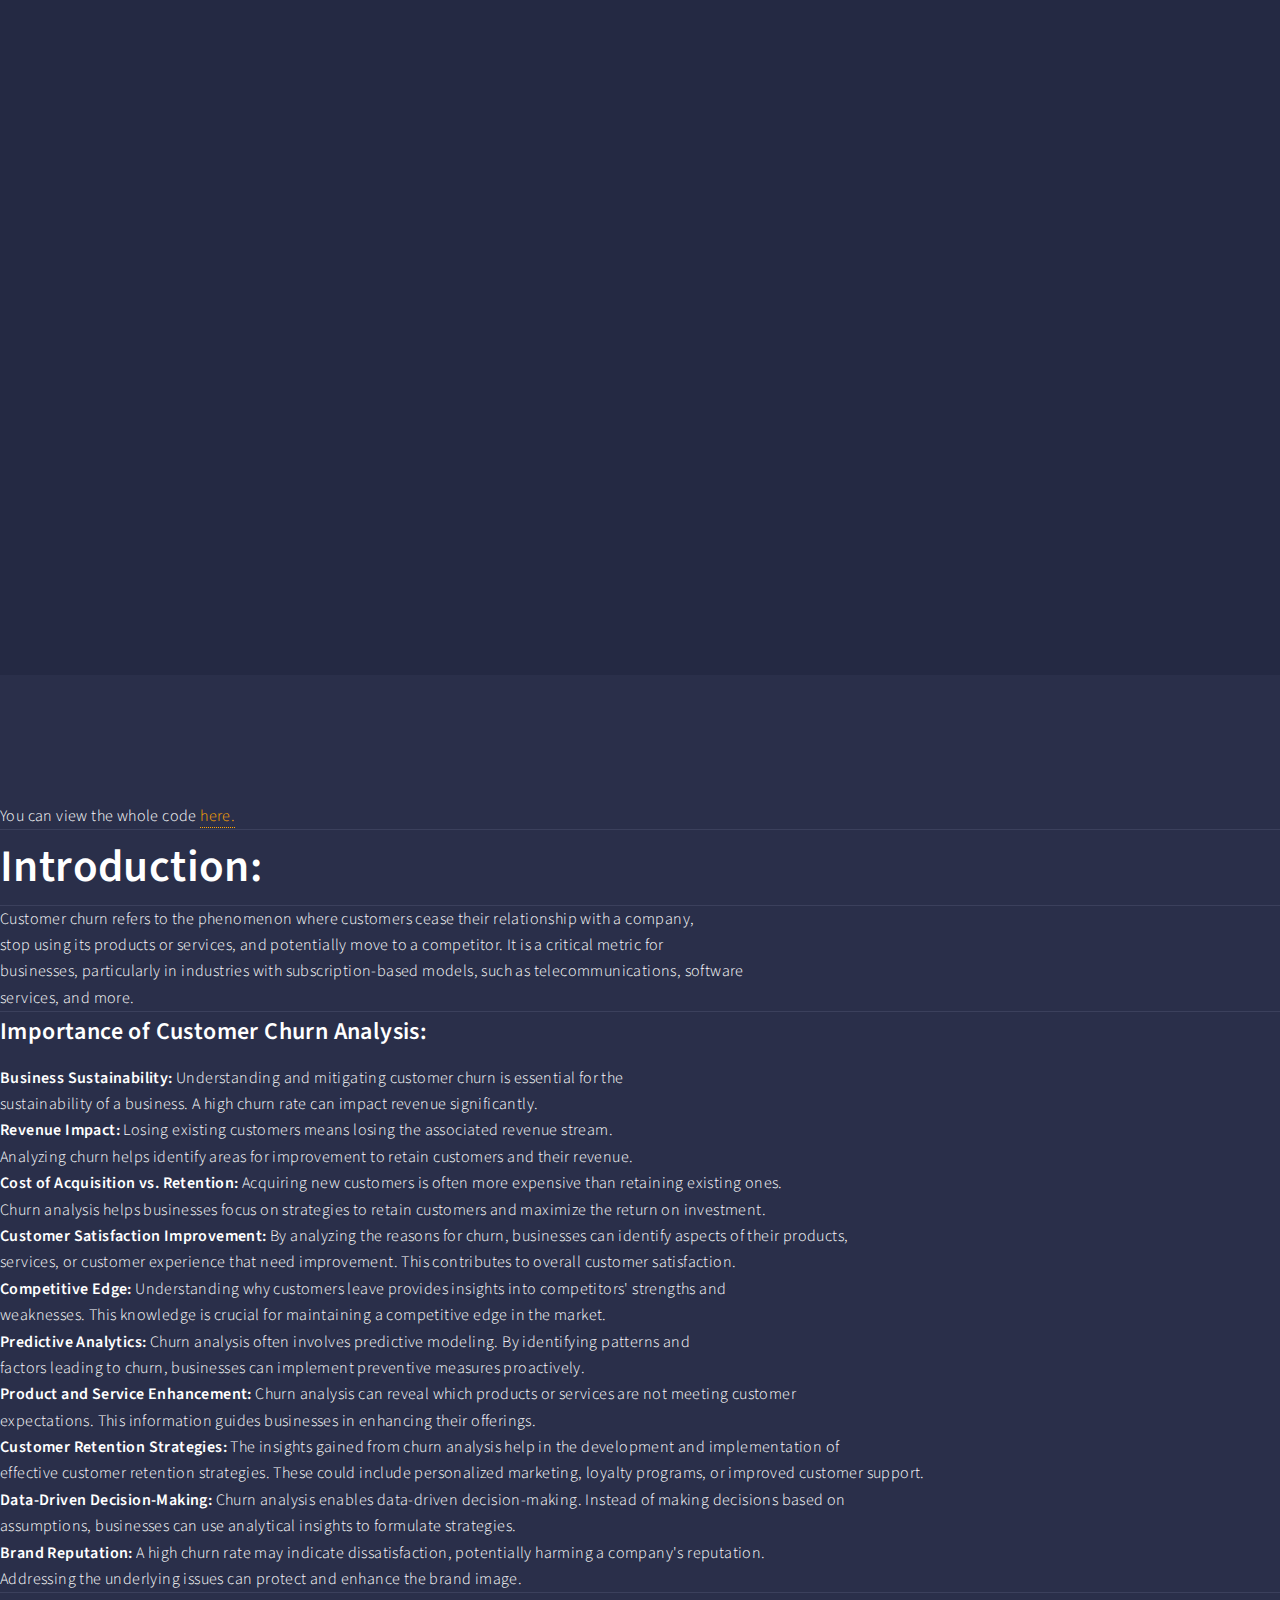
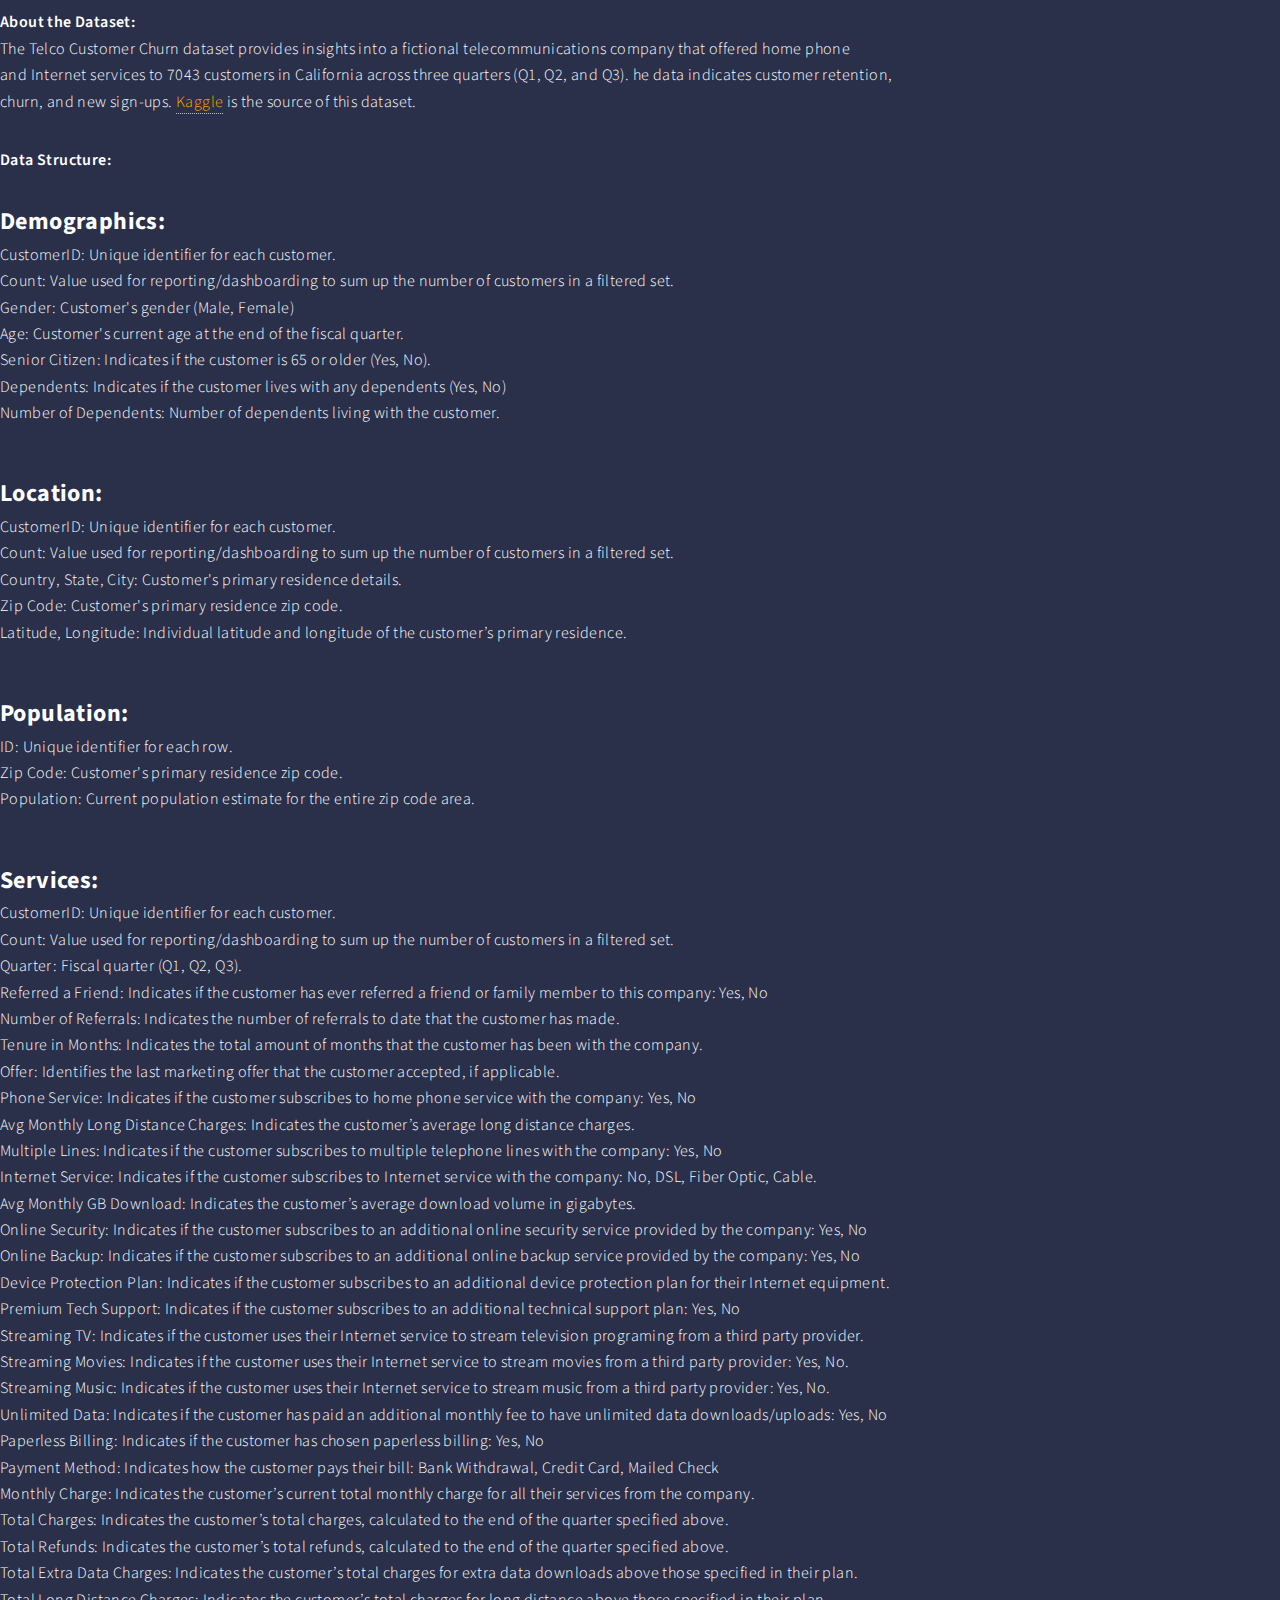
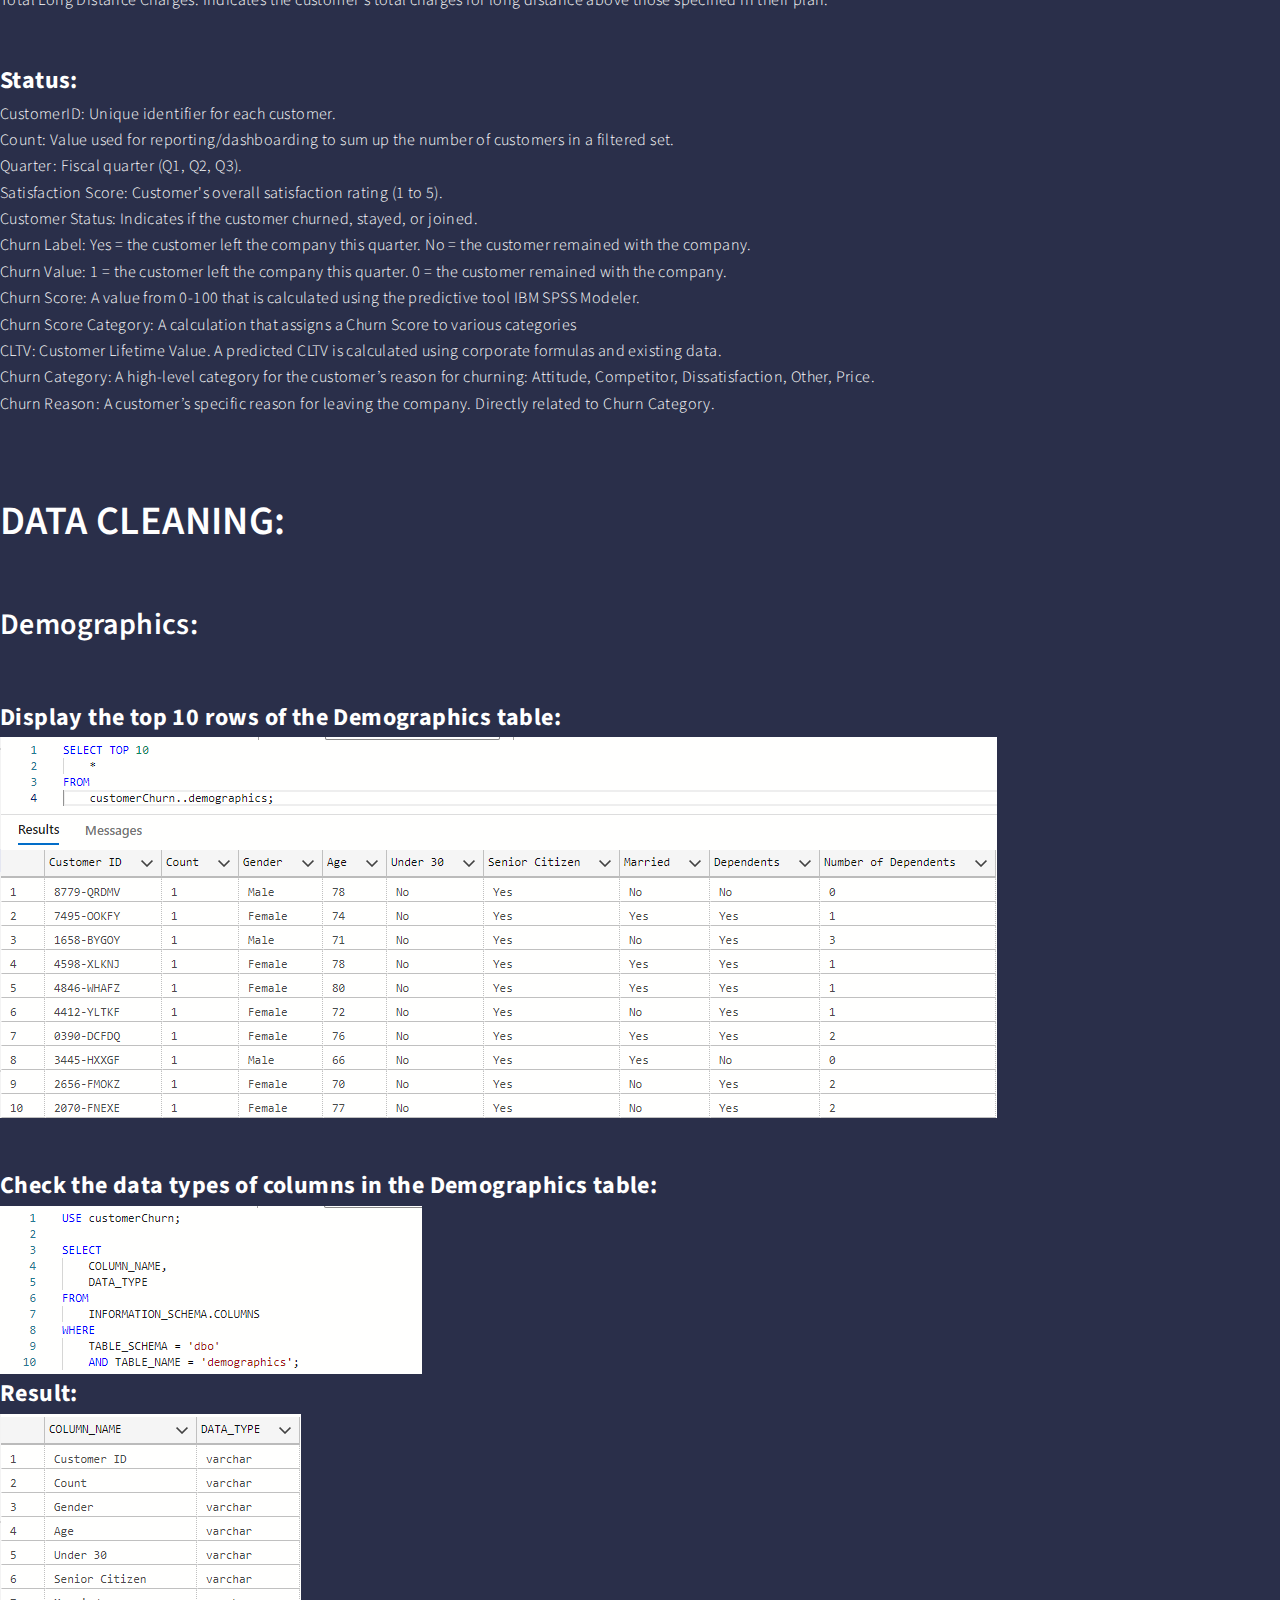
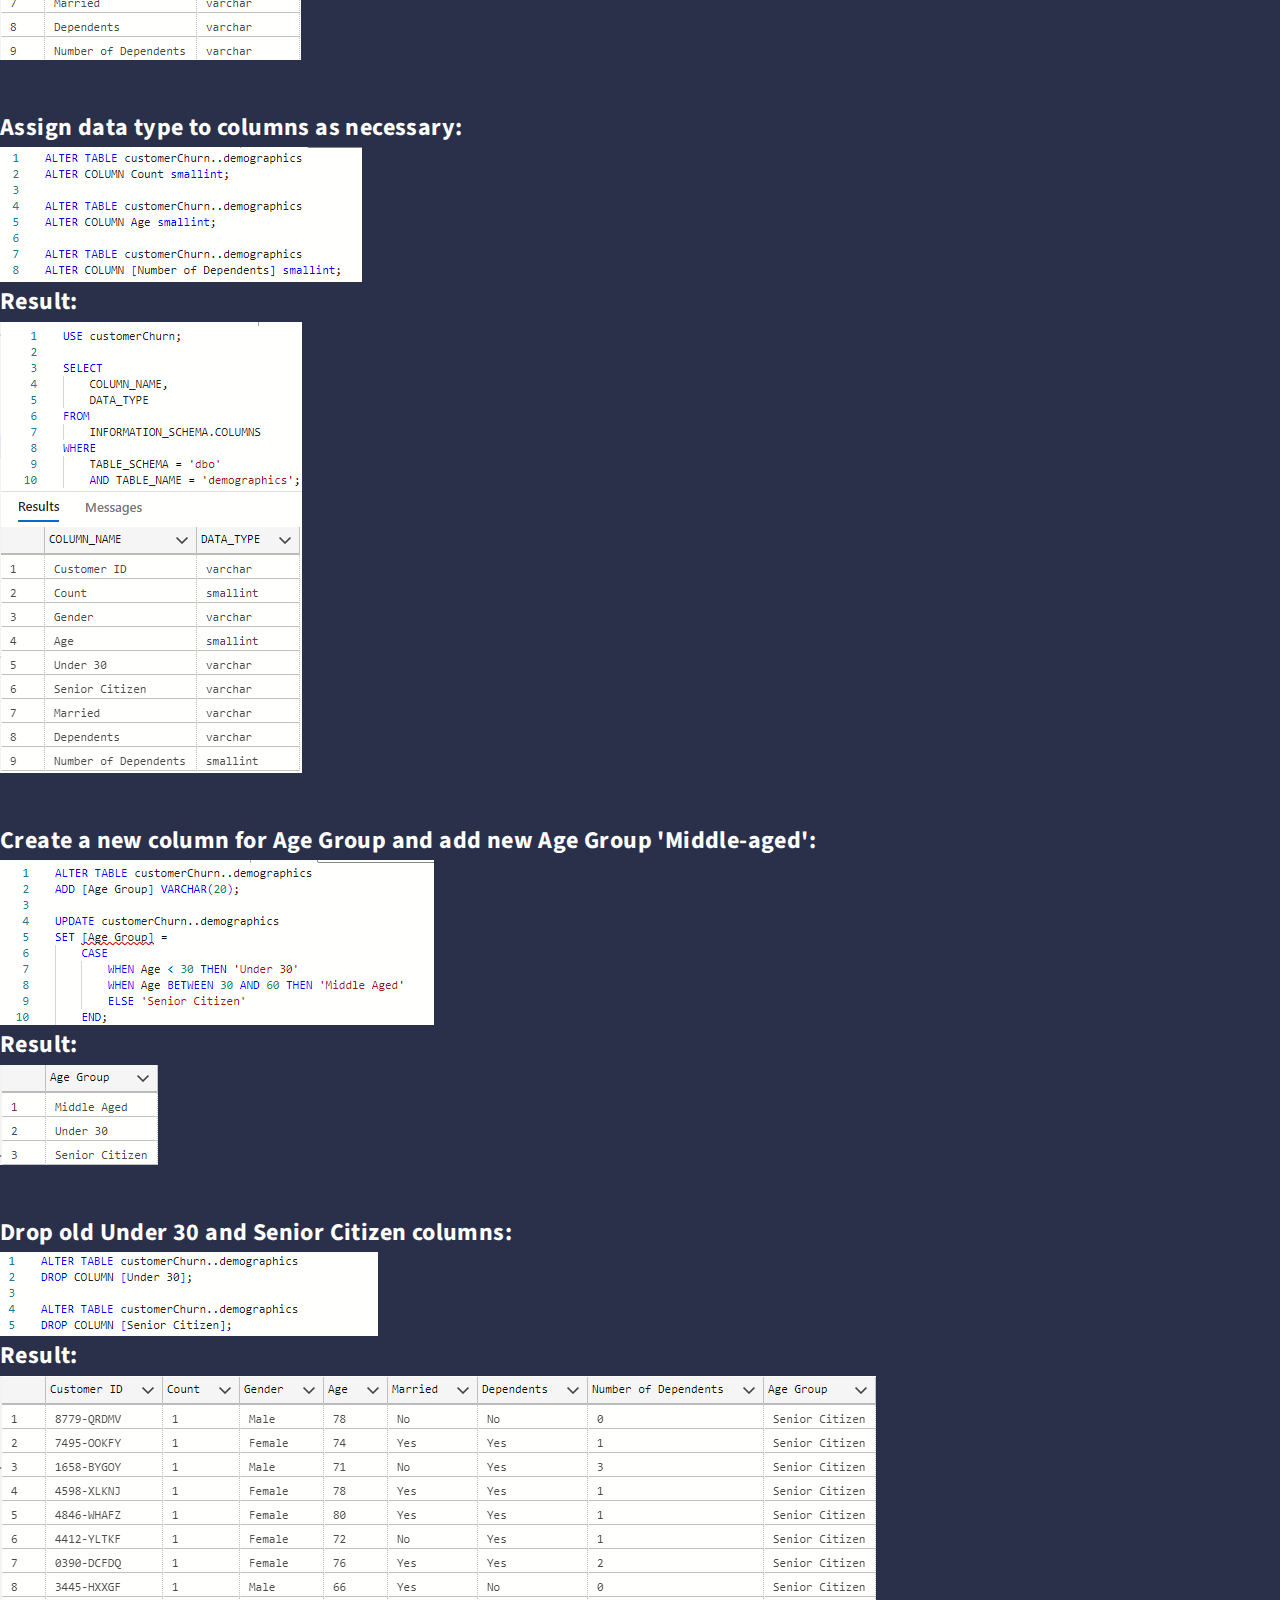
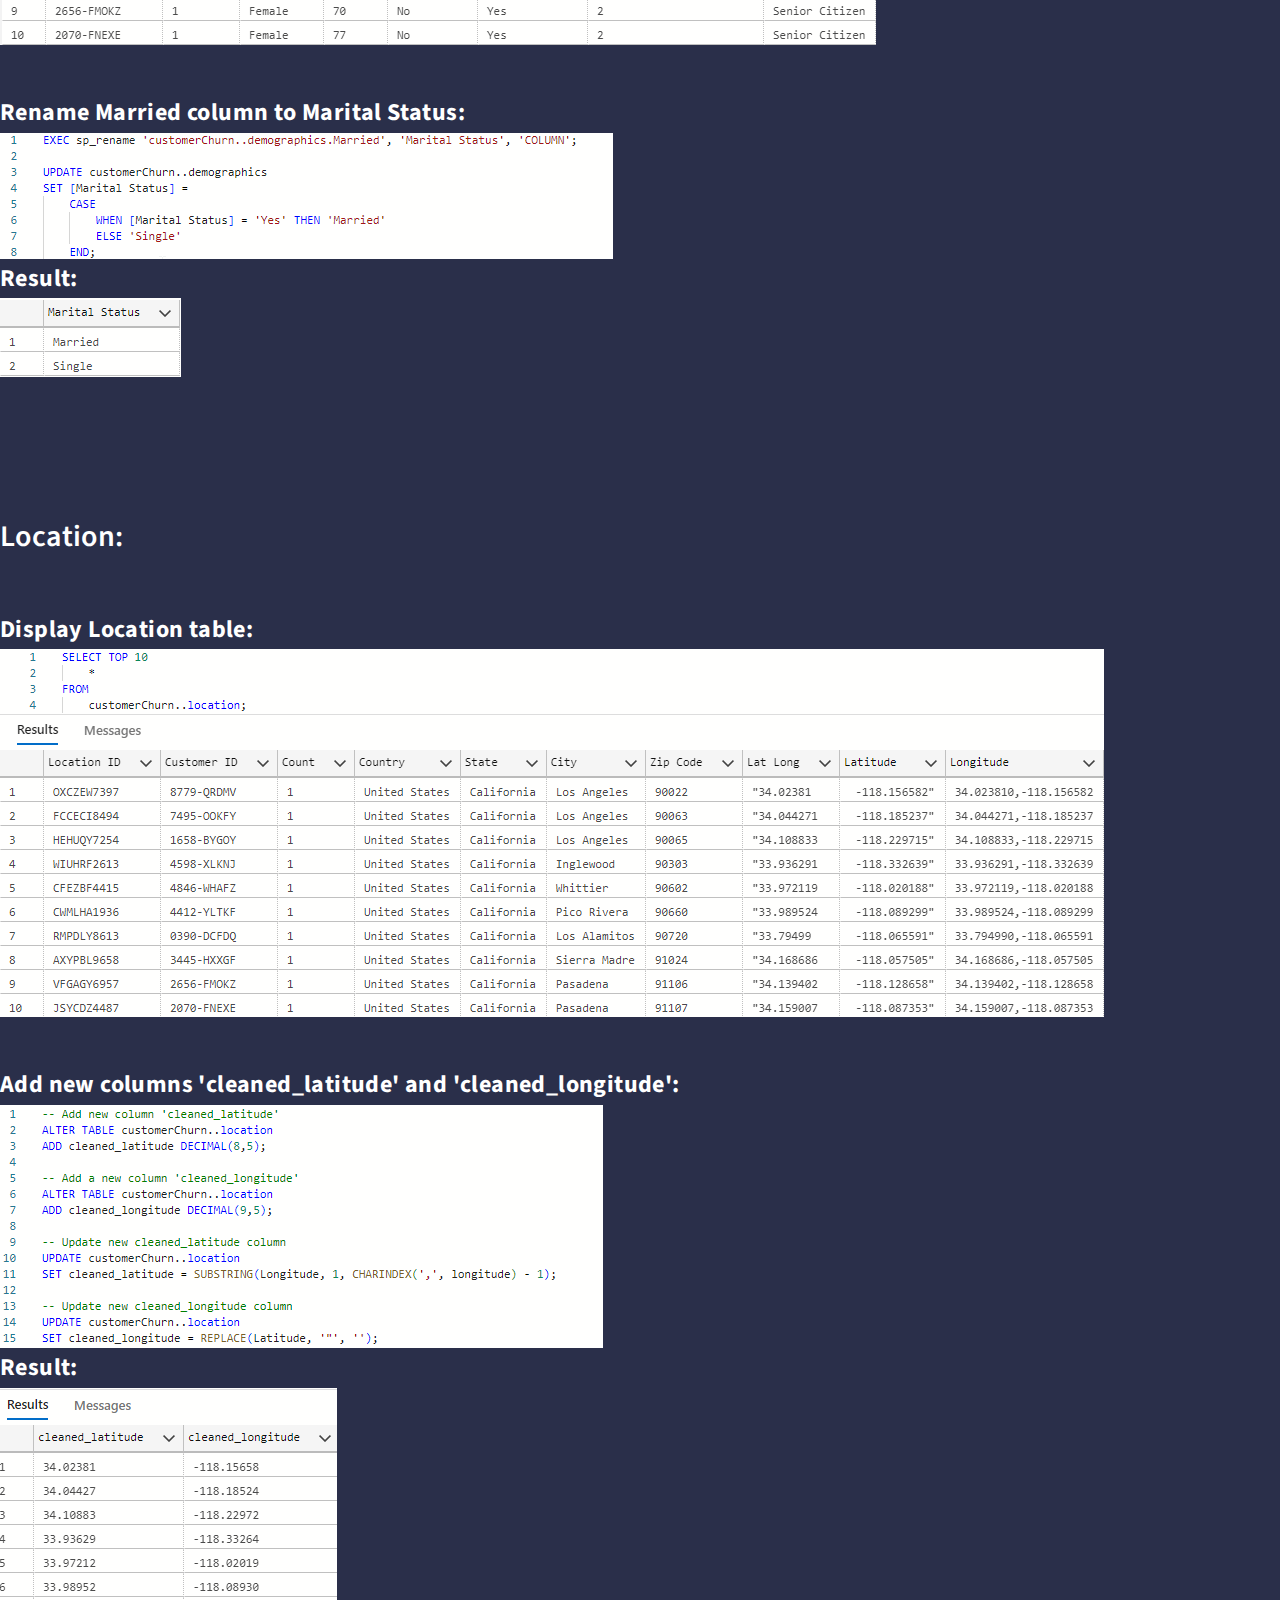
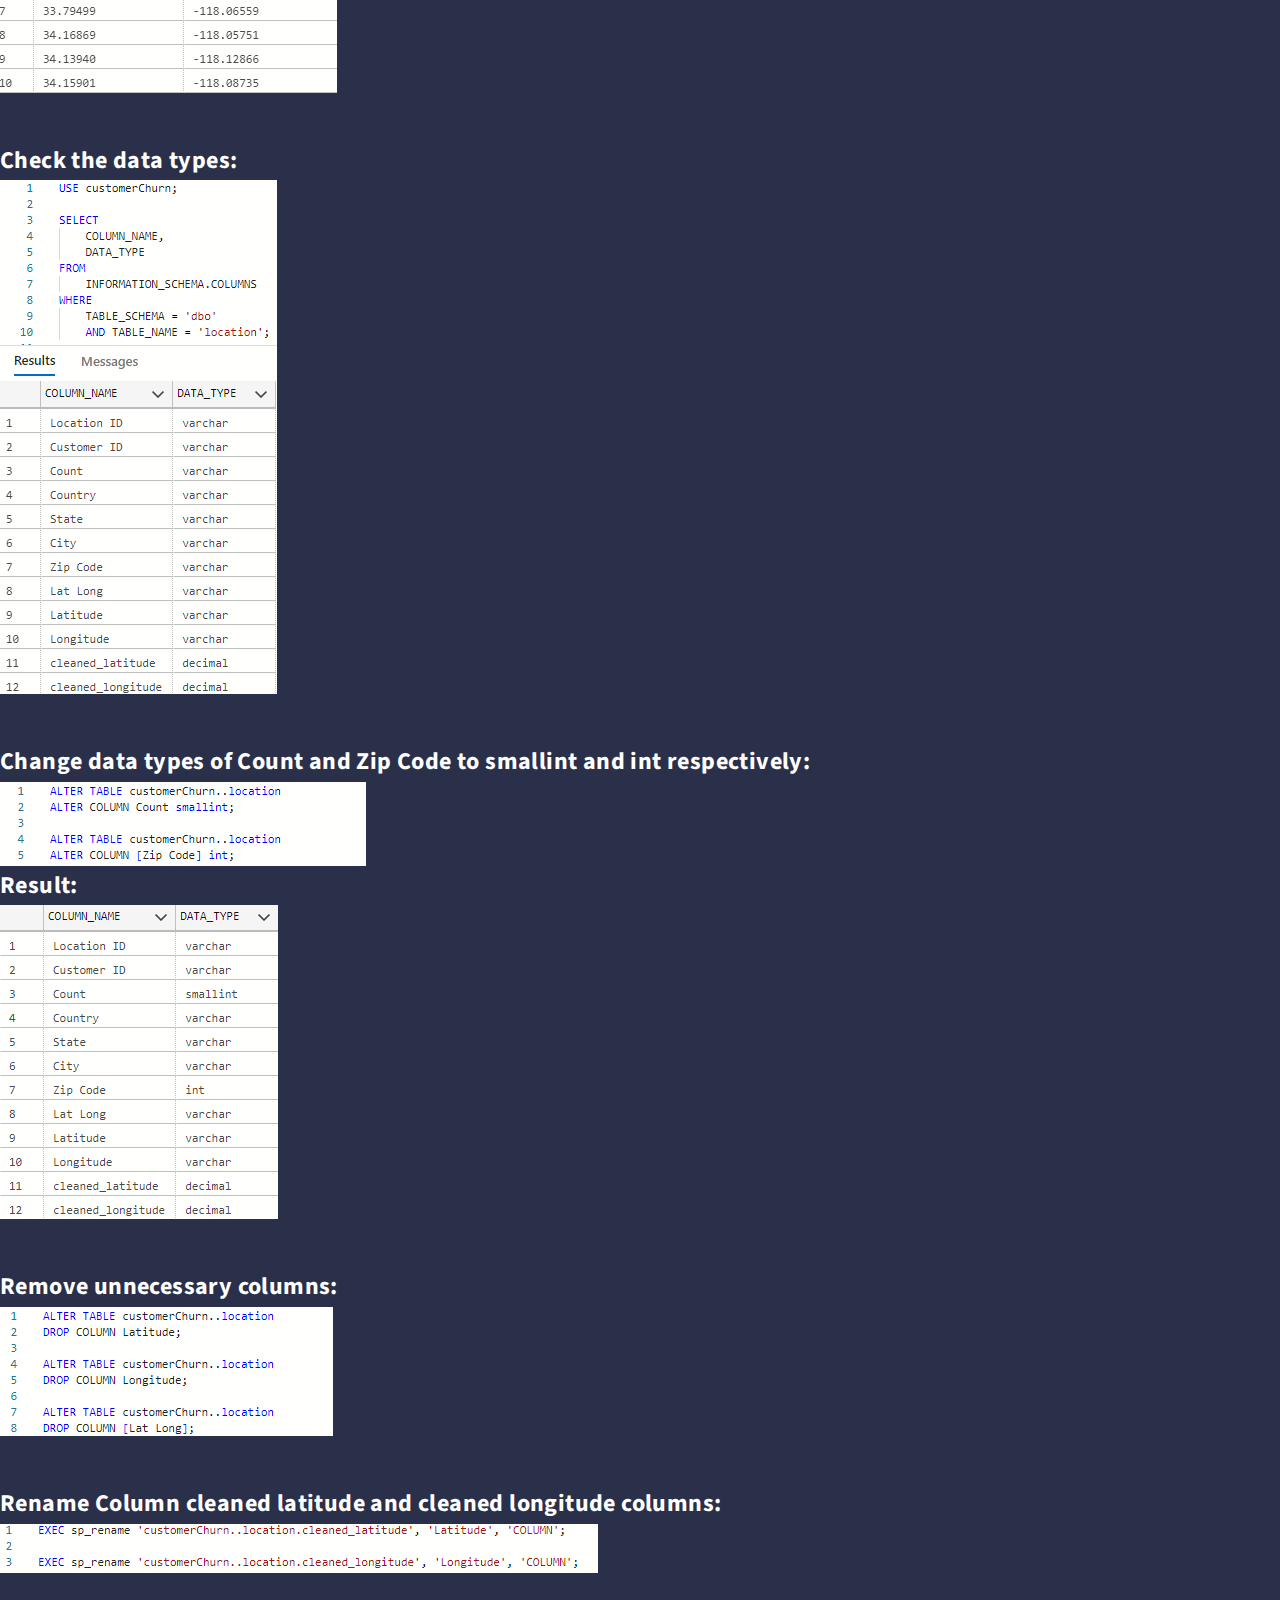
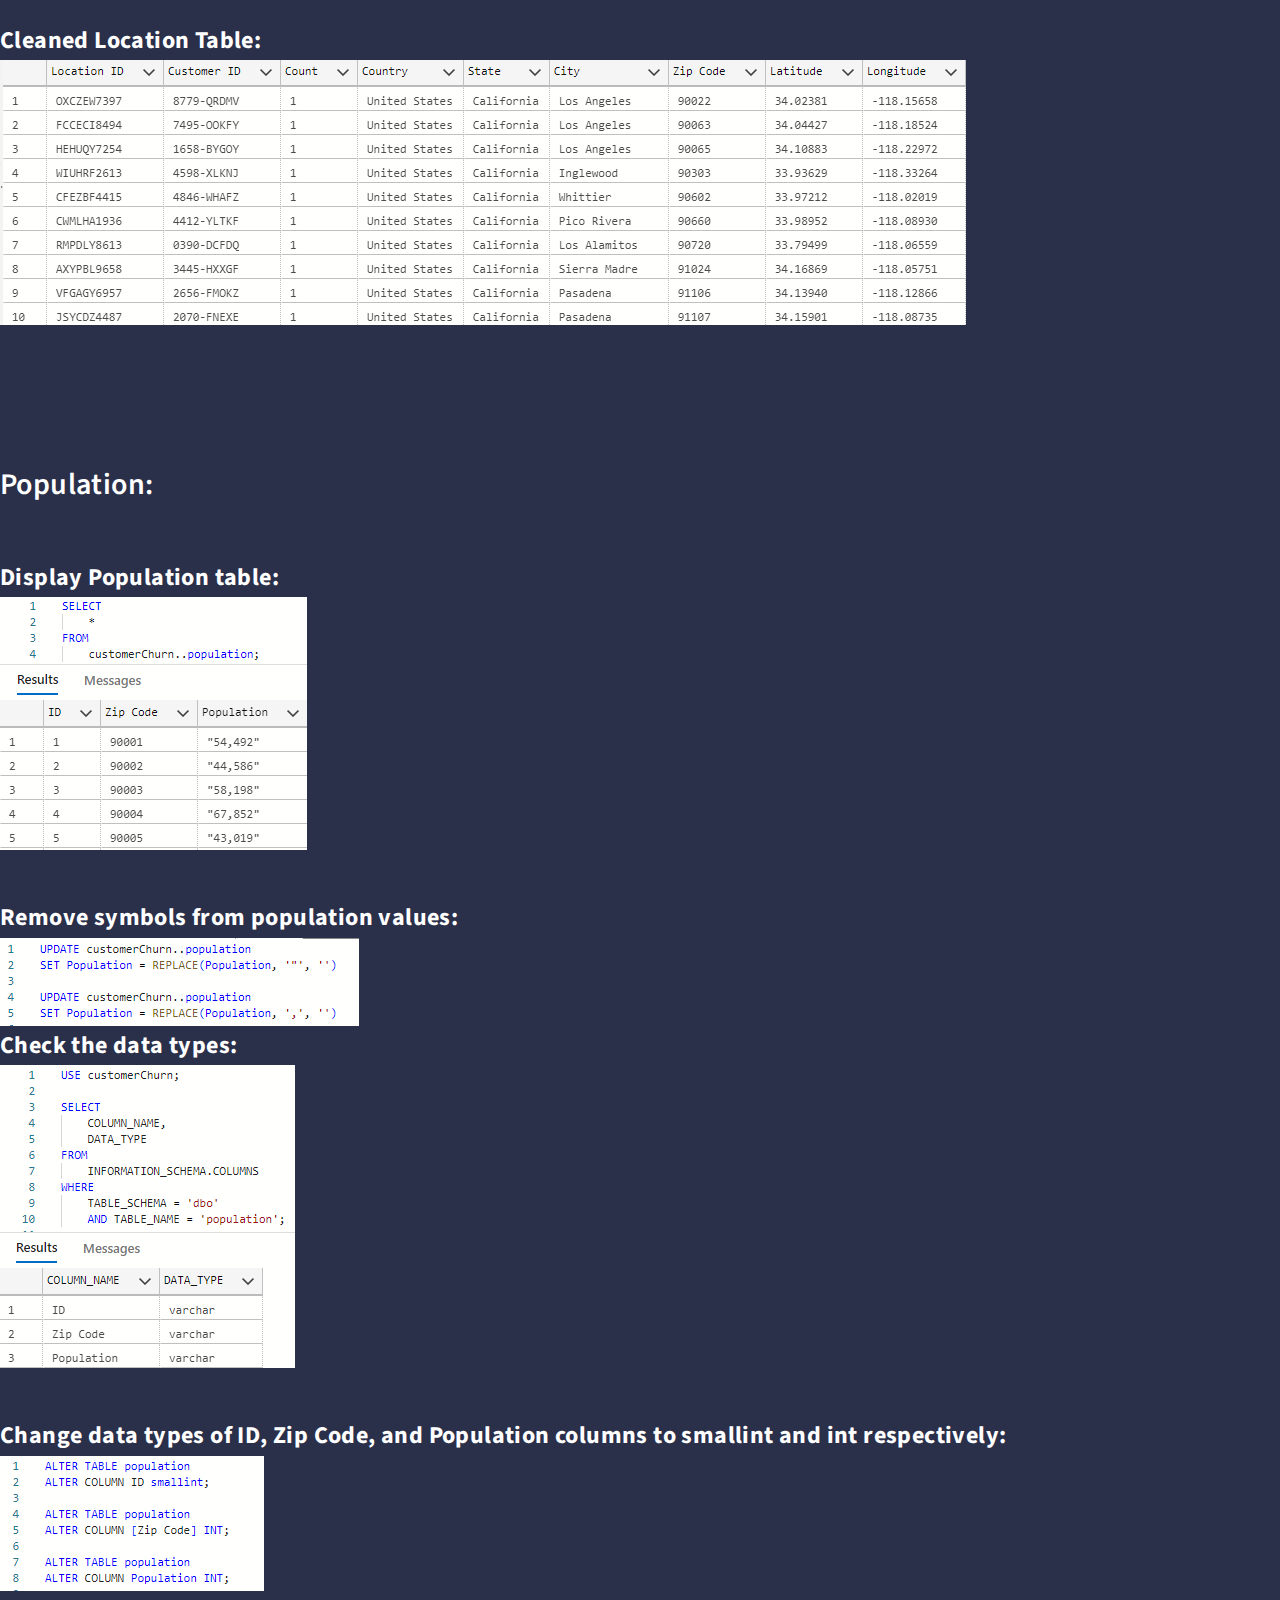
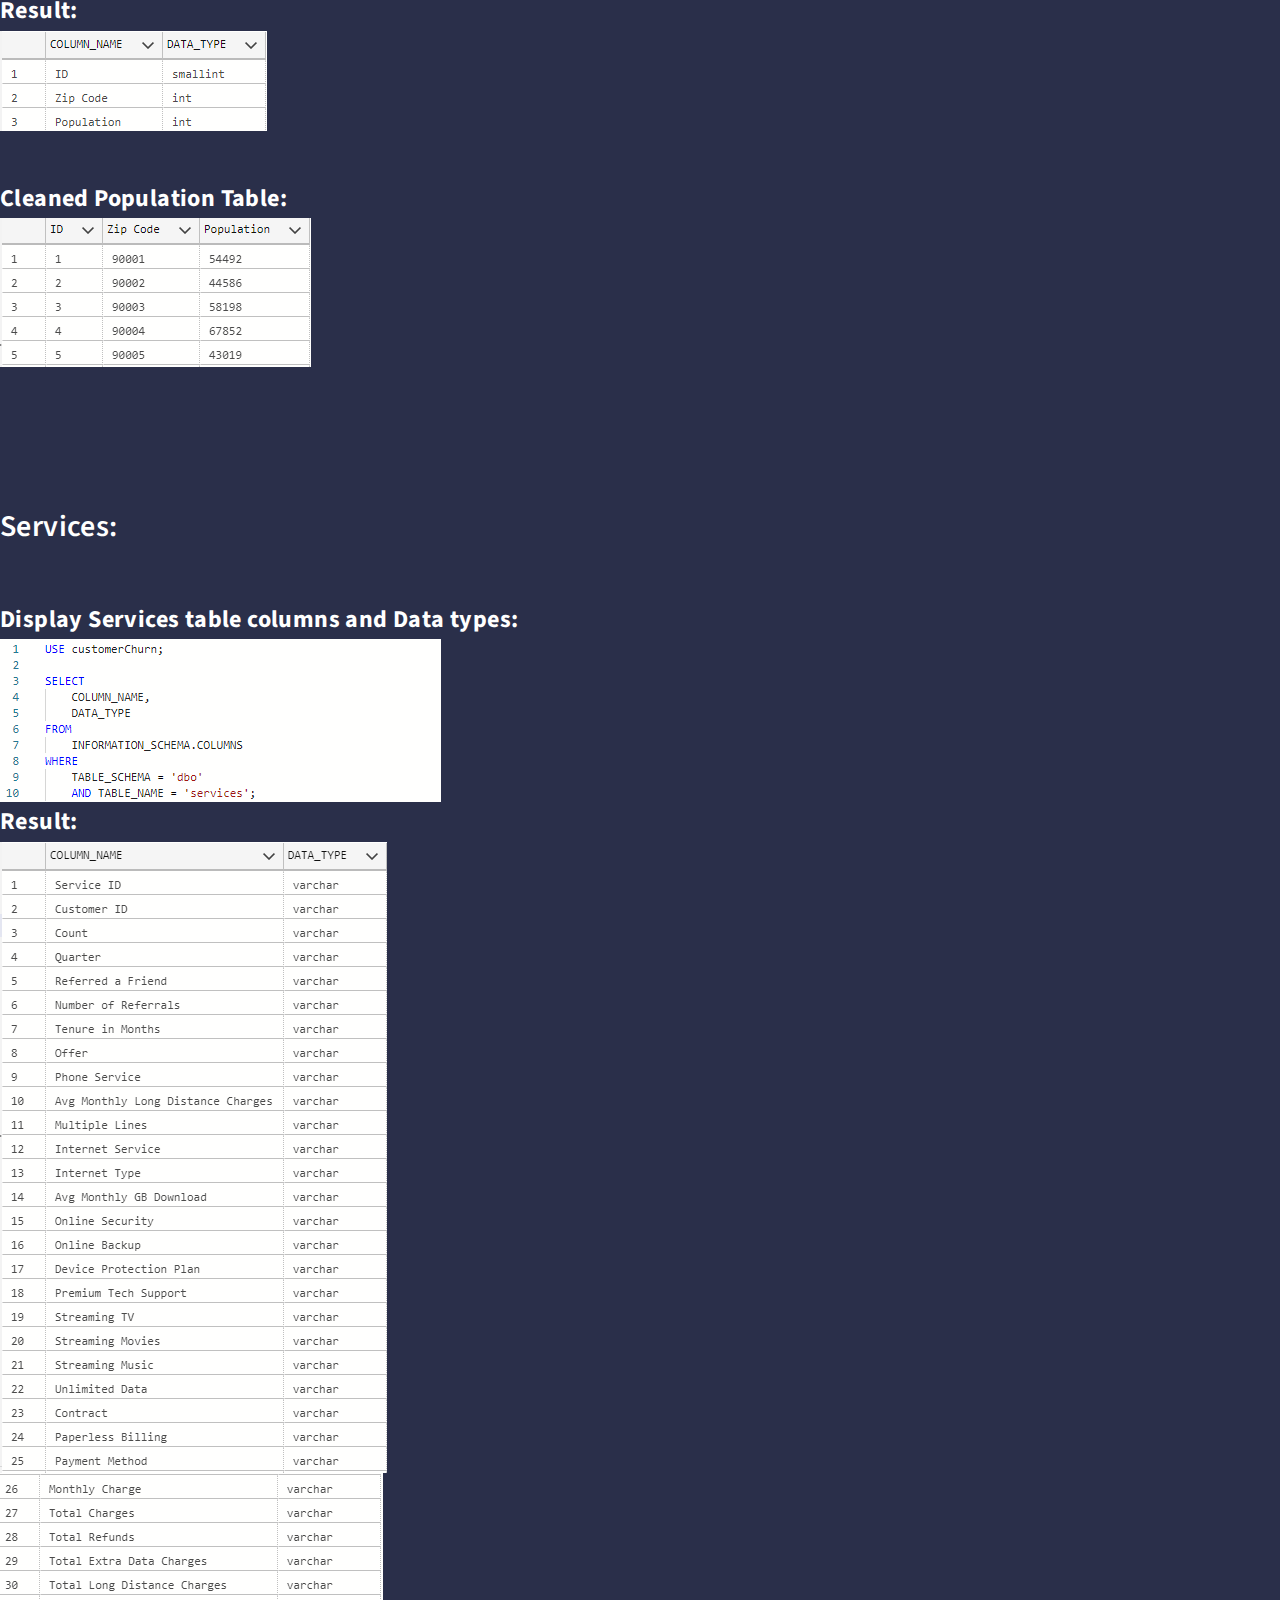
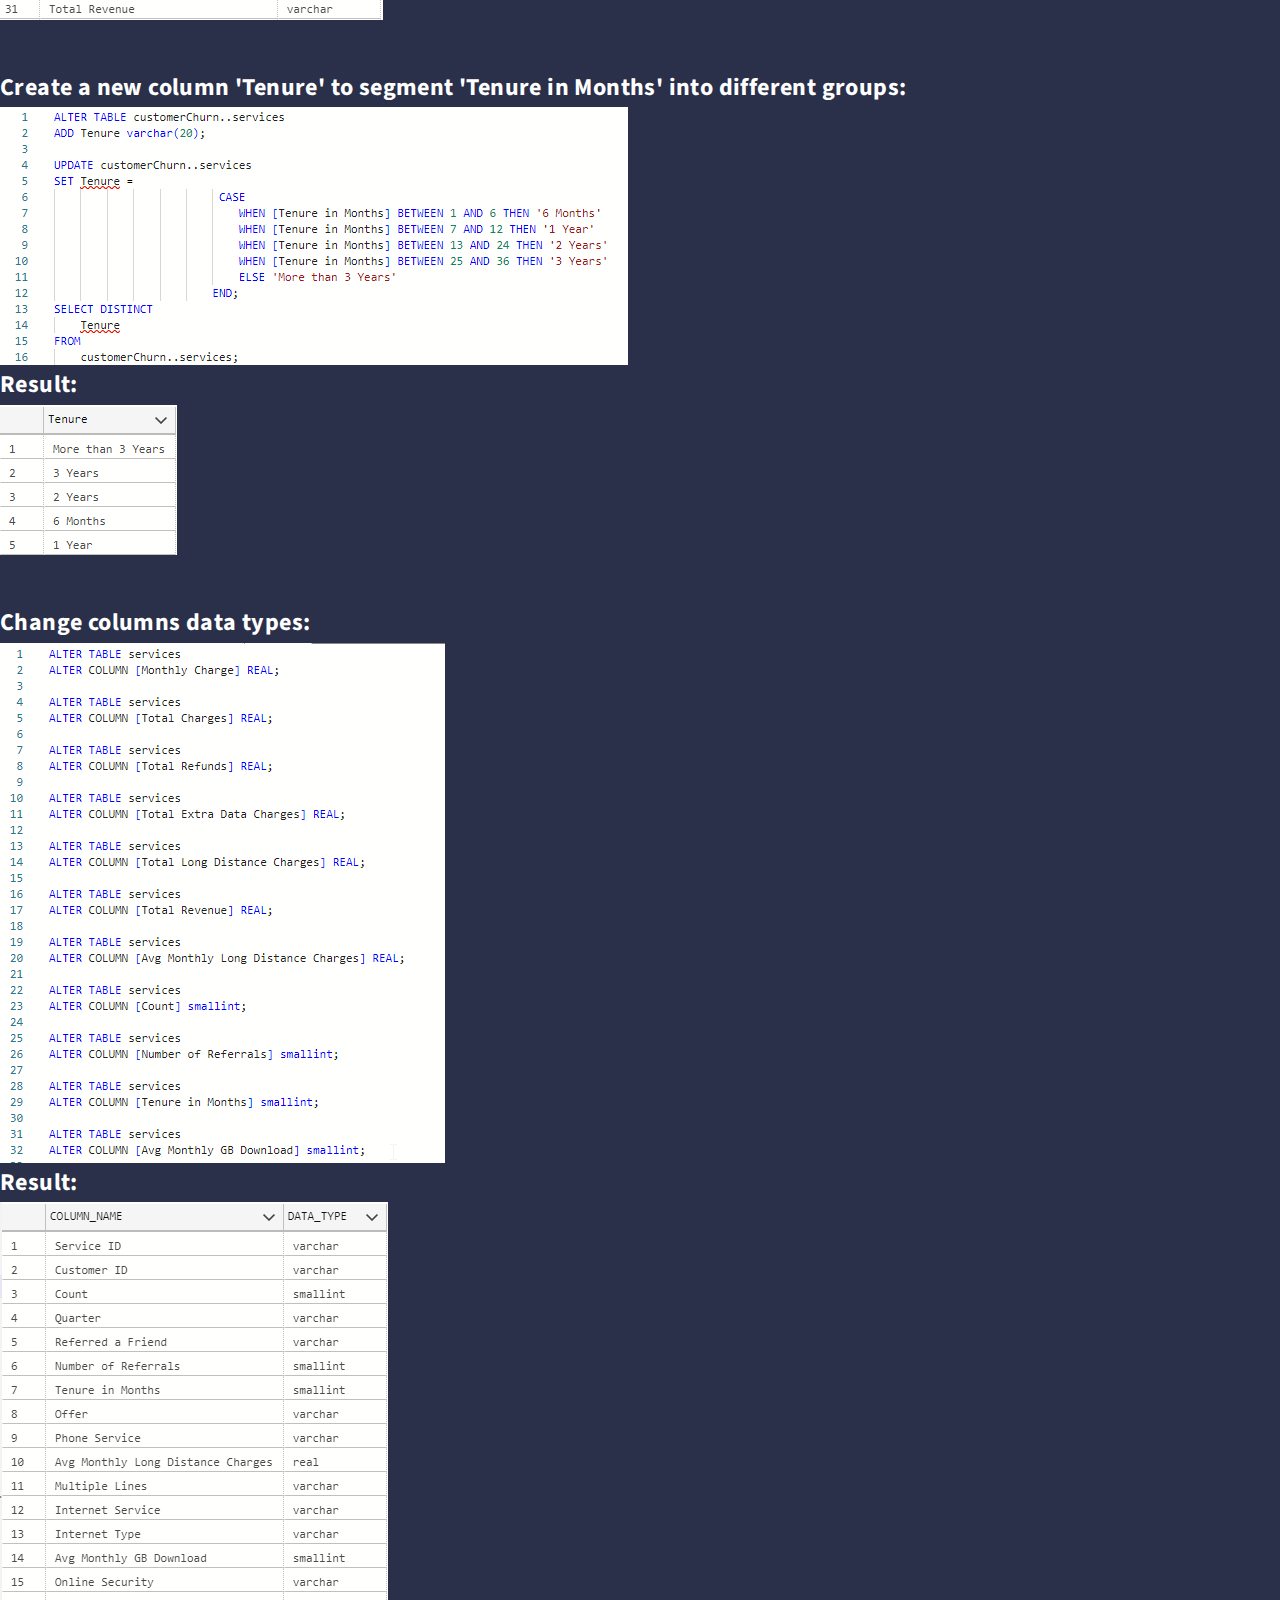
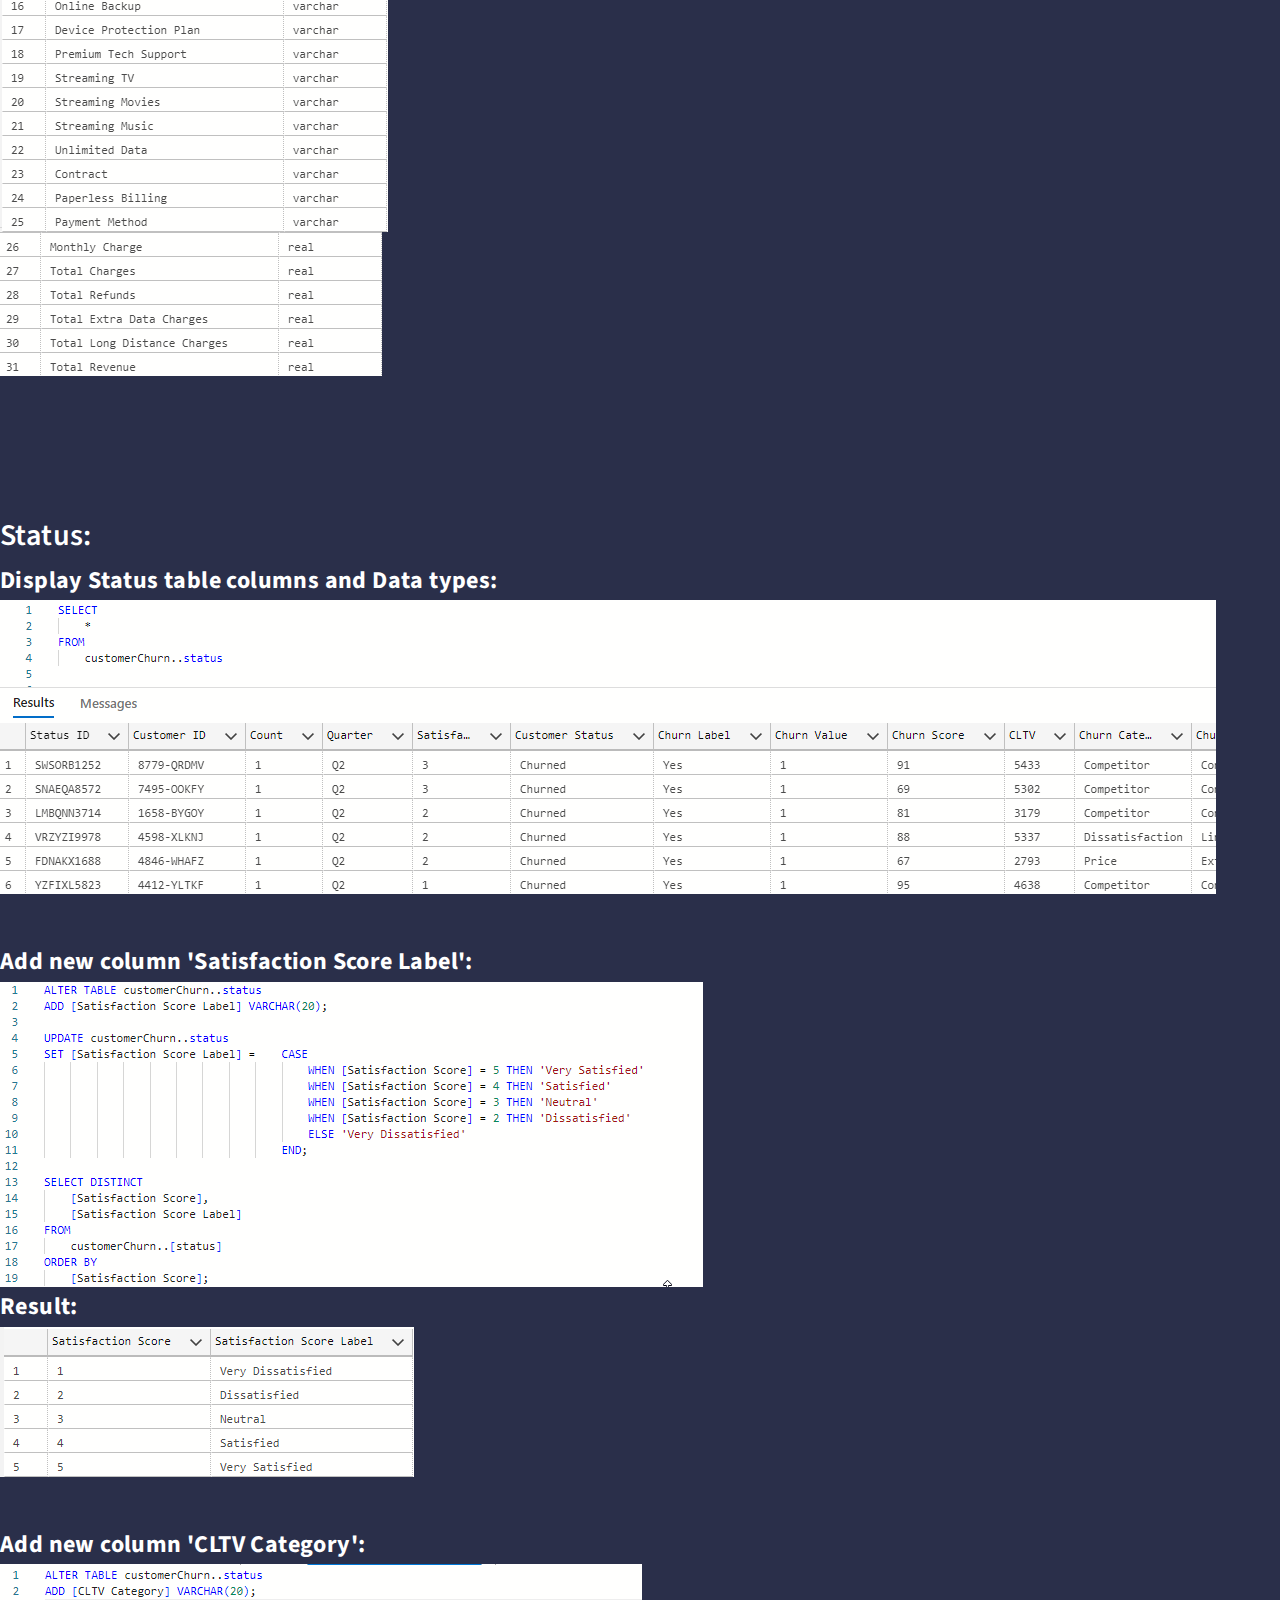
==== commit 223d4f9e: "Update customerChurn.html" ====
--- a/customerChurn.html
+++ b/customerChurn.html
@@ -25,20 +25,17 @@
 						<ul class="links">
 							<li><a href="index.html">Home</a></li>
 							<!-- <li><a href="landing.html">About</a></li> -->
-							<li><a href="generic.html"></a>Excel</li>
-							<li><a href="elements.html">SQL</a></li>
-							<li><a href="generic.html"></a>Tableau</li>
-							<li><a href="elements.html">Power BI</a></li>
-							<li><a href="generic.html"></a>Pandas</li>
-							<li><a href="elements.html">Python Projects</a></li>
-							<li><a href="generic.html"></a>HTML Projects</li>
-							<li><a href="elements.html">Certifications</a></li>
+							<li><a href="https://github.com/Hardeborwale87/Excel-for-Data-Analysis"></a>Excel</li>
+							<li><a href="https://github.com/Hardeborwale87/SQL-for-Data-Analysis">SQL</a></li>
+							<li><a href="https://github.com/Hardeborwale87/Python">Python Projects</a></li>
+							<li><a href="https://github.com/Hardeborwale87?tab=repositories"></a>HTML Projects</li>
 						</ul>
 						<!-- <ul class="actions stacked">
 							<li><a href="#" class="button primary fit">Get Started</a></li>
 							<li><a href="#" class="button fit">Log In</a></li>
 						</ul> -->
 					</nav>
+			
 
 				<!-- Banner -->
 					<section id="banner" class="major">
@@ -47,15 +44,16 @@
 								<h1>Telcom Customer Churn Analysis with SQL</h1>
 							</header>
 							<div style="padding-top: 0em;">
-                                <img src="images/R.png" alt="" style="width:90%; height:480px;"/>
+                                <img src="images/R.png" alt="" style="width:85%; height:420px;"/>
                             </div>
 						</div>
+						
 					</section>
 
 				<!-- Main -->
-					<div id="main">
-						<div style="padding-top:2em;">
-							<p>You can view the whole code <a href="https://github.com/Hardeborwale87/Telcom_Customer_Churn_SQL" style="text-decoration:none; color:orange">here.</a> </p>
+					<div id="main" style="padding-top: 8em;">
+						<div>
+							You can view the whole code <a href="https://github.com/Hardeborwale87/Taxi_Trips/blob/main/customerChurn.sql" style="text-decoration:none; color:orange">here.</a>
 						</div>
 						<div style="font-size: 45px;"><strong>Introduction:</strong></div>
 						<div>
@@ -64,7 +62,6 @@
 							for<br> businesses, particularly in industries with subscription-based models, such as telecommunications, 
 							software<br> services, and more.
 						</div>
-						</p>
 						<!-- One -->
 							<section id="one">
 								
@@ -215,28 +212,28 @@
 									</div>
 
 									<div style="padding-top:2em;" class="topic">Check the data types of columns in the Demographics table:</div>
-									<span class="scroll-box">
+									<div class="scroll-box">
 										<img src="images/2_demo_datatypes.png" alt="Demographics Table Data Types" style="height:auto;width:auto;"/>
-									</span>
+									</div>
 
 									<div class="topic">Result:</div>
-									<span class="scroll-box">
+									<div class="scroll-box">
 										<img src="images/2_demo_datatypes_result.png" alt="Demographics Table Data Types" style="height:auto;width:auto;"/>
-									</span>
+									</div>
 
 									<div class="topic" style="padding-top:2em;">Assign data type to columns as necessary:</div>
-									<span class="scroll-box">
+									<div class="scroll-box">
 										<img src="images/3_demo_datatype_changing.png" alt="Demographics Table Data Types Changed" style="height:auto;width:auto;"/>
-									</span>
+									</div>
 									<div class="topic">Result:</div>
-									<span class="scroll-box">
+									<div class="scroll-box">
 										<img src="images/4_demo_datatypes_change.png" alt="Demographics Table Data Types Changed" style="height:auto;width:auto;"/>
-									</span>
+									</div>
 
 									<div class="topic" style="padding-top:2em;">Create a new column for Age Group and add new Age Group 'Middle-aged':</div>
-									<span class="scroll-box">
+									<div class="scroll-box">
 										<img src="images/5_create_col_agegroup.png" alt=" Demographics new age group" style="height:auto;width:auto;"/>
-									</span>
+									</div>
 									<div class="topic">Result:</div>
 									<div class="scroll-box">
 										<img src="images/5_create_col_agegroup_result.png" alt="Demographics new age group" style="height:auto;width:auto;"/>
@@ -272,28 +269,28 @@
 										<img src="images/8_add_new_col_for_new_lat_and_long.png" alt="Location new lat and long col." style="height:auto;width:auto;"/>
 									</div>
 									<div class="topic">Result:</div>
-									<span class="scroll-box">
+									<div class="scroll-box">
 										<img src="images/8_add_new_col_for_new_lat_and_long_result.png" alt="Location new lat and long cols" style="height:auto;width:auto;"/>
-									</span>
+									</div>
 
 									<div style="padding-top:2em;" class="topic">Check the data types:</div>
-									<span class="scroll-box">
+									<div class="scroll-box">
 										<img src="images/9_check_datatype_location.png" alt="Location Table Data Types" style="height:auto;width:auto;"/>
-									</span>
+									</div>
 
 									<div class="topic" style="padding-top: 2em;">Change data types of Count and Zip Code to smallint and int respectively:</div>
-									<span class="scroll-box">
+									<div class="scroll-box">
 										<img src="images/10_change_datatype_count_zipcode_col.png" alt="Location Table Data Types Changed" style="height:auto;width:auto;"/>
-									</span>
+									</div>
 									<div class="topic">Result:</div>
-									<span class="scroll-box">
+									<div class="scroll-box">
 										<img src="images/10_change_datatype_count_zipcode_col_result.png" alt="Location Table Data Types Changed" style="height:auto;width:auto;"/>
-									</span>
+									</div>
 
 									<div class="topic" style="padding-top: 2em;">Remove unnecessary columns:</div>
-									<span class="scroll-box">
+									<div class="scroll-box">
 										<img src="images/11_drop_old_col_location.png" alt="Location drop column" style="height:auto;width:auto;"/>
-									</span>
+									</div>
 
 									<div class="topic" style="padding-top: 2em;">Rename Column cleaned latitude and cleaned longitude columns:</div>
 									<div class="scroll-box">
@@ -309,47 +306,47 @@
 									<!--Population Cleaning-->
 									<div style="padding-top: 4.5em; font-size: 30px;"><strong>Population:</strong></div>
 									<div class="topic" style="padding-top: 2em;">Display Population table:</div>
-									<span class="scroll-box">
+									<div class="scroll-box">
 										<img src="images/13_population_table.png" alt="Population Table" style="height:auto;width:auto;"/>
-									</span>
+									</div>
 
 									<div style="padding-top: 2em;" class="topic">Remove symbols from population values:<div>
-									<span class="scroll-box">
+									<div class="scroll-box">
 										<img src="images/14_remove_symbols_population.png" alt="Population remove symbols" style="height:auto;width:auto;"/>
-									</span>
+									</div>
 
 									<div style="padding-top: 2m;" class="topic">Check the data types:</div>
-									<span>
+									<div class="scroll-box">
 										<img src="images/15_check_datatype_population.png" alt="Population Table Data Types" style="height:auto;width:auto;"/>
-									</span>
+									</div>
 
 									<div class="topic" style="padding-top: 2em;">Change data types of ID, Zip Code, and Population columns to smallint and int respectively:</div>
-									<span class="scroll-box">
+									<div class="scroll-box">
 										<img src="images/16_change_datatype_population.png" alt="Population Table Data Types Changed" style="height:auto;width:auto;"/>
-									</span>
+									</div>
 									<div>Result:</div>
-									<span class="scroll-box">
+									<div class="scroll-box">
 										<img src="images/16_change_datatype_population_result.png" alt="Population Data Types Changed" style="height:auto;width:auto;"/>
-									</span>
+									</div>
 
 									<div class="topic" style="padding-top: 2em;">Cleaned Population Table:</div>
-									<span style="height: auto; width: 50%;">
+									<div class="scroll-box">
 										<img src="images/17_population_-after_cleaning.png" alt="Location Table" style="height:auto;width:auto;"/>
-									</span>
+									</div>
 
 
 
 										<!--Services Cleaning-->
 									<div style="padding-top: 4.5em;font-size: 30px;"><strong>Services:</strong></div>
 									<div class="topic" style="padding-top: 2em;">Display Services table columns and Data types:</div>
-									<span >
+									<div class="scroll-box" >
 										<img src="images/18_services_columns_plus_datatypes.png" alt="Services Table" style="height:auto;width:auto;"/>
-									</span>
+									</div>
 									<div>Result:</div>
-									<div>
+									<div class="scroll-box">
 										<img src="images/18_services_columns_plus_datatypes_result.png" alt="" style="height:auto;width:auto;"/>
 									</div>
-									<div>
+									<div class="scroll-box">
 										<img src="images/18_services_columns_plus_datatypes_continue.png" alt="" style="height:auto;width:auto;"/>
 									</div>
 
@@ -358,19 +355,19 @@
 										<img src="images/19_create_new_col_tenure_services.png" alt="" style="height:auto;width:auto;"/>
 									</div>
 									<div>Result:</div>
-									<span >
+									<div class="scroll-box">
 										<img src="images/19_create_new_col_tenure_services_result.png" alt="" style="height:auto;width:auto;"/>
-									</span>
+									</div>
 
 									<div style="padding-top: 2em;" class="topic">Change columns data types:</div>
-									<div>
+									<div class="scroll-box">
 										<img src="images/20_change_services_datatypes.png" alt="" style="height:auto;width:auto;"/>
 									</div>
 									<div>Result:</div>
-									<span class="scroll-box">
+									<div class="scroll-box">
 										<img src="images/20_change_services_datatypes_result.png" alt="" style="height:auto;width:auto;"/>
 										<img src="images/20_change_services_datatypes_result_conts.png" alt="" style="height:auto;width:auto;"/>
-									</span>
+									</div>
 
 									
 
@@ -455,7 +452,7 @@
 										<div class="topic">Result:</div>
 										<div class="scroll-box">
 											<img src="images/33_churnRate_gender_result.png" alt="" />
-										</span>
+										</div>
 										<div>The churn analysis indicates a comparable churn rate between male and female customers, both around
 											 26%.<br> This suggests the need for universal retention strategies, without a specific gender focus, to 
 											 enhance overall customer loyalty.
@@ -470,7 +467,7 @@
 										<div class="topic">Result:</div>
 										<div class="scroll-box">
 											<img src="images/35_churnedCustomers_age_group_result.png" alt="" />
-										</span>
+										</div>
 										<div>
 											The analysis indicates varied churn rates across age groups. Middle-aged customers show a 24.10% churn, seniors have<br>
 											 a higher churn at 36.46%, while those under 30 exhibit a relatively lower churn of 21.70%. Tailored retention 
@@ -487,7 +484,7 @@
 										<div class="topic">Result:</div>
 										<div class="scroll-box">
 											<img src="images/34_churnedCustomer_averageAge_result.png" alt="" />
-										</span>
+										</div>
 										<div>The average age of churned customers is 49 years.</div>
 									</div>
 
@@ -517,7 +514,7 @@
 										<div class="topic">Result:</div>
 										<div class="scroll-box">
 											<img src="images/37_churnedRate_dependents_result.png" alt="" />
-										</span>
+										</div>
 										<div>
 											The analysis shows a substantial contrast in churn rates based on the presence of dependents. 
 											Customers without <br>dependents have a higher churn rate at 32.55%, whereas those with dependents 
@@ -552,7 +549,7 @@
 										<div class="topic">Result:</div>
 										<div class="scroll-box">
 											<img src="images/39_churnRate_city_result.png" alt="" />
-										</span>
+										</div>
 										<div>
 											1. San Diego - Churn Rate: 64.91%<br>
 											2. Fallbrook - Churn Rate: 60.47%<br>
@@ -615,7 +612,7 @@
 										<div class="topic">Result:</div>
 										<div class="scroll-box">
 											<img src="images/42_churnedRate_quarter_result.png" alt="" />
-										</span>
+										</div>
 										<div>
 											The analysis of customer churn over different quarters reveals varying churn rates. In Q2, the churn rate is<br>
 											notably higher at 32.16%, indicating a higher proportion of customers leaving during that period. However, there<br>
@@ -1368,7 +1365,7 @@
 
 												<li><strong>Predictive Churn Score:</strong></li>
 												<ul>
-													<li>The predictive churn score, categorized into "Very High," "High," "Medium," and "Low,"<br> effectively stratifies customers based on their likelihood to churn.</li>
+													<li>The predictive churn score, categorized into "Very High", "High", "Medium", and "Low",<br> effectively stratifies customers based on their likelihood to churn.</li>
 												</ul>
 
 												<li><strong>Financial Impact:</strong></li>
@@ -1418,20 +1415,20 @@
 									<div class="fields">
 										<div class="field half">
 											<label for="name">Name</label>
-											<input type="text" name="name" id="name" />
+											<input type="text" name="name" id="name" disabled/>
 										</div>
 										<div class="field half">
 											<label for="email">Email</label>
-											<input type="text" name="email" id="email" />
+											<input type="text" name="email" id="email" disabled/>
 										</div>
 										<div class="field">
 											<label for="message">Message</label>
-											<textarea name="message" id="message" rows="6"></textarea>
+											<textarea name="message" id="message" rows="6" placeholder="Use the Email Address"></textarea>
 										</div>
 									</div>
 									<ul class="actions">
-										<li><input type="submit" value="Send Message" class="primary" /></li>
-										<li><input type="reset" value="Clear" /></li>
+										<li><input type="submit" value="Send Message" class="primary" disabled/></li>
+										<li><input type="reset" value="Clear" disabled/></li>
 									</ul>
 								</form>
 							</section>
--- a/assets/css/main.css
+++ b/assets/css/main.css
@@ -2884,6 +2884,7 @@
 
 				.tiles article h3 {
 					font-size: 1.5em;
+					
 				}
 
 		}
@@ -3385,7 +3386,7 @@
 		display: -webkit-flex;
 		display: -ms-flex;
 		display: flex;
-		padding: 6em 0 2em 0 ;
+		padding: 4em 0 2em 0 ;
 		background-attachment: fixed;
 		background-position: center;
 		background-repeat: no-repeat;
@@ -3397,7 +3398,7 @@
 		max-height: 32em;
 		min-height: 22em;
 		position: relative;
-		top: -3.25em;
+		top: 2.25em;
 	}
 
 		#banner:after {
@@ -3413,7 +3414,7 @@
 			background-color: #242943;
 			content: '';
 			display: block;
-			height: 100%;
+			height: 82%;
 			left: 0;
 			opacity: 0.85;
 			position: absolute;
@@ -3601,7 +3602,7 @@
 			}
 
 			#main > * > .inner {
-				padding: 4em 0 2em 0 ;
+				padding: 10em 0 2em 0 ;
 				margin: 0 auto;
 				max-width: 65em;
 				width: calc(100% - 6em);
